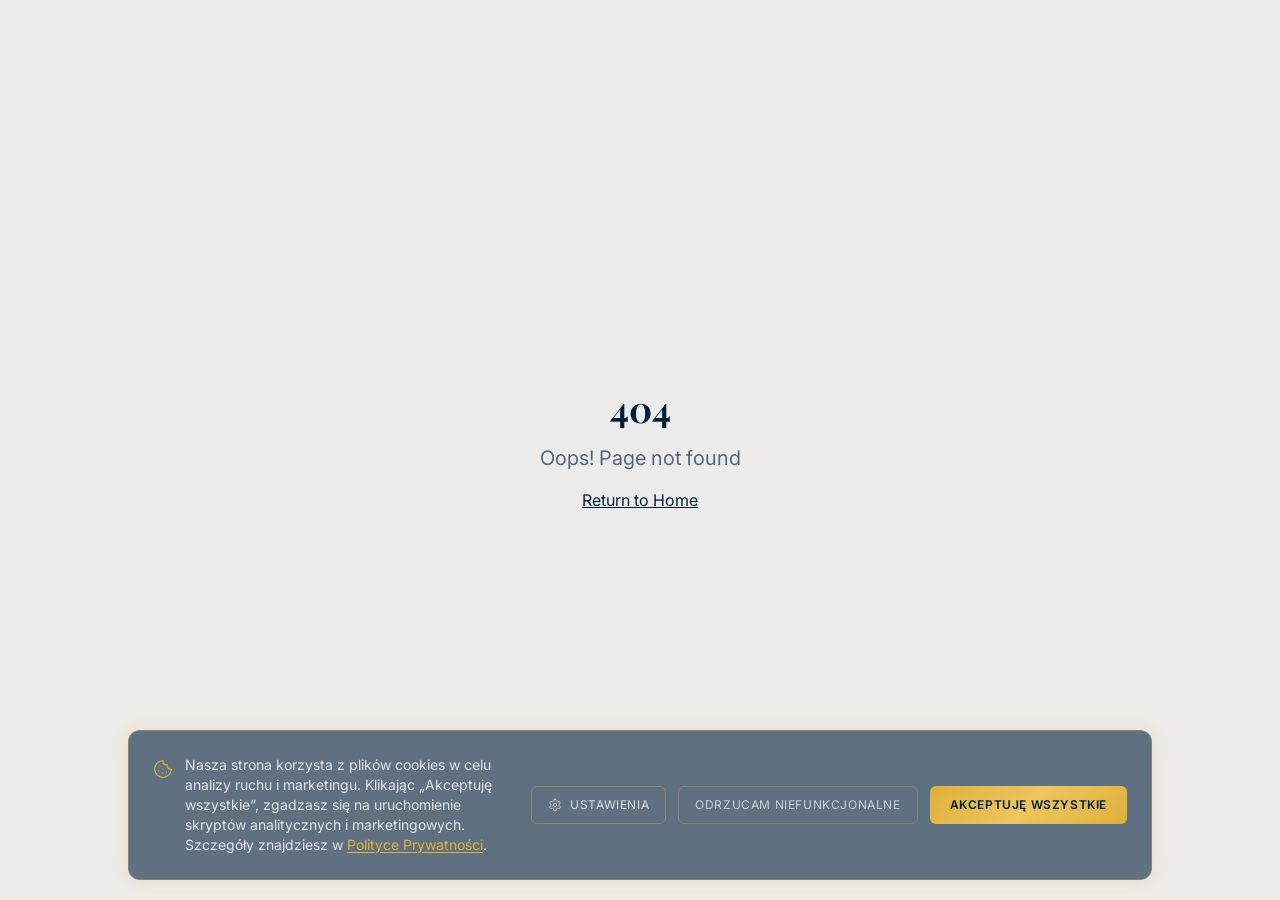
==== index.html @ c8d5f54f "Static export of dobry-prawnik-eu.lovable.app Co-Authored-By: Claude Opus 5.5 <noreply@anthropic.com" ====
<!doctype html>
<html lang="pl">
  <head>
    <meta charset="UTF-8" />
    <meta name="viewport" content="width=device-width, initial-scale=1.0" />
    <title>Dobry Prawnik – Kancelarie Prawne | Twoja tarcza przeciwko systemowi</title>
    <meta name="description" content="Dobry Prawnik – Kancelarie Prawne. Restrukturyzacja, upadłość, ochrona majątku, prawo rolne. Bezpłatna konsultacja.">
    <meta name="author" content="Dobry Prawnik" />

    
    
    <meta property="og:type" content="website" />
    <meta property="og:image" content="https://pub-bb2e103a32db4e198524a2e9ed8f35b4.r2.dev/0db7d404-31f0-4858-9242-99760440246a/id-preview-7700d921--c9ba5e04-affd-4d5e-b883-f59a18f7cb07.lovable.app-1775733655608.png">

    <meta name="twitter:card" content="summary_large_image" />
    <meta name="twitter:site" content="@Lovable" />
    <meta name="twitter:image" content="https://pub-bb2e103a32db4e198524a2e9ed8f35b4.r2.dev/0db7d404-31f0-4858-9242-99760440246a/id-preview-7700d921--c9ba5e04-affd-4d5e-b883-f59a18f7cb07.lovable.app-1775733655608.png">
  
  
  
  
  
  
  
  
  
  
  
  
  <meta property="og:title" content="Dobry Prawnik – Kancelarie Prawne | Twoja tarcza przeciwko systemowi">
  <meta name="twitter:title" content="Dobry Prawnik – Kancelarie Prawne | Twoja tarcza przeciwko systemowi">
  <meta property="og:description" content="Dobry Prawnik – Kancelarie Prawne. Restrukturyzacja, upadłość, ochrona majątku, prawo rolne. Bezpłatna konsultacja.">
  <meta name="twitter:description" content="Dobry Prawnik – Kancelarie Prawne. Restrukturyzacja, upadłość, ochrona majątku, prawo rolne. Bezpłatna konsultacja.">
  <script type="module" crossorigin src="/assets/index-CN1pGKhp.js"></script>
  <link rel="stylesheet" crossorigin href="/assets/index-vw1HAOgC.css">
</head>

  <body>
    <div id="root"></div>
  </body>
</html>
---- assets/index-vw1HAOgC.css ----
@import"https://fonts.googleapis.com/css2?family=Playfair+Display:ital,wght@0,400;0,500;0,600;0,700;0,800;0,900;1,400;1,500;1,600;1,700&family=Inter:wght@300;400;500;600;700&family=Dancing+Script:wght@400;500;600;700&family=Playball&family=Cormorant+Garamond:ital,wght@1,400;1,500;1,600;1,700&display=swap";*,:before,:after{--tw-border-spacing-x: 0;--tw-border-spacing-y: 0;--tw-translate-x: 0;--tw-translate-y: 0;--tw-rotate: 0;--tw-skew-x: 0;--tw-skew-y: 0;--tw-scale-x: 1;--tw-scale-y: 1;--tw-pan-x: ;--tw-pan-y: ;--tw-pinch-zoom: ;--tw-scroll-snap-strictness: proximity;--tw-gradient-from-position: ;--tw-gradient-via-position: ;--tw-gradient-to-position: ;--tw-ordinal: ;--tw-slashed-zero: ;--tw-numeric-figure: ;--tw-numeric-spacing: ;--tw-numeric-fraction: ;--tw-ring-inset: ;--tw-ring-offset-width: 0px;--tw-ring-offset-color: #fff;--tw-ring-color: rgb(59 130 246 / .5);--tw-ring-offset-shadow: 0 0 #0000;--tw-ring-shadow: 0 0 #0000;--tw-shadow: 0 0 #0000;--tw-shadow-colored: 0 0 #0000;--tw-blur: ;--tw-brightness: ;--tw-contrast: ;--tw-grayscale: ;--tw-hue-rotate: ;--tw-invert: ;--tw-saturate: ;--tw-sepia: ;--tw-drop-shadow: ;--tw-backdrop-blur: ;--tw-backdrop-brightness: ;--tw-backdrop-contrast: ;--tw-backdrop-grayscale: ;--tw-backdrop-hue-rotate: ;--tw-backdrop-invert: ;--tw-backdrop-opacity: ;--tw-backdrop-saturate: ;--tw-backdrop-sepia: ;--tw-contain-size: ;--tw-contain-layout: ;--tw-contain-paint: ;--tw-contain-style: }::backdrop{--tw-border-spacing-x: 0;--tw-border-spacing-y: 0;--tw-translate-x: 0;--tw-translate-y: 0;--tw-rotate: 0;--tw-skew-x: 0;--tw-skew-y: 0;--tw-scale-x: 1;--tw-scale-y: 1;--tw-pan-x: ;--tw-pan-y: ;--tw-pinch-zoom: ;--tw-scroll-snap-strictness: proximity;--tw-gradient-from-position: ;--tw-gradient-via-position: ;--tw-gradient-to-position: ;--tw-ordinal: ;--tw-slashed-zero: ;--tw-numeric-figure: ;--tw-numeric-spacing: ;--tw-numeric-fraction: ;--tw-ring-inset: ;--tw-ring-offset-width: 0px;--tw-ring-offset-color: #fff;--tw-ring-color: rgb(59 130 246 / .5);--tw-ring-offset-shadow: 0 0 #0000;--tw-ring-shadow: 0 0 #0000;--tw-shadow: 0 0 #0000;--tw-shadow-colored: 0 0 #0000;--tw-blur: ;--tw-brightness: ;--tw-contrast: ;--tw-grayscale: ;--tw-hue-rotate: ;--tw-invert: ;--tw-saturate: ;--tw-sepia: ;--tw-drop-shadow: ;--tw-backdrop-blur: ;--tw-backdrop-brightness: ;--tw-backdrop-contrast: ;--tw-backdrop-grayscale: ;--tw-backdrop-hue-rotate: ;--tw-backdrop-invert: ;--tw-backdrop-opacity: ;--tw-backdrop-saturate: ;--tw-backdrop-sepia: ;--tw-contain-size: ;--tw-contain-layout: ;--tw-contain-paint: ;--tw-contain-style: }*,:before,:after{box-sizing:border-box;border-width:0;border-style:solid;border-color:#e5e7eb}:before,:after{--tw-content: ""}html,:host{line-height:1.5;-webkit-text-size-adjust:100%;-moz-tab-size:4;-o-tab-size:4;tab-size:4;font-family:ui-sans-serif,system-ui,sans-serif,"Apple Color Emoji","Segoe UI Emoji",Segoe UI Symbol,"Noto Color Emoji";font-feature-settings:normal;font-variation-settings:normal;-webkit-tap-highlight-color:transparent}body{margin:0;line-height:inherit}hr{height:0;color:inherit;border-top-width:1px}abbr:where([title]){-webkit-text-decoration:underline dotted;text-decoration:underline dotted}h1,h2,h3,h4,h5,h6{font-size:inherit;font-weight:inherit}a{color:inherit;text-decoration:inherit}b,strong{font-weight:bolder}code,kbd,samp,pre{font-family:ui-monospace,SFMono-Regular,Menlo,Monaco,Consolas,Liberation Mono,Courier New,monospace;font-feature-settings:normal;font-variation-settings:normal;font-size:1em}small{font-size:80%}sub,sup{font-size:75%;line-height:0;position:relative;vertical-align:baseline}sub{bottom:-.25em}sup{top:-.5em}table{text-indent:0;border-color:inherit;border-collapse:collapse}button,input,optgroup,select,textarea{font-family:inherit;font-feature-settings:inherit;font-variation-settings:inherit;font-size:100%;font-weight:inherit;line-height:inherit;letter-spacing:inherit;color:inherit;margin:0;padding:0}button,select{text-transform:none}button,input:where([type=button]),input:where([type=reset]),input:where([type=submit]){-webkit-appearance:button;background-color:transparent;background-image:none}:-moz-focusring{outline:auto}:-moz-ui-invalid{box-shadow:none}progress{vertical-align:baseline}::-webkit-inner-spin-button,::-webkit-outer-spin-button{height:auto}[type=search]{-webkit-appearance:textfield;outline-offset:-2px}::-webkit-search-decoration{-webkit-appearance:none}::-webkit-file-upload-button{-webkit-appearance:button;font:inherit}summary{display:list-item}blockquote,dl,dd,h1,h2,h3,h4,h5,h6,hr,figure,p,pre{margin:0}fieldset{margin:0;padding:0}legend{padding:0}ol,ul,menu{list-style:none;margin:0;padding:0}dialog{padding:0}textarea{resize:vertical}input::-moz-placeholder,textarea::-moz-placeholder{opacity:1;color:#9ca3af}input::placeholder,textarea::placeholder{opacity:1;color:#9ca3af}button,[role=button]{cursor:pointer}:disabled{cursor:default}img,svg,video,canvas,audio,iframe,embed,object{display:block;vertical-align:middle}img,video{max-width:100%;height:auto}[hidden]:where(:not([hidden=until-found])){display:none}:root{--background: 40 33% 97%;--foreground: 210 100% 12%;--card: 40 33% 97%;--card-foreground: 210 100% 12%;--popover: 40 33% 97%;--popover-foreground: 210 100% 12%;--primary: 210 100% 12%;--primary-foreground: 43 72% 55%;--secondary: 40 33% 97%;--secondary-foreground: 210 100% 12%;--muted: 40 10% 92%;--muted-foreground: 210 20% 40%;--accent: 43 72% 55%;--accent-foreground: 210 100% 12%;--destructive: 0 84% 60%;--destructive-foreground: 0 0% 100%;--border: 40 15% 88%;--input: 40 15% 88%;--ring: 43 72% 55%;--radius: .5rem;--navy: 210 100% 12%;--navy-deep: 210 100% 8%;--gold: 43 72% 55%;--gold-light: 43 80% 70%;--gold-dark: 43 65% 42%;--ivory: 43 33% 97%;--ivory-warm: 40 40% 96%;--prestige-gray: 0 0% 96%;--gradient-navy: radial-gradient(ellipse at 50% 30%, hsl(210 80% 18%) 0%, hsl(210 100% 12%) 40%, hsl(210 100% 6%) 100%);--gradient-gold: linear-gradient(135deg, hsl(43 72% 55%), hsl(43 80% 65%), hsl(43 72% 55%));--shadow-gold: 0 0 40px hsl(43 72% 55% / .3);--shadow-gold-sm: 0 0 20px hsl(43 72% 55% / .2);--shadow-prestige: 0 20px 60px hsl(210 100% 12% / .08);--sidebar-background: 0 0% 98%;--sidebar-foreground: 240 5.3% 26.1%;--sidebar-primary: 240 5.9% 10%;--sidebar-primary-foreground: 0 0% 98%;--sidebar-accent: 240 4.8% 95.9%;--sidebar-accent-foreground: 240 5.9% 10%;--sidebar-border: 220 13% 91%;--sidebar-ring: 217.2 91.2% 59.8%}*{border-color:hsl(var(--border))}html{scroll-behavior:smooth}body{background-color:hsl(var(--background));color:hsl(var(--foreground));font-family:Inter,sans-serif}h1,h2,h3,h4,h5,h6{font-family:Playfair Display,serif}.container{width:100%;margin-right:auto;margin-left:auto;padding-right:2rem;padding-left:2rem}@media (min-width: 1400px){.container{max-width:1400px}}.sr-only{position:absolute;width:1px;height:1px;padding:0;margin:-1px;overflow:hidden;clip:rect(0,0,0,0);white-space:nowrap;border-width:0}.pointer-events-none{pointer-events:none}.pointer-events-auto{pointer-events:auto}.\!visible{visibility:visible!important}.visible{visibility:visible}.invisible{visibility:hidden}.fixed{position:fixed}.absolute{position:absolute}.relative{position:relative}.inset-0{top:0;right:0;bottom:0;left:0}.inset-x-0{left:0;right:0}.inset-y-0{top:0;bottom:0}.-bottom-12{bottom:-3rem}.-bottom-32{bottom:-8rem}.-left-12{left:-3rem}.-left-32{left:-8rem}.-right-12{right:-3rem}.-right-32{right:-8rem}.-top-12{top:-3rem}.-top-24{top:-6rem}.-top-32{top:-8rem}.bottom-0{bottom:0}.left-0{left:0}.left-1{left:.25rem}.left-1\/2{left:50%}.left-2{left:.5rem}.left-\[45\%\]{left:45%}.left-\[50\%\]{left:50%}.right-0{right:0}.right-1{right:.25rem}.right-2{right:.5rem}.right-3{right:.75rem}.right-4{right:1rem}.right-5{right:1.25rem}.top-0{top:0}.top-1\.5{top:.375rem}.top-1\/2{top:50%}.top-2{top:.5rem}.top-3{top:.75rem}.top-3\.5{top:.875rem}.top-4{top:1rem}.top-\[1px\]{top:1px}.top-\[50\%\]{top:50%}.top-\[60\%\]{top:60%}.top-full{top:100%}.z-0{z-index:0}.z-10{z-index:10}.z-20{z-index:20}.z-50{z-index:50}.z-\[100\]{z-index:100}.z-\[1\]{z-index:1}.z-\[2\]{z-index:2}.-mx-1{margin-left:-.25rem;margin-right:-.25rem}.mx-2{margin-left:.5rem;margin-right:.5rem}.mx-3\.5{margin-left:.875rem;margin-right:.875rem}.mx-4{margin-left:1rem;margin-right:1rem}.mx-auto{margin-left:auto;margin-right:auto}.my-0\.5{margin-top:.125rem;margin-bottom:.125rem}.my-1{margin-top:.25rem;margin-bottom:.25rem}.my-10{margin-top:2.5rem;margin-bottom:2.5rem}.-ml-4{margin-left:-1rem}.-mt-1{margin-top:-.25rem}.-mt-4{margin-top:-1rem}.mb-1{margin-bottom:.25rem}.mb-1\.5{margin-bottom:.375rem}.mb-10{margin-bottom:2.5rem}.mb-12{margin-bottom:3rem}.mb-16{margin-bottom:4rem}.mb-2{margin-bottom:.5rem}.mb-20{margin-bottom:5rem}.mb-3{margin-bottom:.75rem}.mb-4{margin-bottom:1rem}.mb-5{margin-bottom:1.25rem}.mb-6{margin-bottom:1.5rem}.mb-7{margin-bottom:1.75rem}.mb-8{margin-bottom:2rem}.ml-1{margin-left:.25rem}.ml-auto{margin-left:auto}.mr-2{margin-right:.5rem}.mt-0\.5{margin-top:.125rem}.mt-1{margin-top:.25rem}.mt-1\.5{margin-top:.375rem}.mt-10{margin-top:2.5rem}.mt-2{margin-top:.5rem}.mt-24{margin-top:6rem}.mt-3{margin-top:.75rem}.mt-4{margin-top:1rem}.mt-5{margin-top:1.25rem}.mt-8{margin-top:2rem}.mt-auto{margin-top:auto}.block{display:block}.inline{display:inline}.flex{display:flex}.inline-flex{display:inline-flex}.table{display:table}.grid{display:grid}.hidden{display:none}.aspect-\[9\/16\]{aspect-ratio:9/16}.aspect-square{aspect-ratio:1 / 1}.aspect-video{aspect-ratio:16 / 9}.size-4{width:1rem;height:1rem}.h-1\.5{height:.375rem}.h-10{height:2.5rem}.h-11{height:2.75rem}.h-12{height:3rem}.h-14{height:3.5rem}.h-16{height:4rem}.h-2{height:.5rem}.h-2\.5{height:.625rem}.h-20{height:5rem}.h-3{height:.75rem}.h-3\.5{height:.875rem}.h-32{height:8rem}.h-4{height:1rem}.h-5{height:1.25rem}.h-6{height:1.5rem}.h-7{height:1.75rem}.h-8{height:2rem}.h-9{height:2.25rem}.h-\[1px\]{height:1px}.h-\[480px\]{height:480px}.h-\[500px\]{height:500px}.h-\[var\(--radix-navigation-menu-viewport-height\)\]{height:var(--radix-navigation-menu-viewport-height)}.h-\[var\(--radix-select-trigger-height\)\]{height:var(--radix-select-trigger-height)}.h-auto{height:auto}.h-full{height:100%}.h-px{height:1px}.h-svh{height:100svh}.max-h-96{max-height:24rem}.max-h-\[300px\]{max-height:300px}.max-h-\[550px\]{max-height:550px}.max-h-\[90vh\]{max-height:90vh}.max-h-screen{max-height:100vh}.min-h-0{min-height:0px}.min-h-\[80px\]{min-height:80px}.min-h-screen{min-height:100vh}.min-h-svh{min-height:100svh}.w-0{width:0px}.w-1{width:.25rem}.w-1\.5{width:.375rem}.w-10{width:2.5rem}.w-11{width:2.75rem}.w-12{width:3rem}.w-14{width:3.5rem}.w-2{width:.5rem}.w-2\.5{width:.625rem}.w-20{width:5rem}.w-3{width:.75rem}.w-3\.5{width:.875rem}.w-3\/4{width:75%}.w-32{width:8rem}.w-4{width:1rem}.w-5{width:1.25rem}.w-6{width:1.5rem}.w-64{width:16rem}.w-7{width:1.75rem}.w-72{width:18rem}.w-8{width:2rem}.w-9{width:2.25rem}.w-\[--sidebar-width\]{width:var(--sidebar-width)}.w-\[100px\]{width:100px}.w-\[1px\]{width:1px}.w-\[480px\]{width:480px}.w-\[500px\]{width:500px}.w-\[900px\]{width:900px}.w-\[calc\(100\%-1\.5rem\)\]{width:calc(100% - 1.5rem)}.w-auto{width:auto}.w-full{width:100%}.w-max{width:-moz-max-content;width:max-content}.w-px{width:1px}.min-w-0{min-width:0px}.min-w-5{min-width:1.25rem}.min-w-\[12rem\]{min-width:12rem}.min-w-\[8rem\]{min-width:8rem}.min-w-\[var\(--radix-select-trigger-width\)\]{min-width:var(--radix-select-trigger-width)}.max-w-2xl{max-width:42rem}.max-w-3xl{max-width:48rem}.max-w-4xl{max-width:56rem}.max-w-5xl{max-width:64rem}.max-w-6xl{max-width:72rem}.max-w-\[--skeleton-width\]{max-width:var(--skeleton-width)}.max-w-\[280px\]{max-width:280px}.max-w-\[850px\]{max-width:850px}.max-w-lg{max-width:32rem}.max-w-max{max-width:-moz-max-content;max-width:max-content}.max-w-xl{max-width:36rem}.flex-1{flex:1 1 0%}.flex-shrink-0,.shrink-0{flex-shrink:0}.grow{flex-grow:1}.grow-0{flex-grow:0}.basis-full{flex-basis:100%}.caption-bottom{caption-side:bottom}.border-collapse{border-collapse:collapse}.-translate-x-1\/2{--tw-translate-x: -50%;transform:translate(var(--tw-translate-x),var(--tw-translate-y)) rotate(var(--tw-rotate)) skew(var(--tw-skew-x)) skewY(var(--tw-skew-y)) scaleX(var(--tw-scale-x)) scaleY(var(--tw-scale-y))}.-translate-x-px{--tw-translate-x: -1px;transform:translate(var(--tw-translate-x),var(--tw-translate-y)) rotate(var(--tw-rotate)) skew(var(--tw-skew-x)) skewY(var(--tw-skew-y)) scaleX(var(--tw-scale-x)) scaleY(var(--tw-scale-y))}.-translate-y-1\/2{--tw-translate-y: -50%;transform:translate(var(--tw-translate-x),var(--tw-translate-y)) rotate(var(--tw-rotate)) skew(var(--tw-skew-x)) skewY(var(--tw-skew-y)) scaleX(var(--tw-scale-x)) scaleY(var(--tw-scale-y))}.translate-x-\[-50\%\]{--tw-translate-x: -50%;transform:translate(var(--tw-translate-x),var(--tw-translate-y)) rotate(var(--tw-rotate)) skew(var(--tw-skew-x)) skewY(var(--tw-skew-y)) scaleX(var(--tw-scale-x)) scaleY(var(--tw-scale-y))}.translate-x-px{--tw-translate-x: 1px;transform:translate(var(--tw-translate-x),var(--tw-translate-y)) rotate(var(--tw-rotate)) skew(var(--tw-skew-x)) skewY(var(--tw-skew-y)) scaleX(var(--tw-scale-x)) scaleY(var(--tw-scale-y))}.translate-y-\[-50\%\]{--tw-translate-y: -50%;transform:translate(var(--tw-translate-x),var(--tw-translate-y)) rotate(var(--tw-rotate)) skew(var(--tw-skew-x)) skewY(var(--tw-skew-y)) scaleX(var(--tw-scale-x)) scaleY(var(--tw-scale-y))}.rotate-45{--tw-rotate: 45deg;transform:translate(var(--tw-translate-x),var(--tw-translate-y)) rotate(var(--tw-rotate)) skew(var(--tw-skew-x)) skewY(var(--tw-skew-y)) scaleX(var(--tw-scale-x)) scaleY(var(--tw-scale-y))}.rotate-90{--tw-rotate: 90deg;transform:translate(var(--tw-translate-x),var(--tw-translate-y)) rotate(var(--tw-rotate)) skew(var(--tw-skew-x)) skewY(var(--tw-skew-y)) scaleX(var(--tw-scale-x)) scaleY(var(--tw-scale-y))}.transform{transform:translate(var(--tw-translate-x),var(--tw-translate-y)) rotate(var(--tw-rotate)) skew(var(--tw-skew-x)) skewY(var(--tw-skew-y)) scaleX(var(--tw-scale-x)) scaleY(var(--tw-scale-y))}.animate-fade-up{animation:fade-up .8s ease-out}.animate-hero-float{animation:hero-float 6s ease-in-out infinite}@keyframes pulse{50%{opacity:.5}}.animate-pulse{animation:pulse 2s cubic-bezier(.4,0,.6,1) infinite}.animate-shield-pulse{animation:shield-pulse 4s ease-in-out infinite}.animate-shield-rotate{animation:shield-rotate 30s linear infinite}.animate-shimmer{animation:shimmer 3s ease-in-out infinite}.cursor-default{cursor:default}.cursor-pointer{cursor:pointer}.touch-none{touch-action:none}.select-none{-webkit-user-select:none;-moz-user-select:none;user-select:none}.resize-none{resize:none}.list-disc{list-style-type:disc}.list-none{list-style-type:none}.grid-cols-1{grid-template-columns:repeat(1,minmax(0,1fr))}.grid-cols-2{grid-template-columns:repeat(2,minmax(0,1fr))}.flex-row{flex-direction:row}.flex-col{flex-direction:column}.flex-col-reverse{flex-direction:column-reverse}.flex-wrap{flex-wrap:wrap}.items-start{align-items:flex-start}.items-end{align-items:flex-end}.items-center{align-items:center}.items-stretch{align-items:stretch}.justify-end{justify-content:flex-end}.justify-center{justify-content:center}.justify-between{justify-content:space-between}.gap-0{gap:0px}.gap-1{gap:.25rem}.gap-1\.5{gap:.375rem}.gap-10{gap:2.5rem}.gap-16{gap:4rem}.gap-2{gap:.5rem}.gap-2\.5{gap:.625rem}.gap-3{gap:.75rem}.gap-4{gap:1rem}.gap-5{gap:1.25rem}.gap-6{gap:1.5rem}.gap-8{gap:2rem}.gap-x-10{-moz-column-gap:2.5rem;column-gap:2.5rem}.gap-y-4{row-gap:1rem}.space-x-1>:not([hidden])~:not([hidden]){--tw-space-x-reverse: 0;margin-right:calc(.25rem * var(--tw-space-x-reverse));margin-left:calc(.25rem * calc(1 - var(--tw-space-x-reverse)))}.space-x-4>:not([hidden])~:not([hidden]){--tw-space-x-reverse: 0;margin-right:calc(1rem * var(--tw-space-x-reverse));margin-left:calc(1rem * calc(1 - var(--tw-space-x-reverse)))}.space-y-1>:not([hidden])~:not([hidden]){--tw-space-y-reverse: 0;margin-top:calc(.25rem * calc(1 - var(--tw-space-y-reverse)));margin-bottom:calc(.25rem * var(--tw-space-y-reverse))}.space-y-1\.5>:not([hidden])~:not([hidden]){--tw-space-y-reverse: 0;margin-top:calc(.375rem * calc(1 - var(--tw-space-y-reverse)));margin-bottom:calc(.375rem * var(--tw-space-y-reverse))}.space-y-12>:not([hidden])~:not([hidden]){--tw-space-y-reverse: 0;margin-top:calc(3rem * calc(1 - var(--tw-space-y-reverse)));margin-bottom:calc(3rem * var(--tw-space-y-reverse))}.space-y-2>:not([hidden])~:not([hidden]){--tw-space-y-reverse: 0;margin-top:calc(.5rem * calc(1 - var(--tw-space-y-reverse)));margin-bottom:calc(.5rem * var(--tw-space-y-reverse))}.space-y-3>:not([hidden])~:not([hidden]){--tw-space-y-reverse: 0;margin-top:calc(.75rem * calc(1 - var(--tw-space-y-reverse)));margin-bottom:calc(.75rem * var(--tw-space-y-reverse))}.space-y-4>:not([hidden])~:not([hidden]){--tw-space-y-reverse: 0;margin-top:calc(1rem * calc(1 - var(--tw-space-y-reverse)));margin-bottom:calc(1rem * var(--tw-space-y-reverse))}.space-y-5>:not([hidden])~:not([hidden]){--tw-space-y-reverse: 0;margin-top:calc(1.25rem * calc(1 - var(--tw-space-y-reverse)));margin-bottom:calc(1.25rem * var(--tw-space-y-reverse))}.space-y-6>:not([hidden])~:not([hidden]){--tw-space-y-reverse: 0;margin-top:calc(1.5rem * calc(1 - var(--tw-space-y-reverse)));margin-bottom:calc(1.5rem * var(--tw-space-y-reverse))}.space-y-8>:not([hidden])~:not([hidden]){--tw-space-y-reverse: 0;margin-top:calc(2rem * calc(1 - var(--tw-space-y-reverse)));margin-bottom:calc(2rem * var(--tw-space-y-reverse))}.overflow-auto{overflow:auto}.overflow-hidden{overflow:hidden}.overflow-x-auto{overflow-x:auto}.overflow-y-auto{overflow-y:auto}.overflow-x-hidden{overflow-x:hidden}.overscroll-contain{overscroll-behavior:contain}.whitespace-nowrap{white-space:nowrap}.break-words{overflow-wrap:break-word}.rounded-2xl{border-radius:1rem}.rounded-3xl{border-radius:1.5rem}.rounded-\[2px\]{border-radius:2px}.rounded-\[inherit\]{border-radius:inherit}.rounded-full{border-radius:9999px}.rounded-lg{border-radius:var(--radius)}.rounded-md{border-radius:calc(var(--radius) - 2px)}.rounded-sm{border-radius:calc(var(--radius) - 4px)}.rounded-xl{border-radius:.75rem}.rounded-t-\[10px\]{border-top-left-radius:10px;border-top-right-radius:10px}.rounded-tl-sm{border-top-left-radius:calc(var(--radius) - 4px)}.border{border-width:1px}.border-2{border-width:2px}.border-\[1\.5px\]{border-width:1.5px}.border-y{border-top-width:1px;border-bottom-width:1px}.border-b{border-bottom-width:1px}.border-l{border-left-width:1px}.border-r{border-right-width:1px}.border-t{border-top-width:1px}.border-dashed{border-style:dashed}.border-\[--color-border\]{border-color:var(--color-border)}.border-\[hsl\(43\,72\%\,55\%\,0\.25\)\]{border-color:#dfb03a40}.border-border\/50{border-color:hsl(var(--border) / .5)}.border-destructive{border-color:hsl(var(--destructive))}.border-destructive\/50{border-color:hsl(var(--destructive) / .5)}.border-gold\/10{border-color:hsl(var(--gold) / .1)}.border-gold\/15{border-color:hsl(var(--gold) / .15)}.border-gold\/20{border-color:hsl(var(--gold) / .2)}.border-gold\/25{border-color:hsl(var(--gold) / .25)}.border-gold\/30{border-color:hsl(var(--gold) / .3)}.border-gold\/40{border-color:hsl(var(--gold) / .4)}.border-gold\/50{border-color:hsl(var(--gold) / .5)}.border-input{border-color:hsl(var(--input))}.border-primary{border-color:hsl(var(--primary))}.border-sidebar-border{border-color:hsl(var(--sidebar-border))}.border-transparent{border-color:transparent}.border-white\/25{border-color:#ffffff40}.border-l-transparent{border-left-color:transparent}.border-t-transparent{border-top-color:transparent}.bg-\[--color-bg\]{background-color:var(--color-bg)}.bg-\[hsl\(210\,100\%\,8\%\)\]{--tw-bg-opacity: 1;background-color:hsl(210 100% 8% / var(--tw-bg-opacity, 1))}.bg-\[hsl\(43\,72\%\,55\%\,0\.04\)\]{background-color:#dfb03a0a}.bg-\[var\(--agro-bg\)\]{background-color:var(--agro-bg)}.bg-accent{background-color:hsl(var(--accent))}.bg-background{background-color:hsl(var(--background))}.bg-black\/75{background-color:#000000bf}.bg-black\/80{background-color:#000c}.bg-border{background-color:hsl(var(--border))}.bg-card{background-color:hsl(var(--card))}.bg-destructive{background-color:hsl(var(--destructive))}.bg-foreground{background-color:hsl(var(--foreground))}.bg-gold{background-color:hsl(var(--gold))}.bg-gold\/10{background-color:hsl(var(--gold) / .1)}.bg-gold\/20{background-color:hsl(var(--gold) / .2)}.bg-gold\/30{background-color:hsl(var(--gold) / .3)}.bg-gold\/5{background-color:hsl(var(--gold) / .05)}.bg-muted{background-color:hsl(var(--muted))}.bg-muted\/50{background-color:hsl(var(--muted) / .5)}.bg-navy-deep{background-color:hsl(var(--navy-deep))}.bg-navy-deep\/80{background-color:hsl(var(--navy-deep) / .8)}.bg-navy\/30{background-color:hsl(var(--navy) / .3)}.bg-navy\/40{background-color:hsl(var(--navy) / .4)}.bg-popover{background-color:hsl(var(--popover))}.bg-primary{background-color:hsl(var(--primary))}.bg-secondary{background-color:hsl(var(--secondary))}.bg-sidebar{background-color:hsl(var(--sidebar-background))}.bg-sidebar-border{background-color:hsl(var(--sidebar-border))}.bg-transparent{background-color:transparent}.bg-gradient-to-b{background-image:linear-gradient(to bottom,var(--tw-gradient-stops))}.bg-gradient-to-br{background-image:linear-gradient(to bottom right,var(--tw-gradient-stops))}.bg-gradient-to-r{background-image:linear-gradient(to right,var(--tw-gradient-stops))}.from-gold\/10{--tw-gradient-from: hsl(var(--gold) / .1) var(--tw-gradient-from-position);--tw-gradient-to: hsl(var(--gold) / 0) var(--tw-gradient-to-position);--tw-gradient-stops: var(--tw-gradient-from), var(--tw-gradient-to)}.from-navy\/20{--tw-gradient-from: hsl(var(--navy) / .2) var(--tw-gradient-from-position);--tw-gradient-to: hsl(var(--navy) / 0) var(--tw-gradient-to-position);--tw-gradient-stops: var(--tw-gradient-from), var(--tw-gradient-to)}.from-transparent{--tw-gradient-from: transparent var(--tw-gradient-from-position);--tw-gradient-to: rgb(0 0 0 / 0) var(--tw-gradient-to-position);--tw-gradient-stops: var(--tw-gradient-from), var(--tw-gradient-to)}.via-\[hsl\(43\,72\%\,55\%\,0\.3\)\]{--tw-gradient-to: hsl(43 72% 55% / 0) var(--tw-gradient-to-position);--tw-gradient-stops: var(--tw-gradient-from), hsl(43,72%,55%,.3) var(--tw-gradient-via-position), var(--tw-gradient-to)}.via-gold{--tw-gradient-to: hsl(var(--gold) / 0) var(--tw-gradient-to-position);--tw-gradient-stops: var(--tw-gradient-from), hsl(var(--gold)) var(--tw-gradient-via-position), var(--tw-gradient-to)}.via-transparent{--tw-gradient-to: rgb(0 0 0 / 0) var(--tw-gradient-to-position);--tw-gradient-stops: var(--tw-gradient-from), transparent var(--tw-gradient-via-position), var(--tw-gradient-to)}.to-navy-deep\/40{--tw-gradient-to: hsl(var(--navy-deep) / .4) var(--tw-gradient-to-position)}.to-navy\/30{--tw-gradient-to: hsl(var(--navy) / .3) var(--tw-gradient-to-position)}.to-transparent{--tw-gradient-to: transparent var(--tw-gradient-to-position)}.bg-\[length\:200\%_auto\]{background-size:200% auto}.fill-current{fill:currentColor}.fill-gold{fill:hsl(var(--gold))}.object-contain{-o-object-fit:contain;object-fit:contain}.object-cover{-o-object-fit:cover;object-fit:cover}.object-bottom{-o-object-position:bottom;object-position:bottom}.object-top{-o-object-position:top;object-position:top}.p-0{padding:0}.p-1{padding:.25rem}.p-2{padding:.5rem}.p-3{padding:.75rem}.p-4{padding:1rem}.p-5{padding:1.25rem}.p-6{padding:1.5rem}.p-8{padding:2rem}.p-\[1px\]{padding:1px}.px-1{padding-left:.25rem;padding-right:.25rem}.px-10{padding-left:2.5rem;padding-right:2.5rem}.px-2{padding-left:.5rem;padding-right:.5rem}.px-2\.5{padding-left:.625rem;padding-right:.625rem}.px-3{padding-left:.75rem;padding-right:.75rem}.px-4{padding-left:1rem;padding-right:1rem}.px-5{padding-left:1.25rem;padding-right:1.25rem}.px-6{padding-left:1.5rem;padding-right:1.5rem}.px-7{padding-left:1.75rem;padding-right:1.75rem}.px-8{padding-left:2rem;padding-right:2rem}.py-0\.5{padding-top:.125rem;padding-bottom:.125rem}.py-1{padding-top:.25rem;padding-bottom:.25rem}.py-1\.5{padding-top:.375rem;padding-bottom:.375rem}.py-10{padding-top:2.5rem;padding-bottom:2.5rem}.py-12{padding-top:3rem;padding-bottom:3rem}.py-16{padding-top:4rem;padding-bottom:4rem}.py-2{padding-top:.5rem;padding-bottom:.5rem}.py-2\.5{padding-top:.625rem;padding-bottom:.625rem}.py-24{padding-top:6rem;padding-bottom:6rem}.py-3{padding-top:.75rem;padding-bottom:.75rem}.py-3\.5{padding-top:.875rem;padding-bottom:.875rem}.py-4{padding-top:1rem;padding-bottom:1rem}.py-5{padding-top:1.25rem;padding-bottom:1.25rem}.py-6{padding-top:1.5rem;padding-bottom:1.5rem}.py-8{padding-top:2rem;padding-bottom:2rem}.pb-0{padding-bottom:0}.pb-16{padding-bottom:4rem}.pb-24{padding-bottom:6rem}.pb-3{padding-bottom:.75rem}.pb-4{padding-bottom:1rem}.pb-5{padding-bottom:1.25rem}.pb-8{padding-bottom:2rem}.pl-2\.5{padding-left:.625rem}.pl-4{padding-left:1rem}.pl-6{padding-left:1.5rem}.pl-8{padding-left:2rem}.pr-2{padding-right:.5rem}.pr-2\.5{padding-right:.625rem}.pr-8{padding-right:2rem}.pt-0{padding-top:0}.pt-1{padding-top:.25rem}.pt-2{padding-top:.5rem}.pt-24{padding-top:6rem}.pt-3{padding-top:.75rem}.pt-32{padding-top:8rem}.pt-4{padding-top:1rem}.pt-5{padding-top:1.25rem}.pt-6{padding-top:1.5rem}.pt-8{padding-top:2rem}.text-left{text-align:left}.text-center{text-align:center}.align-top{vertical-align:top}.align-middle{vertical-align:middle}.font-display{font-family:Playfair Display,serif}.font-mono{font-family:ui-monospace,SFMono-Regular,Menlo,Monaco,Consolas,Liberation Mono,Courier New,monospace}.text-2xl{font-size:1.5rem;line-height:2rem}.text-3xl{font-size:1.875rem;line-height:2.25rem}.text-4xl{font-size:2.25rem;line-height:2.5rem}.text-5xl{font-size:3rem;line-height:1}.text-\[0\.8rem\]{font-size:.8rem}.text-\[10px\]{font-size:10px}.text-\[11px\]{font-size:11px}.text-\[12px\]{font-size:12px}.text-\[13px\]{font-size:13px}.text-\[15px\]{font-size:15px}.text-\[2\.5rem\]{font-size:2.5rem}.text-\[7vw\]{font-size:7vw}.text-base{font-size:1rem;line-height:1.5rem}.text-lg{font-size:1.125rem;line-height:1.75rem}.text-sm{font-size:.875rem;line-height:1.25rem}.text-xl{font-size:1.25rem;line-height:1.75rem}.text-xs{font-size:.75rem;line-height:1rem}.font-bold{font-weight:700}.font-medium{font-weight:500}.font-normal{font-weight:400}.font-semibold{font-weight:600}.uppercase{text-transform:uppercase}.italic{font-style:italic}.not-italic{font-style:normal}.tabular-nums{--tw-numeric-spacing: tabular-nums;font-variant-numeric:var(--tw-ordinal) var(--tw-slashed-zero) var(--tw-numeric-figure) var(--tw-numeric-spacing) var(--tw-numeric-fraction)}.leading-\[1\.15\]{line-height:1.15}.leading-\[1\.1\]{line-height:1.1}.leading-\[1\.7\]{line-height:1.7}.leading-\[1\.85\]{line-height:1.85}.leading-\[1\.8\]{line-height:1.8}.leading-none{line-height:1}.leading-relaxed{line-height:1.625}.leading-tight{line-height:1.25}.tracking-\[0\.14em\]{letter-spacing:.14em}.tracking-\[0\.15em\]{letter-spacing:.15em}.tracking-\[0\.18em\]{letter-spacing:.18em}.tracking-\[0\.22em\]{letter-spacing:.22em}.tracking-\[0\.25em\]{letter-spacing:.25em}.tracking-\[0\.2em\]{letter-spacing:.2em}.tracking-\[0\.3em\]{letter-spacing:.3em}.tracking-\[0\.4em\]{letter-spacing:.4em}.tracking-tight{letter-spacing:-.025em}.tracking-wide{letter-spacing:.025em}.tracking-wider{letter-spacing:.05em}.tracking-widest{letter-spacing:.1em}.text-accent-foreground{color:hsl(var(--accent-foreground))}.text-card-foreground{color:hsl(var(--card-foreground))}.text-current{color:currentColor}.text-destructive{color:hsl(var(--destructive))}.text-destructive-foreground{color:hsl(var(--destructive-foreground))}.text-foreground{color:hsl(var(--foreground))}.text-foreground\/50{color:hsl(var(--foreground) / .5)}.text-gold-light{color:hsl(var(--gold-light))}.text-gold\/15{color:hsl(var(--gold) / .15)}.text-gold\/70{color:hsl(var(--gold) / .7)}.text-gold\/80{color:hsl(var(--gold) / .8)}.text-gold\/90{color:hsl(var(--gold) / .9)}.text-ivory{color:hsl(var(--ivory))}.text-ivory\/40{color:hsl(var(--ivory) / .4)}.text-ivory\/50{color:hsl(var(--ivory) / .5)}.text-ivory\/55{color:hsl(var(--ivory) / .55)}.text-ivory\/60{color:hsl(var(--ivory) / .6)}.text-ivory\/65{color:hsl(var(--ivory) / .65)}.text-ivory\/70{color:hsl(var(--ivory) / .7)}.text-ivory\/75{color:hsl(var(--ivory) / .75)}.text-ivory\/80{color:hsl(var(--ivory) / .8)}.text-ivory\/85{color:hsl(var(--ivory) / .85)}.text-muted-foreground{color:hsl(var(--muted-foreground))}.text-navy{color:hsl(var(--navy))}.text-popover-foreground{color:hsl(var(--popover-foreground))}.text-primary{color:hsl(var(--primary))}.text-primary-foreground{color:hsl(var(--primary-foreground))}.text-red-400{--tw-text-opacity: 1;color:rgb(248 113 113 / var(--tw-text-opacity, 1))}.text-secondary-foreground{color:hsl(var(--secondary-foreground))}.text-sidebar-foreground{color:hsl(var(--sidebar-foreground))}.text-sidebar-foreground\/70{color:hsl(var(--sidebar-foreground) / .7)}.text-white{--tw-text-opacity: 1;color:rgb(255 255 255 / var(--tw-text-opacity, 1))}.underline{text-decoration-line:underline}.underline-offset-2{text-underline-offset:2px}.underline-offset-4{text-underline-offset:4px}.accent-\[hsl\(43\,72\%\,55\%\)\]{accent-color:hsl(43,72%,55%)}.accent-gold{accent-color:hsl(var(--gold))}.opacity-0{opacity:0}.opacity-15{opacity:.15}.opacity-50{opacity:.5}.opacity-60{opacity:.6}.opacity-70{opacity:.7}.opacity-80{opacity:.8}.opacity-90{opacity:.9}.opacity-\[0\.07\]{opacity:.07}.mix-blend-multiply{mix-blend-mode:multiply}.mix-blend-luminosity{mix-blend-mode:luminosity}.shadow{--tw-shadow: 0 1px 3px 0 rgb(0 0 0 / .1), 0 1px 2px -1px rgb(0 0 0 / .1);--tw-shadow-colored: 0 1px 3px 0 var(--tw-shadow-color), 0 1px 2px -1px var(--tw-shadow-color);box-shadow:var(--tw-ring-offset-shadow, 0 0 #0000),var(--tw-ring-shadow, 0 0 #0000),var(--tw-shadow)}.shadow-\[0_0_0_1px_hsl\(var\(--sidebar-border\)\)\]{--tw-shadow: 0 0 0 1px hsl(var(--sidebar-border));--tw-shadow-colored: 0 0 0 1px var(--tw-shadow-color);box-shadow:var(--tw-ring-offset-shadow, 0 0 #0000),var(--tw-ring-shadow, 0 0 #0000),var(--tw-shadow)}.shadow-lg{--tw-shadow: 0 10px 15px -3px rgb(0 0 0 / .1), 0 4px 6px -4px rgb(0 0 0 / .1);--tw-shadow-colored: 0 10px 15px -3px var(--tw-shadow-color), 0 4px 6px -4px var(--tw-shadow-color);box-shadow:var(--tw-ring-offset-shadow, 0 0 #0000),var(--tw-ring-shadow, 0 0 #0000),var(--tw-shadow)}.shadow-md{--tw-shadow: 0 4px 6px -1px rgb(0 0 0 / .1), 0 2px 4px -2px rgb(0 0 0 / .1);--tw-shadow-colored: 0 4px 6px -1px var(--tw-shadow-color), 0 2px 4px -2px var(--tw-shadow-color);box-shadow:var(--tw-ring-offset-shadow, 0 0 #0000),var(--tw-ring-shadow, 0 0 #0000),var(--tw-shadow)}.shadow-none{--tw-shadow: 0 0 #0000;--tw-shadow-colored: 0 0 #0000;box-shadow:var(--tw-ring-offset-shadow, 0 0 #0000),var(--tw-ring-shadow, 0 0 #0000),var(--tw-shadow)}.shadow-sm{--tw-shadow: 0 1px 2px 0 rgb(0 0 0 / .05);--tw-shadow-colored: 0 1px 2px 0 var(--tw-shadow-color);box-shadow:var(--tw-ring-offset-shadow, 0 0 #0000),var(--tw-ring-shadow, 0 0 #0000),var(--tw-shadow)}.shadow-xl{--tw-shadow: 0 20px 25px -5px rgb(0 0 0 / .1), 0 8px 10px -6px rgb(0 0 0 / .1);--tw-shadow-colored: 0 20px 25px -5px var(--tw-shadow-color), 0 8px 10px -6px var(--tw-shadow-color);box-shadow:var(--tw-ring-offset-shadow, 0 0 #0000),var(--tw-ring-shadow, 0 0 #0000),var(--tw-shadow)}.shadow-gold{--tw-shadow-color: hsl(var(--gold));--tw-shadow: var(--tw-shadow-colored)}.outline-none{outline:2px solid transparent;outline-offset:2px}.outline{outline-style:solid}.ring-0{--tw-ring-offset-shadow: var(--tw-ring-inset) 0 0 0 var(--tw-ring-offset-width) var(--tw-ring-offset-color);--tw-ring-shadow: var(--tw-ring-inset) 0 0 0 calc(0px + var(--tw-ring-offset-width)) var(--tw-ring-color);box-shadow:var(--tw-ring-offset-shadow),var(--tw-ring-shadow),var(--tw-shadow, 0 0 #0000)}.ring-2{--tw-ring-offset-shadow: var(--tw-ring-inset) 0 0 0 var(--tw-ring-offset-width) var(--tw-ring-offset-color);--tw-ring-shadow: var(--tw-ring-inset) 0 0 0 calc(2px + var(--tw-ring-offset-width)) var(--tw-ring-color);box-shadow:var(--tw-ring-offset-shadow),var(--tw-ring-shadow),var(--tw-shadow, 0 0 #0000)}.ring-ring{--tw-ring-color: hsl(var(--ring))}.ring-sidebar-ring{--tw-ring-color: hsl(var(--sidebar-ring))}.ring-offset-background{--tw-ring-offset-color: hsl(var(--background))}.blur{--tw-blur: blur(8px);filter:var(--tw-blur) var(--tw-brightness) var(--tw-contrast) var(--tw-grayscale) var(--tw-hue-rotate) var(--tw-invert) var(--tw-saturate) var(--tw-sepia) var(--tw-drop-shadow)}.blur-3xl{--tw-blur: blur(64px);filter:var(--tw-blur) var(--tw-brightness) var(--tw-contrast) var(--tw-grayscale) var(--tw-hue-rotate) var(--tw-invert) var(--tw-saturate) var(--tw-sepia) var(--tw-drop-shadow)}.contrast-\[1\.05\]{--tw-contrast: contrast(1.05);filter:var(--tw-blur) var(--tw-brightness) var(--tw-contrast) var(--tw-grayscale) var(--tw-hue-rotate) var(--tw-invert) var(--tw-saturate) var(--tw-sepia) var(--tw-drop-shadow)}.grayscale{--tw-grayscale: grayscale(100%);filter:var(--tw-blur) var(--tw-brightness) var(--tw-contrast) var(--tw-grayscale) var(--tw-hue-rotate) var(--tw-invert) var(--tw-saturate) var(--tw-sepia) var(--tw-drop-shadow)}.filter{filter:var(--tw-blur) var(--tw-brightness) var(--tw-contrast) var(--tw-grayscale) var(--tw-hue-rotate) var(--tw-invert) var(--tw-saturate) var(--tw-sepia) var(--tw-drop-shadow)}.backdrop-blur-md{--tw-backdrop-blur: blur(12px);-webkit-backdrop-filter:var(--tw-backdrop-blur) var(--tw-backdrop-brightness) var(--tw-backdrop-contrast) var(--tw-backdrop-grayscale) var(--tw-backdrop-hue-rotate) var(--tw-backdrop-invert) var(--tw-backdrop-opacity) var(--tw-backdrop-saturate) var(--tw-backdrop-sepia);backdrop-filter:var(--tw-backdrop-blur) var(--tw-backdrop-brightness) var(--tw-backdrop-contrast) var(--tw-backdrop-grayscale) var(--tw-backdrop-hue-rotate) var(--tw-backdrop-invert) var(--tw-backdrop-opacity) var(--tw-backdrop-saturate) var(--tw-backdrop-sepia)}.backdrop-blur-sm{--tw-backdrop-blur: blur(4px);-webkit-backdrop-filter:var(--tw-backdrop-blur) var(--tw-backdrop-brightness) var(--tw-backdrop-contrast) var(--tw-backdrop-grayscale) var(--tw-backdrop-hue-rotate) var(--tw-backdrop-invert) var(--tw-backdrop-opacity) var(--tw-backdrop-saturate) var(--tw-backdrop-sepia);backdrop-filter:var(--tw-backdrop-blur) var(--tw-backdrop-brightness) var(--tw-backdrop-contrast) var(--tw-backdrop-grayscale) var(--tw-backdrop-hue-rotate) var(--tw-backdrop-invert) var(--tw-backdrop-opacity) var(--tw-backdrop-saturate) var(--tw-backdrop-sepia)}.backdrop-blur-xl{--tw-backdrop-blur: blur(24px);-webkit-backdrop-filter:var(--tw-backdrop-blur) var(--tw-backdrop-brightness) var(--tw-backdrop-contrast) var(--tw-backdrop-grayscale) var(--tw-backdrop-hue-rotate) var(--tw-backdrop-invert) var(--tw-backdrop-opacity) var(--tw-backdrop-saturate) var(--tw-backdrop-sepia);backdrop-filter:var(--tw-backdrop-blur) var(--tw-backdrop-brightness) var(--tw-backdrop-contrast) var(--tw-backdrop-grayscale) var(--tw-backdrop-hue-rotate) var(--tw-backdrop-invert) var(--tw-backdrop-opacity) var(--tw-backdrop-saturate) var(--tw-backdrop-sepia)}.transition{transition-property:color,background-color,border-color,text-decoration-color,fill,stroke,opacity,box-shadow,transform,filter,-webkit-backdrop-filter;transition-property:color,background-color,border-color,text-decoration-color,fill,stroke,opacity,box-shadow,transform,filter,backdrop-filter;transition-property:color,background-color,border-color,text-decoration-color,fill,stroke,opacity,box-shadow,transform,filter,backdrop-filter,-webkit-backdrop-filter;transition-timing-function:cubic-bezier(.4,0,.2,1);transition-duration:.15s}.transition-\[left\,right\,width\]{transition-property:left,right,width;transition-timing-function:cubic-bezier(.4,0,.2,1);transition-duration:.15s}.transition-\[margin\,opa\]{transition-property:margin,opa;transition-timing-function:cubic-bezier(.4,0,.2,1);transition-duration:.15s}.transition-\[width\,height\,padding\]{transition-property:width,height,padding;transition-timing-function:cubic-bezier(.4,0,.2,1);transition-duration:.15s}.transition-\[width\]{transition-property:width;transition-timing-function:cubic-bezier(.4,0,.2,1);transition-duration:.15s}.transition-all{transition-property:all;transition-timing-function:cubic-bezier(.4,0,.2,1);transition-duration:.15s}.transition-colors{transition-property:color,background-color,border-color,text-decoration-color,fill,stroke;transition-timing-function:cubic-bezier(.4,0,.2,1);transition-duration:.15s}.transition-opacity{transition-property:opacity;transition-timing-function:cubic-bezier(.4,0,.2,1);transition-duration:.15s}.transition-transform{transition-property:transform;transition-timing-function:cubic-bezier(.4,0,.2,1);transition-duration:.15s}.duration-1000{transition-duration:1s}.duration-200{transition-duration:.2s}.duration-300{transition-duration:.3s}.duration-500{transition-duration:.5s}.ease-in-out{transition-timing-function:cubic-bezier(.4,0,.2,1)}.ease-linear{transition-timing-function:linear}@keyframes enter{0%{opacity:var(--tw-enter-opacity, 1);transform:translate3d(var(--tw-enter-translate-x, 0),var(--tw-enter-translate-y, 0),0) scale3d(var(--tw-enter-scale, 1),var(--tw-enter-scale, 1),var(--tw-enter-scale, 1)) rotate(var(--tw-enter-rotate, 0))}}@keyframes exit{to{opacity:var(--tw-exit-opacity, 1);transform:translate3d(var(--tw-exit-translate-x, 0),var(--tw-exit-translate-y, 0),0) scale3d(var(--tw-exit-scale, 1),var(--tw-exit-scale, 1),var(--tw-exit-scale, 1)) rotate(var(--tw-exit-rotate, 0))}}.animate-in{animation-name:enter;animation-duration:.15s;--tw-enter-opacity: initial;--tw-enter-scale: initial;--tw-enter-rotate: initial;--tw-enter-translate-x: initial;--tw-enter-translate-y: initial}.fade-in-0{--tw-enter-opacity: 0}.fade-in-80{--tw-enter-opacity: .8}.zoom-in-95{--tw-enter-scale: .95}.duration-1000{animation-duration:1s}.duration-200{animation-duration:.2s}.duration-300{animation-duration:.3s}.duration-500{animation-duration:.5s}.ease-in-out{animation-timing-function:cubic-bezier(.4,0,.2,1)}.ease-linear{animation-timing-function:linear}.text-gold{color:hsl(var(--gold))}.bg-navy{background-color:hsl(var(--navy))}.bg-navy-gradient{background:var(--gradient-navy)}.border-gold{border-color:hsl(var(--gold))}.shadow-gold{box-shadow:var(--shadow-gold)}.shadow-gold-sm{box-shadow:var(--shadow-gold-sm)}.gradient-gold-text{background:var(--gradient-gold);-webkit-background-clip:text;-webkit-text-fill-color:transparent;background-clip:text}.glass{background:hsl(var(--navy) / .6);backdrop-filter:blur(20px);-webkit-backdrop-filter:blur(20px)}.btn-gold{background:var(--gradient-gold);color:hsl(var(--navy));font-weight:600;transition:all .3s ease}.btn-gold:hover{box-shadow:var(--shadow-gold);transform:translateY(-2px)}.font-display{font-family:Playfair Display,serif}.font-body{font-family:Inter,sans-serif}.reveal{opacity:0;transform:translateY(40px);transition:opacity .8s ease,transform .8s ease}.reveal.revealed{opacity:1;transform:translateY(0)}.hero-outline-text{color:transparent;-webkit-text-stroke:1px hsl(43 72% 55% / .12);text-stroke:1px hsl(43 72% 55% / .12)}.border-beam{position:absolute;top:0;right:0;bottom:0;left:0;border-radius:inherit;pointer-events:none}.border-beam:before{content:"";position:absolute;top:0;right:0;bottom:0;left:0;border-radius:inherit;border:2px solid transparent;background:conic-gradient(from var(--beam-angle, 0deg),transparent 60%,hsl(43 72% 55% / .8) 80%,hsl(43 80% 70%) 90%,transparent 100%) border-box;-webkit-mask:linear-gradient(#fff 0 0) padding-box,linear-gradient(#fff 0 0);-webkit-mask-composite:xor;mask-composite:exclude;animation:border-beam-rotate 4s linear infinite}@keyframes border-beam-rotate{to{--beam-angle: 360deg}}@property --beam-angle{syntax: "<angle>"; initial-value: 0deg; inherits: false;}@keyframes hero-float{0%,to{transform:translateY(0)}50%{transform:translateY(-15px)}}@keyframes shield-pulse{0%,to{opacity:.6;transform:scale(1)}50%{opacity:.9;transform:scale(1.03)}}@keyframes shield-rotate{0%{transform:rotate(0)}to{transform:rotate(360deg)}}@keyframes shimmer{0%{background-position:-200% center}to{background-position:200% center}}@keyframes fade-up{0%{opacity:0;transform:translateY(30px)}to{opacity:1;transform:translateY(0)}}@keyframes mesh-drift{0%,to{transform:translateZ(0) scale(1)}50%{transform:translate3d(40px,-30px,0) scale(1.08)}}@keyframes mesh-drift-slow{0%,to{transform:translateZ(0) scale(1)}50%{transform:translate3d(-50px,40px,0) scale(1.12)}}.animate-mesh-drift{animation:mesh-drift 22s ease-in-out infinite}.animate-mesh-drift-slow{animation:mesh-drift-slow 28s ease-in-out infinite}@media (prefers-reduced-motion: reduce){.animate-mesh-drift,.animate-mesh-drift-slow{animation:none}}.file\:border-0::file-selector-button{border-width:0px}.file\:bg-transparent::file-selector-button{background-color:transparent}.file\:text-sm::file-selector-button{font-size:.875rem;line-height:1.25rem}.file\:font-medium::file-selector-button{font-weight:500}.file\:text-foreground::file-selector-button{color:hsl(var(--foreground))}.placeholder\:text-ivory\/30::-moz-placeholder{color:hsl(var(--ivory) / .3)}.placeholder\:text-ivory\/30::placeholder{color:hsl(var(--ivory) / .3)}.placeholder\:text-ivory\/40::-moz-placeholder{color:hsl(var(--ivory) / .4)}.placeholder\:text-ivory\/40::placeholder{color:hsl(var(--ivory) / .4)}.placeholder\:text-muted-foreground::-moz-placeholder{color:hsl(var(--muted-foreground))}.placeholder\:text-muted-foreground::placeholder{color:hsl(var(--muted-foreground))}.after\:absolute:after{content:var(--tw-content);position:absolute}.after\:-inset-2:after{content:var(--tw-content);top:-.5rem;right:-.5rem;bottom:-.5rem;left:-.5rem}.after\:inset-y-0:after{content:var(--tw-content);top:0;bottom:0}.after\:left-1\/2:after{content:var(--tw-content);left:50%}.after\:w-1:after{content:var(--tw-content);width:.25rem}.after\:w-\[2px\]:after{content:var(--tw-content);width:2px}.after\:-translate-x-1\/2:after{content:var(--tw-content);--tw-translate-x: -50%;transform:translate(var(--tw-translate-x),var(--tw-translate-y)) rotate(var(--tw-rotate)) skew(var(--tw-skew-x)) skewY(var(--tw-skew-y)) scaleX(var(--tw-scale-x)) scaleY(var(--tw-scale-y))}.first\:rounded-l-md:first-child{border-top-left-radius:calc(var(--radius) - 2px);border-bottom-left-radius:calc(var(--radius) - 2px)}.first\:border-l:first-child{border-left-width:1px}.last\:rounded-r-md:last-child{border-top-right-radius:calc(var(--radius) - 2px);border-bottom-right-radius:calc(var(--radius) - 2px)}.last\:border-b-0:last-child{border-bottom-width:0px}.even\:bg-gold\/\[0\.03\]:nth-child(2n){background-color:hsl(var(--gold) / .03)}.focus-within\:relative:focus-within{position:relative}.focus-within\:z-20:focus-within{z-index:20}.hover\:-translate-y-0\.5:hover{--tw-translate-y: -.125rem;transform:translate(var(--tw-translate-x),var(--tw-translate-y)) rotate(var(--tw-rotate)) skew(var(--tw-skew-x)) skewY(var(--tw-skew-y)) scaleX(var(--tw-scale-x)) scaleY(var(--tw-scale-y))}.hover\:-translate-y-1:hover{--tw-translate-y: -.25rem;transform:translate(var(--tw-translate-x),var(--tw-translate-y)) rotate(var(--tw-rotate)) skew(var(--tw-skew-x)) skewY(var(--tw-skew-y)) scaleX(var(--tw-scale-x)) scaleY(var(--tw-scale-y))}.hover\:scale-105:hover{--tw-scale-x: 1.05;--tw-scale-y: 1.05;transform:translate(var(--tw-translate-x),var(--tw-translate-y)) rotate(var(--tw-rotate)) skew(var(--tw-skew-x)) skewY(var(--tw-skew-y)) scaleX(var(--tw-scale-x)) scaleY(var(--tw-scale-y))}.hover\:border-\[hsla\(38\,47\%\,56\%\,0\.5\)\]:hover{border-color:#c49d5a80}.hover\:border-gold\/40:hover{border-color:hsl(var(--gold) / .4)}.hover\:border-gold\/50:hover{border-color:hsl(var(--gold) / .5)}.hover\:border-gold\/60:hover{border-color:hsl(var(--gold) / .6)}.hover\:bg-\[hsla\(38\,47\%\,56\%\,0\.1\)\]:hover{background-color:#c49d5a1a}.hover\:bg-accent:hover{background-color:hsl(var(--accent))}.hover\:bg-black\/90:hover{background-color:#000000e6}.hover\:bg-destructive\/80:hover{background-color:hsl(var(--destructive) / .8)}.hover\:bg-destructive\/90:hover{background-color:hsl(var(--destructive) / .9)}.hover\:bg-gold\/10:hover{background-color:hsl(var(--gold) / .1)}.hover\:bg-muted:hover{background-color:hsl(var(--muted))}.hover\:bg-muted\/50:hover{background-color:hsl(var(--muted) / .5)}.hover\:bg-primary:hover{background-color:hsl(var(--primary))}.hover\:bg-primary\/80:hover{background-color:hsl(var(--primary) / .8)}.hover\:bg-primary\/90:hover{background-color:hsl(var(--primary) / .9)}.hover\:bg-secondary:hover{background-color:hsl(var(--secondary))}.hover\:bg-secondary\/80:hover{background-color:hsl(var(--secondary) / .8)}.hover\:bg-sidebar-accent:hover{background-color:hsl(var(--sidebar-accent))}.hover\:text-\[hsl\(38\,47\%\,56\%\)\]:hover{--tw-text-opacity: 1;color:hsl(38 47% 56% / var(--tw-text-opacity, 1))}.hover\:text-\[hsl\(43\,80\%\,70\%\)\]:hover{--tw-text-opacity: 1;color:hsl(43 80% 70% / var(--tw-text-opacity, 1))}.hover\:text-accent-foreground:hover{color:hsl(var(--accent-foreground))}.hover\:text-foreground:hover{color:hsl(var(--foreground))}.hover\:text-gold-light:hover{color:hsl(var(--gold-light))}.hover\:text-ivory:hover{color:hsl(var(--ivory))}.hover\:text-muted-foreground:hover{color:hsl(var(--muted-foreground))}.hover\:text-primary-foreground:hover{color:hsl(var(--primary-foreground))}.hover\:text-primary\/90:hover{color:hsl(var(--primary) / .9)}.hover\:text-sidebar-accent-foreground:hover{color:hsl(var(--sidebar-accent-foreground))}.hover\:underline:hover{text-decoration-line:underline}.hover\:no-underline:hover{text-decoration-line:none}.hover\:opacity-100:hover{opacity:1}.hover\:shadow-\[0_0_0_1px_hsl\(var\(--sidebar-accent\)\)\]:hover{--tw-shadow: 0 0 0 1px hsl(var(--sidebar-accent));--tw-shadow-colored: 0 0 0 1px var(--tw-shadow-color);box-shadow:var(--tw-ring-offset-shadow, 0 0 #0000),var(--tw-ring-shadow, 0 0 #0000),var(--tw-shadow)}.hover\:text-gold:hover{color:hsl(var(--gold))}.hover\:border-gold:hover{border-color:hsl(var(--gold))}.hover\:shadow-gold-sm:hover{box-shadow:var(--shadow-gold-sm)}.hover\:after\:bg-sidebar-border:hover:after{content:var(--tw-content);background-color:hsl(var(--sidebar-border))}.focus\:border-\[hsl\(38\,47\%\,56\%\)\]:focus{--tw-border-opacity: 1;border-color:hsl(38 47% 56% / var(--tw-border-opacity, 1))}.focus\:border-\[hsl\(43\,72\%\,55\%\,0\.7\)\]:focus{border-color:#dfb03ab3}.focus\:bg-accent:focus{background-color:hsl(var(--accent))}.focus\:bg-primary:focus{background-color:hsl(var(--primary))}.focus\:text-accent-foreground:focus{color:hsl(var(--accent-foreground))}.focus\:text-primary-foreground:focus{color:hsl(var(--primary-foreground))}.focus\:opacity-100:focus{opacity:1}.focus\:outline-none:focus{outline:2px solid transparent;outline-offset:2px}.focus\:ring-2:focus{--tw-ring-offset-shadow: var(--tw-ring-inset) 0 0 0 var(--tw-ring-offset-width) var(--tw-ring-offset-color);--tw-ring-shadow: var(--tw-ring-inset) 0 0 0 calc(2px + var(--tw-ring-offset-width)) var(--tw-ring-color);box-shadow:var(--tw-ring-offset-shadow),var(--tw-ring-shadow),var(--tw-shadow, 0 0 #0000)}.focus\:ring-ring:focus{--tw-ring-color: hsl(var(--ring))}.focus\:ring-offset-2:focus{--tw-ring-offset-width: 2px}.focus\:border-gold:focus{border-color:hsl(var(--gold))}.focus-visible\:border-gold\/60:focus-visible{border-color:hsl(var(--gold) / .6)}.focus-visible\:outline-none:focus-visible{outline:2px solid transparent;outline-offset:2px}.focus-visible\:ring-1:focus-visible{--tw-ring-offset-shadow: var(--tw-ring-inset) 0 0 0 var(--tw-ring-offset-width) var(--tw-ring-offset-color);--tw-ring-shadow: var(--tw-ring-inset) 0 0 0 calc(1px + var(--tw-ring-offset-width)) var(--tw-ring-color);box-shadow:var(--tw-ring-offset-shadow),var(--tw-ring-shadow),var(--tw-shadow, 0 0 #0000)}.focus-visible\:ring-2:focus-visible{--tw-ring-offset-shadow: var(--tw-ring-inset) 0 0 0 var(--tw-ring-offset-width) var(--tw-ring-offset-color);--tw-ring-shadow: var(--tw-ring-inset) 0 0 0 calc(2px + var(--tw-ring-offset-width)) var(--tw-ring-color);box-shadow:var(--tw-ring-offset-shadow),var(--tw-ring-shadow),var(--tw-shadow, 0 0 #0000)}.focus-visible\:ring-gold:focus-visible{--tw-ring-color: hsl(var(--gold))}.focus-visible\:ring-ring:focus-visible{--tw-ring-color: hsl(var(--ring))}.focus-visible\:ring-sidebar-ring:focus-visible{--tw-ring-color: hsl(var(--sidebar-ring))}.focus-visible\:ring-offset-1:focus-visible{--tw-ring-offset-width: 1px}.focus-visible\:ring-offset-2:focus-visible{--tw-ring-offset-width: 2px}.focus-visible\:ring-offset-background:focus-visible{--tw-ring-offset-color: hsl(var(--background))}.focus-visible\:ring-offset-transparent:focus-visible{--tw-ring-offset-color: transparent}.active\:bg-sidebar-accent:active{background-color:hsl(var(--sidebar-accent))}.active\:text-sidebar-accent-foreground:active{color:hsl(var(--sidebar-accent-foreground))}.disabled\:pointer-events-none:disabled{pointer-events:none}.disabled\:cursor-not-allowed:disabled{cursor:not-allowed}.disabled\:opacity-50:disabled{opacity:.5}.disabled\:opacity-60:disabled{opacity:.6}.group\/menu-item:focus-within .group-focus-within\/menu-item\:opacity-100{opacity:1}.group:hover .group-hover\:scale-110{--tw-scale-x: 1.1;--tw-scale-y: 1.1;transform:translate(var(--tw-translate-x),var(--tw-translate-y)) rotate(var(--tw-rotate)) skew(var(--tw-skew-x)) skewY(var(--tw-skew-y)) scaleX(var(--tw-scale-x)) scaleY(var(--tw-scale-y))}.group:hover .group-hover\:bg-gold\/10{background-color:hsl(var(--gold) / .1)}.group\/menu-item:hover .group-hover\/menu-item\:opacity-100,.group:hover .group-hover\:opacity-100{opacity:1}.group:hover .group-hover\:opacity-30{opacity:.3}.group:hover .group-hover\:grayscale-0{--tw-grayscale: grayscale(0);filter:var(--tw-blur) var(--tw-brightness) var(--tw-contrast) var(--tw-grayscale) var(--tw-hue-rotate) var(--tw-invert) var(--tw-saturate) var(--tw-sepia) var(--tw-drop-shadow)}.group.destructive .group-\[\.destructive\]\:border-muted\/40{border-color:hsl(var(--muted) / .4)}.group.toaster .group-\[\.toaster\]\:border-border{border-color:hsl(var(--border))}.group.toast .group-\[\.toast\]\:bg-muted{background-color:hsl(var(--muted))}.group.toast .group-\[\.toast\]\:bg-primary{background-color:hsl(var(--primary))}.group.toaster .group-\[\.toaster\]\:bg-background{background-color:hsl(var(--background))}.group.destructive .group-\[\.destructive\]\:text-red-300{--tw-text-opacity: 1;color:rgb(252 165 165 / var(--tw-text-opacity, 1))}.group.toast .group-\[\.toast\]\:text-muted-foreground{color:hsl(var(--muted-foreground))}.group.toast .group-\[\.toast\]\:text-primary-foreground{color:hsl(var(--primary-foreground))}.group.toaster .group-\[\.toaster\]\:text-foreground{color:hsl(var(--foreground))}.group.toaster .group-\[\.toaster\]\:shadow-lg{--tw-shadow: 0 10px 15px -3px rgb(0 0 0 / .1), 0 4px 6px -4px rgb(0 0 0 / .1);--tw-shadow-colored: 0 10px 15px -3px var(--tw-shadow-color), 0 4px 6px -4px var(--tw-shadow-color);box-shadow:var(--tw-ring-offset-shadow, 0 0 #0000),var(--tw-ring-shadow, 0 0 #0000),var(--tw-shadow)}.group.destructive .group-\[\.destructive\]\:hover\:border-destructive\/30:hover{border-color:hsl(var(--destructive) / .3)}.group.destructive .group-\[\.destructive\]\:hover\:bg-destructive:hover{background-color:hsl(var(--destructive))}.group.destructive .group-\[\.destructive\]\:hover\:text-destructive-foreground:hover{color:hsl(var(--destructive-foreground))}.group.destructive .group-\[\.destructive\]\:hover\:text-red-50:hover{--tw-text-opacity: 1;color:rgb(254 242 242 / var(--tw-text-opacity, 1))}.group.destructive .group-\[\.destructive\]\:focus\:ring-destructive:focus{--tw-ring-color: hsl(var(--destructive))}.group.destructive .group-\[\.destructive\]\:focus\:ring-red-400:focus{--tw-ring-opacity: 1;--tw-ring-color: rgb(248 113 113 / var(--tw-ring-opacity, 1))}.group.destructive .group-\[\.destructive\]\:focus\:ring-offset-red-600:focus{--tw-ring-offset-color: #dc2626}.peer\/menu-button:hover~.peer-hover\/menu-button\:text-sidebar-accent-foreground{color:hsl(var(--sidebar-accent-foreground))}.peer:disabled~.peer-disabled\:cursor-not-allowed{cursor:not-allowed}.peer:disabled~.peer-disabled\:opacity-70{opacity:.7}.has-\[\[data-variant\=inset\]\]\:bg-sidebar:has([data-variant=inset]){background-color:hsl(var(--sidebar-background))}.has-\[\:disabled\]\:opacity-50:has(:disabled){opacity:.5}.group\/menu-item:has([data-sidebar=menu-action]) .group-has-\[\[data-sidebar\=menu-action\]\]\/menu-item\:pr-8{padding-right:2rem}.aria-disabled\:pointer-events-none[aria-disabled=true]{pointer-events:none}.aria-disabled\:opacity-50[aria-disabled=true]{opacity:.5}.aria-selected\:bg-accent[aria-selected=true]{background-color:hsl(var(--accent))}.aria-selected\:bg-accent\/50[aria-selected=true]{background-color:hsl(var(--accent) / .5)}.aria-selected\:text-accent-foreground[aria-selected=true]{color:hsl(var(--accent-foreground))}.aria-selected\:text-muted-foreground[aria-selected=true]{color:hsl(var(--muted-foreground))}.aria-selected\:opacity-100[aria-selected=true]{opacity:1}.aria-selected\:opacity-30[aria-selected=true]{opacity:.3}.data-\[disabled\=true\]\:pointer-events-none[data-disabled=true],.data-\[disabled\]\:pointer-events-none[data-disabled]{pointer-events:none}.data-\[panel-group-direction\=vertical\]\:h-px[data-panel-group-direction=vertical]{height:1px}.data-\[panel-group-direction\=vertical\]\:w-full[data-panel-group-direction=vertical]{width:100%}.data-\[side\=bottom\]\:translate-y-1[data-side=bottom]{--tw-translate-y: .25rem;transform:translate(var(--tw-translate-x),var(--tw-translate-y)) rotate(var(--tw-rotate)) skew(var(--tw-skew-x)) skewY(var(--tw-skew-y)) scaleX(var(--tw-scale-x)) scaleY(var(--tw-scale-y))}.data-\[side\=left\]\:-translate-x-1[data-side=left]{--tw-translate-x: -.25rem;transform:translate(var(--tw-translate-x),var(--tw-translate-y)) rotate(var(--tw-rotate)) skew(var(--tw-skew-x)) skewY(var(--tw-skew-y)) scaleX(var(--tw-scale-x)) scaleY(var(--tw-scale-y))}.data-\[side\=right\]\:translate-x-1[data-side=right]{--tw-translate-x: .25rem;transform:translate(var(--tw-translate-x),var(--tw-translate-y)) rotate(var(--tw-rotate)) skew(var(--tw-skew-x)) skewY(var(--tw-skew-y)) scaleX(var(--tw-scale-x)) scaleY(var(--tw-scale-y))}.data-\[side\=top\]\:-translate-y-1[data-side=top]{--tw-translate-y: -.25rem;transform:translate(var(--tw-translate-x),var(--tw-translate-y)) rotate(var(--tw-rotate)) skew(var(--tw-skew-x)) skewY(var(--tw-skew-y)) scaleX(var(--tw-scale-x)) scaleY(var(--tw-scale-y))}.data-\[state\=checked\]\:translate-x-5[data-state=checked]{--tw-translate-x: 1.25rem;transform:translate(var(--tw-translate-x),var(--tw-translate-y)) rotate(var(--tw-rotate)) skew(var(--tw-skew-x)) skewY(var(--tw-skew-y)) scaleX(var(--tw-scale-x)) scaleY(var(--tw-scale-y))}.data-\[state\=unchecked\]\:translate-x-0[data-state=unchecked],.data-\[swipe\=cancel\]\:translate-x-0[data-swipe=cancel]{--tw-translate-x: 0px;transform:translate(var(--tw-translate-x),var(--tw-translate-y)) rotate(var(--tw-rotate)) skew(var(--tw-skew-x)) skewY(var(--tw-skew-y)) scaleX(var(--tw-scale-x)) scaleY(var(--tw-scale-y))}.data-\[swipe\=end\]\:translate-x-\[var\(--radix-toast-swipe-end-x\)\][data-swipe=end]{--tw-translate-x: var(--radix-toast-swipe-end-x);transform:translate(var(--tw-translate-x),var(--tw-translate-y)) rotate(var(--tw-rotate)) skew(var(--tw-skew-x)) skewY(var(--tw-skew-y)) scaleX(var(--tw-scale-x)) scaleY(var(--tw-scale-y))}.data-\[swipe\=move\]\:translate-x-\[var\(--radix-toast-swipe-move-x\)\][data-swipe=move]{--tw-translate-x: var(--radix-toast-swipe-move-x);transform:translate(var(--tw-translate-x),var(--tw-translate-y)) rotate(var(--tw-rotate)) skew(var(--tw-skew-x)) skewY(var(--tw-skew-y)) scaleX(var(--tw-scale-x)) scaleY(var(--tw-scale-y))}@keyframes accordion-up{0%{height:var(--radix-accordion-content-height)}to{height:0}}.data-\[state\=closed\]\:animate-accordion-up[data-state=closed]{animation:accordion-up .2s ease-out}@keyframes accordion-down{0%{height:0}to{height:var(--radix-accordion-content-height)}}.data-\[state\=open\]\:animate-accordion-down[data-state=open]{animation:accordion-down .2s ease-out}.data-\[panel-group-direction\=vertical\]\:flex-col[data-panel-group-direction=vertical]{flex-direction:column}.data-\[active\=true\]\:bg-sidebar-accent[data-active=true]{background-color:hsl(var(--sidebar-accent))}.data-\[active\]\:bg-accent\/50[data-active]{background-color:hsl(var(--accent) / .5)}.data-\[selected\=\'true\'\]\:bg-accent[data-selected=true]{background-color:hsl(var(--accent))}.data-\[state\=active\]\:bg-background[data-state=active]{background-color:hsl(var(--background))}.data-\[state\=checked\]\:bg-gold[data-state=checked]{background-color:hsl(var(--gold))}.data-\[state\=checked\]\:bg-primary[data-state=checked]{background-color:hsl(var(--primary))}.data-\[state\=on\]\:bg-accent[data-state=on],.data-\[state\=open\]\:bg-accent[data-state=open]{background-color:hsl(var(--accent))}.data-\[state\=open\]\:bg-accent\/50[data-state=open]{background-color:hsl(var(--accent) / .5)}.data-\[state\=open\]\:bg-secondary[data-state=open]{background-color:hsl(var(--secondary))}.data-\[state\=selected\]\:bg-muted[data-state=selected]{background-color:hsl(var(--muted))}.data-\[state\=unchecked\]\:bg-input[data-state=unchecked]{background-color:hsl(var(--input))}.data-\[active\=true\]\:font-medium[data-active=true]{font-weight:500}.data-\[active\=true\]\:text-sidebar-accent-foreground[data-active=true]{color:hsl(var(--sidebar-accent-foreground))}.data-\[selected\=true\]\:text-accent-foreground[data-selected=true]{color:hsl(var(--accent-foreground))}.data-\[state\=active\]\:text-foreground[data-state=active]{color:hsl(var(--foreground))}.data-\[state\=checked\]\:text-navy[data-state=checked]{color:hsl(var(--navy))}.data-\[state\=checked\]\:text-primary-foreground[data-state=checked]{color:hsl(var(--primary-foreground))}.data-\[state\=on\]\:text-accent-foreground[data-state=on],.data-\[state\=open\]\:text-accent-foreground[data-state=open]{color:hsl(var(--accent-foreground))}.data-\[disabled\=true\]\:opacity-50[data-disabled=true],.data-\[disabled\]\:opacity-50[data-disabled]{opacity:.5}.data-\[state\=open\]\:opacity-100[data-state=open]{opacity:1}.data-\[state\=active\]\:shadow-sm[data-state=active]{--tw-shadow: 0 1px 2px 0 rgb(0 0 0 / .05);--tw-shadow-colored: 0 1px 2px 0 var(--tw-shadow-color);box-shadow:var(--tw-ring-offset-shadow, 0 0 #0000),var(--tw-ring-shadow, 0 0 #0000),var(--tw-shadow)}.data-\[swipe\=move\]\:transition-none[data-swipe=move]{transition-property:none}.data-\[state\=closed\]\:duration-300[data-state=closed]{transition-duration:.3s}.data-\[state\=open\]\:duration-500[data-state=open]{transition-duration:.5s}.data-\[motion\^\=from-\]\:animate-in[data-motion^=from-],.data-\[state\=open\]\:animate-in[data-state=open],.data-\[state\=visible\]\:animate-in[data-state=visible]{animation-name:enter;animation-duration:.15s;--tw-enter-opacity: initial;--tw-enter-scale: initial;--tw-enter-rotate: initial;--tw-enter-translate-x: initial;--tw-enter-translate-y: initial}.data-\[motion\^\=to-\]\:animate-out[data-motion^=to-],.data-\[state\=closed\]\:animate-out[data-state=closed],.data-\[state\=hidden\]\:animate-out[data-state=hidden],.data-\[swipe\=end\]\:animate-out[data-swipe=end]{animation-name:exit;animation-duration:.15s;--tw-exit-opacity: initial;--tw-exit-scale: initial;--tw-exit-rotate: initial;--tw-exit-translate-x: initial;--tw-exit-translate-y: initial}.data-\[motion\^\=from-\]\:fade-in[data-motion^=from-]{--tw-enter-opacity: 0}.data-\[motion\^\=to-\]\:fade-out[data-motion^=to-],.data-\[state\=closed\]\:fade-out-0[data-state=closed]{--tw-exit-opacity: 0}.data-\[state\=closed\]\:fade-out-80[data-state=closed]{--tw-exit-opacity: .8}.data-\[state\=hidden\]\:fade-out[data-state=hidden]{--tw-exit-opacity: 0}.data-\[state\=open\]\:fade-in-0[data-state=open],.data-\[state\=visible\]\:fade-in[data-state=visible]{--tw-enter-opacity: 0}.data-\[state\=closed\]\:zoom-out-95[data-state=closed]{--tw-exit-scale: .95}.data-\[state\=open\]\:zoom-in-90[data-state=open]{--tw-enter-scale: .9}.data-\[state\=open\]\:zoom-in-95[data-state=open]{--tw-enter-scale: .95}.data-\[motion\=from-end\]\:slide-in-from-right-52[data-motion=from-end]{--tw-enter-translate-x: 13rem}.data-\[motion\=from-start\]\:slide-in-from-left-52[data-motion=from-start]{--tw-enter-translate-x: -13rem}.data-\[motion\=to-end\]\:slide-out-to-right-52[data-motion=to-end]{--tw-exit-translate-x: 13rem}.data-\[motion\=to-start\]\:slide-out-to-left-52[data-motion=to-start]{--tw-exit-translate-x: -13rem}.data-\[side\=bottom\]\:slide-in-from-top-2[data-side=bottom]{--tw-enter-translate-y: -.5rem}.data-\[side\=left\]\:slide-in-from-right-2[data-side=left]{--tw-enter-translate-x: .5rem}.data-\[side\=right\]\:slide-in-from-left-2[data-side=right]{--tw-enter-translate-x: -.5rem}.data-\[side\=top\]\:slide-in-from-bottom-2[data-side=top]{--tw-enter-translate-y: .5rem}.data-\[state\=closed\]\:slide-out-to-bottom[data-state=closed]{--tw-exit-translate-y: 100%}.data-\[state\=closed\]\:slide-out-to-left[data-state=closed]{--tw-exit-translate-x: -100%}.data-\[state\=closed\]\:slide-out-to-left-1\/2[data-state=closed]{--tw-exit-translate-x: -50%}.data-\[state\=closed\]\:slide-out-to-right[data-state=closed],.data-\[state\=closed\]\:slide-out-to-right-full[data-state=closed]{--tw-exit-translate-x: 100%}.data-\[state\=closed\]\:slide-out-to-top[data-state=closed]{--tw-exit-translate-y: -100%}.data-\[state\=closed\]\:slide-out-to-top-\[48\%\][data-state=closed]{--tw-exit-translate-y: -48%}.data-\[state\=open\]\:slide-in-from-bottom[data-state=open]{--tw-enter-translate-y: 100%}.data-\[state\=open\]\:slide-in-from-left[data-state=open]{--tw-enter-translate-x: -100%}.data-\[state\=open\]\:slide-in-from-left-1\/2[data-state=open]{--tw-enter-translate-x: -50%}.data-\[state\=open\]\:slide-in-from-right[data-state=open]{--tw-enter-translate-x: 100%}.data-\[state\=open\]\:slide-in-from-top[data-state=open]{--tw-enter-translate-y: -100%}.data-\[state\=open\]\:slide-in-from-top-\[48\%\][data-state=open]{--tw-enter-translate-y: -48%}.data-\[state\=open\]\:slide-in-from-top-full[data-state=open]{--tw-enter-translate-y: -100%}.data-\[state\=closed\]\:duration-300[data-state=closed]{animation-duration:.3s}.data-\[state\=open\]\:duration-500[data-state=open]{animation-duration:.5s}.data-\[state\=checked\]\:border-gold[data-state=checked]{border-color:hsl(var(--gold))}.data-\[panel-group-direction\=vertical\]\:after\:left-0[data-panel-group-direction=vertical]:after{content:var(--tw-content);left:0}.data-\[panel-group-direction\=vertical\]\:after\:h-1[data-panel-group-direction=vertical]:after{content:var(--tw-content);height:.25rem}.data-\[panel-group-direction\=vertical\]\:after\:w-full[data-panel-group-direction=vertical]:after{content:var(--tw-content);width:100%}.data-\[panel-group-direction\=vertical\]\:after\:-translate-y-1\/2[data-panel-group-direction=vertical]:after{content:var(--tw-content);--tw-translate-y: -50%;transform:translate(var(--tw-translate-x),var(--tw-translate-y)) rotate(var(--tw-rotate)) skew(var(--tw-skew-x)) skewY(var(--tw-skew-y)) scaleX(var(--tw-scale-x)) scaleY(var(--tw-scale-y))}.data-\[panel-group-direction\=vertical\]\:after\:translate-x-0[data-panel-group-direction=vertical]:after{content:var(--tw-content);--tw-translate-x: 0px;transform:translate(var(--tw-translate-x),var(--tw-translate-y)) rotate(var(--tw-rotate)) skew(var(--tw-skew-x)) skewY(var(--tw-skew-y)) scaleX(var(--tw-scale-x)) scaleY(var(--tw-scale-y))}.data-\[state\=open\]\:hover\:bg-sidebar-accent:hover[data-state=open]{background-color:hsl(var(--sidebar-accent))}.data-\[state\=open\]\:hover\:text-sidebar-accent-foreground:hover[data-state=open]{color:hsl(var(--sidebar-accent-foreground))}.group[data-collapsible=offcanvas] .group-data-\[collapsible\=offcanvas\]\:left-\[calc\(var\(--sidebar-width\)\*-1\)\]{left:calc(var(--sidebar-width) * -1)}.group[data-collapsible=offcanvas] .group-data-\[collapsible\=offcanvas\]\:right-\[calc\(var\(--sidebar-width\)\*-1\)\]{right:calc(var(--sidebar-width) * -1)}.group[data-side=left] .group-data-\[side\=left\]\:-right-4{right:-1rem}.group[data-side=right] .group-data-\[side\=right\]\:left-0{left:0}.group[data-collapsible=icon] .group-data-\[collapsible\=icon\]\:-mt-8{margin-top:-2rem}.group[data-collapsible=icon] .group-data-\[collapsible\=icon\]\:hidden{display:none}.group[data-collapsible=icon] .group-data-\[collapsible\=icon\]\:\!size-8{width:2rem!important;height:2rem!important}.group[data-collapsible=icon] .group-data-\[collapsible\=icon\]\:w-\[--sidebar-width-icon\]{width:var(--sidebar-width-icon)}.group[data-collapsible=icon] .group-data-\[collapsible\=icon\]\:w-\[calc\(var\(--sidebar-width-icon\)_\+_theme\(spacing\.4\)\)\]{width:calc(var(--sidebar-width-icon) + 1rem)}.group[data-collapsible=icon] .group-data-\[collapsible\=icon\]\:w-\[calc\(var\(--sidebar-width-icon\)_\+_theme\(spacing\.4\)_\+2px\)\]{width:calc(var(--sidebar-width-icon) + 1rem + 2px)}.group[data-collapsible=offcanvas] .group-data-\[collapsible\=offcanvas\]\:w-0{width:0px}.group[data-collapsible=offcanvas] .group-data-\[collapsible\=offcanvas\]\:translate-x-0{--tw-translate-x: 0px;transform:translate(var(--tw-translate-x),var(--tw-translate-y)) rotate(var(--tw-rotate)) skew(var(--tw-skew-x)) skewY(var(--tw-skew-y)) scaleX(var(--tw-scale-x)) scaleY(var(--tw-scale-y))}.group[data-side=right] .group-data-\[side\=right\]\:rotate-180,.group[data-state=open] .group-data-\[state\=open\]\:rotate-180{--tw-rotate: 180deg;transform:translate(var(--tw-translate-x),var(--tw-translate-y)) rotate(var(--tw-rotate)) skew(var(--tw-skew-x)) skewY(var(--tw-skew-y)) scaleX(var(--tw-scale-x)) scaleY(var(--tw-scale-y))}.group[data-collapsible=icon] .group-data-\[collapsible\=icon\]\:overflow-hidden{overflow:hidden}.group[data-variant=floating] .group-data-\[variant\=floating\]\:rounded-lg{border-radius:var(--radius)}.group[data-variant=floating] .group-data-\[variant\=floating\]\:border{border-width:1px}.group[data-side=left] .group-data-\[side\=left\]\:border-r{border-right-width:1px}.group[data-side=right] .group-data-\[side\=right\]\:border-l{border-left-width:1px}.group[data-variant=floating] .group-data-\[variant\=floating\]\:border-sidebar-border{border-color:hsl(var(--sidebar-border))}.group[data-collapsible=icon] .group-data-\[collapsible\=icon\]\:\!p-0{padding:0!important}.group[data-collapsible=icon] .group-data-\[collapsible\=icon\]\:\!p-2{padding:.5rem!important}.group[data-collapsible=icon] .group-data-\[collapsible\=icon\]\:opacity-0{opacity:0}.group[data-variant=floating] .group-data-\[variant\=floating\]\:shadow{--tw-shadow: 0 1px 3px 0 rgb(0 0 0 / .1), 0 1px 2px -1px rgb(0 0 0 / .1);--tw-shadow-colored: 0 1px 3px 0 var(--tw-shadow-color), 0 1px 2px -1px var(--tw-shadow-color);box-shadow:var(--tw-ring-offset-shadow, 0 0 #0000),var(--tw-ring-shadow, 0 0 #0000),var(--tw-shadow)}.group[data-collapsible=offcanvas] .group-data-\[collapsible\=offcanvas\]\:after\:left-full:after{content:var(--tw-content);left:100%}.group[data-collapsible=offcanvas] .group-data-\[collapsible\=offcanvas\]\:hover\:bg-sidebar:hover{background-color:hsl(var(--sidebar-background))}.peer\/menu-button[data-size=default]~.peer-data-\[size\=default\]\/menu-button\:top-1\.5{top:.375rem}.peer\/menu-button[data-size=lg]~.peer-data-\[size\=lg\]\/menu-button\:top-2\.5{top:.625rem}.peer\/menu-button[data-size=sm]~.peer-data-\[size\=sm\]\/menu-button\:top-1{top:.25rem}.peer[data-variant=inset]~.peer-data-\[variant\=inset\]\:min-h-\[calc\(100svh-theme\(spacing\.4\)\)\]{min-height:calc(100svh - 1rem)}.peer\/menu-button[data-active=true]~.peer-data-\[active\=true\]\/menu-button\:text-sidebar-accent-foreground{color:hsl(var(--sidebar-accent-foreground))}.dark\:border-destructive:is(.dark *){border-color:hsl(var(--destructive))}@media (min-width: 640px){.sm\:bottom-0{bottom:0}.sm\:right-0{right:0}.sm\:top-auto{top:auto}.sm\:mt-0{margin-top:0}.sm\:inline{display:inline}.sm\:flex{display:flex}.sm\:hidden{display:none}.sm\:max-w-sm{max-width:24rem}.sm\:grid-cols-2{grid-template-columns:repeat(2,minmax(0,1fr))}.sm\:grid-cols-3{grid-template-columns:repeat(3,minmax(0,1fr))}.sm\:flex-row{flex-direction:row}.sm\:flex-col{flex-direction:column}.sm\:justify-end{justify-content:flex-end}.sm\:gap-2\.5{gap:.625rem}.sm\:space-x-2>:not([hidden])~:not([hidden]){--tw-space-x-reverse: 0;margin-right:calc(.5rem * var(--tw-space-x-reverse));margin-left:calc(.5rem * calc(1 - var(--tw-space-x-reverse)))}.sm\:space-x-4>:not([hidden])~:not([hidden]){--tw-space-x-reverse: 0;margin-right:calc(1rem * var(--tw-space-x-reverse));margin-left:calc(1rem * calc(1 - var(--tw-space-x-reverse)))}.sm\:space-y-0>:not([hidden])~:not([hidden]){--tw-space-y-reverse: 0;margin-top:calc(0px * calc(1 - var(--tw-space-y-reverse)));margin-bottom:calc(0px * var(--tw-space-y-reverse))}.sm\:rounded-lg{border-radius:var(--radius)}.sm\:text-left{text-align:left}.sm\:text-xl{font-size:1.25rem;line-height:1.75rem}.data-\[state\=open\]\:sm\:slide-in-from-bottom-full[data-state=open]{--tw-enter-translate-y: 100%}}@media (min-width: 768px){.md\:absolute{position:absolute}.md\:col-span-2{grid-column:span 2 / span 2}.md\:col-span-3{grid-column:span 3 / span 3}.md\:block{display:block}.md\:inline-block{display:inline-block}.md\:flex{display:flex}.md\:h-20{height:5rem}.md\:h-\[600px\]{height:600px}.md\:h-\[700px\]{height:700px}.md\:max-h-\[600px\]{max-height:600px}.md\:min-h-\[640px\]{min-height:640px}.md\:w-\[600px\]{width:600px}.md\:w-\[700px\]{width:700px}.md\:w-\[var\(--radix-navigation-menu-viewport-width\)\]{width:var(--radix-navigation-menu-viewport-width)}.md\:w-auto{width:auto}.md\:max-w-\[420px\]{max-width:420px}.md\:max-w-none{max-width:none}.md\:grid-cols-2{grid-template-columns:repeat(2,minmax(0,1fr))}.md\:grid-cols-3{grid-template-columns:repeat(3,minmax(0,1fr))}.md\:grid-cols-4{grid-template-columns:repeat(4,minmax(0,1fr))}.md\:grid-cols-5{grid-template-columns:repeat(5,minmax(0,1fr))}.md\:flex-row{flex-direction:row}.md\:items-center{align-items:center}.md\:justify-end{justify-content:flex-end}.md\:gap-12{gap:3rem}.md\:gap-16{gap:4rem}.md\:gap-3{gap:.75rem}.md\:gap-4{gap:1rem}.md\:gap-6{gap:1.5rem}.md\:gap-x-16{-moz-column-gap:4rem;column-gap:4rem}.md\:p-10{padding:2.5rem}.md\:p-12{padding:3rem}.md\:p-5{padding:1.25rem}.md\:p-6{padding:1.5rem}.md\:p-8{padding:2rem}.md\:px-14{padding-left:3.5rem;padding-right:3.5rem}.md\:px-16{padding-left:4rem;padding-right:4rem}.md\:px-6{padding-left:1.5rem;padding-right:1.5rem}.md\:px-8{padding-left:2rem;padding-right:2rem}.md\:py-12{padding-top:3rem;padding-bottom:3rem}.md\:py-16{padding-top:4rem;padding-bottom:4rem}.md\:py-2\.5{padding-top:.625rem;padding-bottom:.625rem}.md\:py-20{padding-top:5rem;padding-bottom:5rem}.md\:pb-24{padding-bottom:6rem}.md\:pt-40{padding-top:10rem}.md\:text-2xl{font-size:1.5rem;line-height:2rem}.md\:text-3xl{font-size:1.875rem;line-height:2.25rem}.md\:text-4xl{font-size:2.25rem;line-height:2.5rem}.md\:text-5xl{font-size:3rem;line-height:1}.md\:text-6xl{font-size:3.75rem;line-height:1}.md\:text-\[1\.05rem\]{font-size:1.05rem}.md\:text-\[13px\]{font-size:13px}.md\:text-\[15px\]{font-size:15px}.md\:text-\[3\.5rem\]{font-size:3.5rem}.md\:text-\[8vw\]{font-size:8vw}.md\:text-base{font-size:1rem;line-height:1.5rem}.md\:text-lg{font-size:1.125rem;line-height:1.75rem}.md\:text-sm{font-size:.875rem;line-height:1.25rem}.md\:text-xl{font-size:1.25rem;line-height:1.75rem}.md\:opacity-0{opacity:0}.after\:md\:hidden:after{content:var(--tw-content);display:none}.peer[data-variant=inset]~.md\:peer-data-\[variant\=inset\]\:m-2{margin:.5rem}.peer[data-state=collapsed][data-variant=inset]~.md\:peer-data-\[state\=collapsed\]\:peer-data-\[variant\=inset\]\:ml-2{margin-left:.5rem}.peer[data-variant=inset]~.md\:peer-data-\[variant\=inset\]\:ml-0{margin-left:0}.peer[data-variant=inset]~.md\:peer-data-\[variant\=inset\]\:rounded-xl{border-radius:.75rem}.peer[data-variant=inset]~.md\:peer-data-\[variant\=inset\]\:shadow{--tw-shadow: 0 1px 3px 0 rgb(0 0 0 / .1), 0 1px 2px -1px rgb(0 0 0 / .1);--tw-shadow-colored: 0 1px 3px 0 var(--tw-shadow-color), 0 1px 2px -1px var(--tw-shadow-color);box-shadow:var(--tw-ring-offset-shadow, 0 0 #0000),var(--tw-ring-shadow, 0 0 #0000),var(--tw-shadow)}}@media (min-width: 1024px){.lg\:flex{display:flex}.lg\:hidden{display:none}.lg\:grid-cols-2{grid-template-columns:repeat(2,minmax(0,1fr))}.lg\:grid-cols-4{grid-template-columns:repeat(4,minmax(0,1fr))}.lg\:grid-cols-5{grid-template-columns:repeat(5,minmax(0,1fr))}.lg\:px-12{padding-left:3rem;padding-right:3rem}.lg\:px-20{padding-left:5rem;padding-right:5rem}.lg\:py-14{padding-top:3.5rem;padding-bottom:3.5rem}.lg\:text-5xl{font-size:3rem;line-height:1}.lg\:text-6xl{font-size:3.75rem;line-height:1}.lg\:text-7xl{font-size:4.5rem;line-height:1}.lg\:text-\[1\.875rem\]{font-size:1.875rem}.lg\:text-\[4rem\]{font-size:4rem}}.\[\&\:has\(\[aria-selected\]\)\]\:bg-accent:has([aria-selected]){background-color:hsl(var(--accent))}.first\:\[\&\:has\(\[aria-selected\]\)\]\:rounded-l-md:has([aria-selected]):first-child{border-top-left-radius:calc(var(--radius) - 2px);border-bottom-left-radius:calc(var(--radius) - 2px)}.last\:\[\&\:has\(\[aria-selected\]\)\]\:rounded-r-md:has([aria-selected]):last-child{border-top-right-radius:calc(var(--radius) - 2px);border-bottom-right-radius:calc(var(--radius) - 2px)}.\[\&\:has\(\[aria-selected\]\.day-outside\)\]\:bg-accent\/50:has([aria-selected].day-outside){background-color:hsl(var(--accent) / .5)}.\[\&\:has\(\[aria-selected\]\.day-range-end\)\]\:rounded-r-md:has([aria-selected].day-range-end){border-top-right-radius:calc(var(--radius) - 2px);border-bottom-right-radius:calc(var(--radius) - 2px)}.\[\&\:has\(\[role\=checkbox\]\)\]\:pr-0:has([role=checkbox]){padding-right:0}.\[\&\>button\]\:hidden>button{display:none}.\[\&\>span\:last-child\]\:truncate>span:last-child{overflow:hidden;text-overflow:ellipsis;white-space:nowrap}.\[\&\>span\]\:line-clamp-1>span{overflow:hidden;display:-webkit-box;-webkit-box-orient:vertical;-webkit-line-clamp:1}.\[\&\>svg\+div\]\:translate-y-\[-3px\]>svg+div{--tw-translate-y: -3px;transform:translate(var(--tw-translate-x),var(--tw-translate-y)) rotate(var(--tw-rotate)) skew(var(--tw-skew-x)) skewY(var(--tw-skew-y)) scaleX(var(--tw-scale-x)) scaleY(var(--tw-scale-y))}.\[\&\>svg\]\:absolute>svg{position:absolute}.\[\&\>svg\]\:left-4>svg{left:1rem}.\[\&\>svg\]\:top-4>svg{top:1rem}.\[\&\>svg\]\:size-3\.5>svg{width:.875rem;height:.875rem}.\[\&\>svg\]\:size-4>svg{width:1rem;height:1rem}.\[\&\>svg\]\:h-2\.5>svg{height:.625rem}.\[\&\>svg\]\:h-3>svg{height:.75rem}.\[\&\>svg\]\:w-2\.5>svg{width:.625rem}.\[\&\>svg\]\:w-3>svg{width:.75rem}.\[\&\>svg\]\:shrink-0>svg{flex-shrink:0}.\[\&\>svg\]\:text-destructive>svg{color:hsl(var(--destructive))}.\[\&\>svg\]\:text-foreground>svg{color:hsl(var(--foreground))}.\[\&\>svg\]\:text-muted-foreground>svg{color:hsl(var(--muted-foreground))}.\[\&\>svg\]\:text-sidebar-accent-foreground>svg{color:hsl(var(--sidebar-accent-foreground))}.\[\&\>svg\~\*\]\:pl-7>svg~*{padding-left:1.75rem}.\[\&\>tr\]\:last\:border-b-0:last-child>tr{border-bottom-width:0px}.\[\&\[data-panel-group-direction\=vertical\]\>div\]\:rotate-90[data-panel-group-direction=vertical]>div{--tw-rotate: 90deg;transform:translate(var(--tw-translate-x),var(--tw-translate-y)) rotate(var(--tw-rotate)) skew(var(--tw-skew-x)) skewY(var(--tw-skew-y)) scaleX(var(--tw-scale-x)) scaleY(var(--tw-scale-y))}.\[\&\[data-state\=open\]\>svg\]\:rotate-180[data-state=open]>svg{--tw-rotate: 180deg;transform:translate(var(--tw-translate-x),var(--tw-translate-y)) rotate(var(--tw-rotate)) skew(var(--tw-skew-x)) skewY(var(--tw-skew-y)) scaleX(var(--tw-scale-x)) scaleY(var(--tw-scale-y))}.\[\&_\.recharts-cartesian-axis-tick_text\]\:fill-muted-foreground .recharts-cartesian-axis-tick text{fill:hsl(var(--muted-foreground))}.\[\&_\.recharts-cartesian-grid_line\[stroke\=\'\#ccc\'\]\]\:stroke-border\/50 .recharts-cartesian-grid line[stroke="#ccc"]{stroke:hsl(var(--border) / .5)}.\[\&_\.recharts-curve\.recharts-tooltip-cursor\]\:stroke-border .recharts-curve.recharts-tooltip-cursor{stroke:hsl(var(--border))}.\[\&_\.recharts-dot\[stroke\=\'\#fff\'\]\]\:stroke-transparent .recharts-dot[stroke="#fff"]{stroke:transparent}.\[\&_\.recharts-layer\]\:outline-none .recharts-layer{outline:2px solid transparent;outline-offset:2px}.\[\&_\.recharts-polar-grid_\[stroke\=\'\#ccc\'\]\]\:stroke-border .recharts-polar-grid [stroke="#ccc"]{stroke:hsl(var(--border))}.\[\&_\.recharts-radial-bar-background-sector\]\:fill-muted .recharts-radial-bar-background-sector,.\[\&_\.recharts-rectangle\.recharts-tooltip-cursor\]\:fill-muted .recharts-rectangle.recharts-tooltip-cursor{fill:hsl(var(--muted))}.\[\&_\.recharts-reference-line_\[stroke\=\'\#ccc\'\]\]\:stroke-border .recharts-reference-line [stroke="#ccc"]{stroke:hsl(var(--border))}.\[\&_\.recharts-sector\[stroke\=\'\#fff\'\]\]\:stroke-transparent .recharts-sector[stroke="#fff"]{stroke:transparent}.\[\&_\.recharts-sector\]\:outline-none .recharts-sector,.\[\&_\.recharts-surface\]\:outline-none .recharts-surface{outline:2px solid transparent;outline-offset:2px}.\[\&_\[cmdk-group-heading\]\]\:px-2 [cmdk-group-heading]{padding-left:.5rem;padding-right:.5rem}.\[\&_\[cmdk-group-heading\]\]\:py-1\.5 [cmdk-group-heading]{padding-top:.375rem;padding-bottom:.375rem}.\[\&_\[cmdk-group-heading\]\]\:text-xs [cmdk-group-heading]{font-size:.75rem;line-height:1rem}.\[\&_\[cmdk-group-heading\]\]\:font-medium [cmdk-group-heading]{font-weight:500}.\[\&_\[cmdk-group-heading\]\]\:text-muted-foreground [cmdk-group-heading]{color:hsl(var(--muted-foreground))}.\[\&_\[cmdk-group\]\:not\(\[hidden\]\)_\~\[cmdk-group\]\]\:pt-0 [cmdk-group]:not([hidden])~[cmdk-group]{padding-top:0}.\[\&_\[cmdk-group\]\]\:px-2 [cmdk-group]{padding-left:.5rem;padding-right:.5rem}.\[\&_\[cmdk-input-wrapper\]_svg\]\:h-5 [cmdk-input-wrapper] svg{height:1.25rem}.\[\&_\[cmdk-input-wrapper\]_svg\]\:w-5 [cmdk-input-wrapper] svg{width:1.25rem}.\[\&_\[cmdk-input\]\]\:h-12 [cmdk-input]{height:3rem}.\[\&_\[cmdk-item\]\]\:px-2 [cmdk-item]{padding-left:.5rem;padding-right:.5rem}.\[\&_\[cmdk-item\]\]\:py-3 [cmdk-item]{padding-top:.75rem;padding-bottom:.75rem}.\[\&_\[cmdk-item\]_svg\]\:h-5 [cmdk-item] svg{height:1.25rem}.\[\&_\[cmdk-item\]_svg\]\:w-5 [cmdk-item] svg{width:1.25rem}.\[\&_p\]\:leading-relaxed p{line-height:1.625}.\[\&_svg\]\:pointer-events-none svg{pointer-events:none}.\[\&_svg\]\:size-4 svg{width:1rem;height:1rem}.\[\&_svg\]\:shrink-0 svg{flex-shrink:0}.\[\&_tr\:last-child\]\:border-0 tr:last-child{border-width:0px}.\[\&_tr\]\:border-b tr{border-bottom-width:1px}[data-side=left][data-collapsible=offcanvas] .\[\[data-side\=left\]\[data-collapsible\=offcanvas\]_\&\]\:-right-2{right:-.5rem}[data-side=left][data-state=collapsed] .\[\[data-side\=left\]\[data-state\=collapsed\]_\&\]\:cursor-e-resize{cursor:e-resize}[data-side=left] .\[\[data-side\=left\]_\&\]\:cursor-w-resize{cursor:w-resize}[data-side=right][data-collapsible=offcanvas] .\[\[data-side\=right\]\[data-collapsible\=offcanvas\]_\&\]\:-left-2{left:-.5rem}[data-side=right][data-state=collapsed] .\[\[data-side\=right\]\[data-state\=collapsed\]_\&\]\:cursor-w-resize{cursor:w-resize}[data-side=right] .\[\[data-side\=right\]_\&\]\:cursor-e-resize{cursor:e-resize}
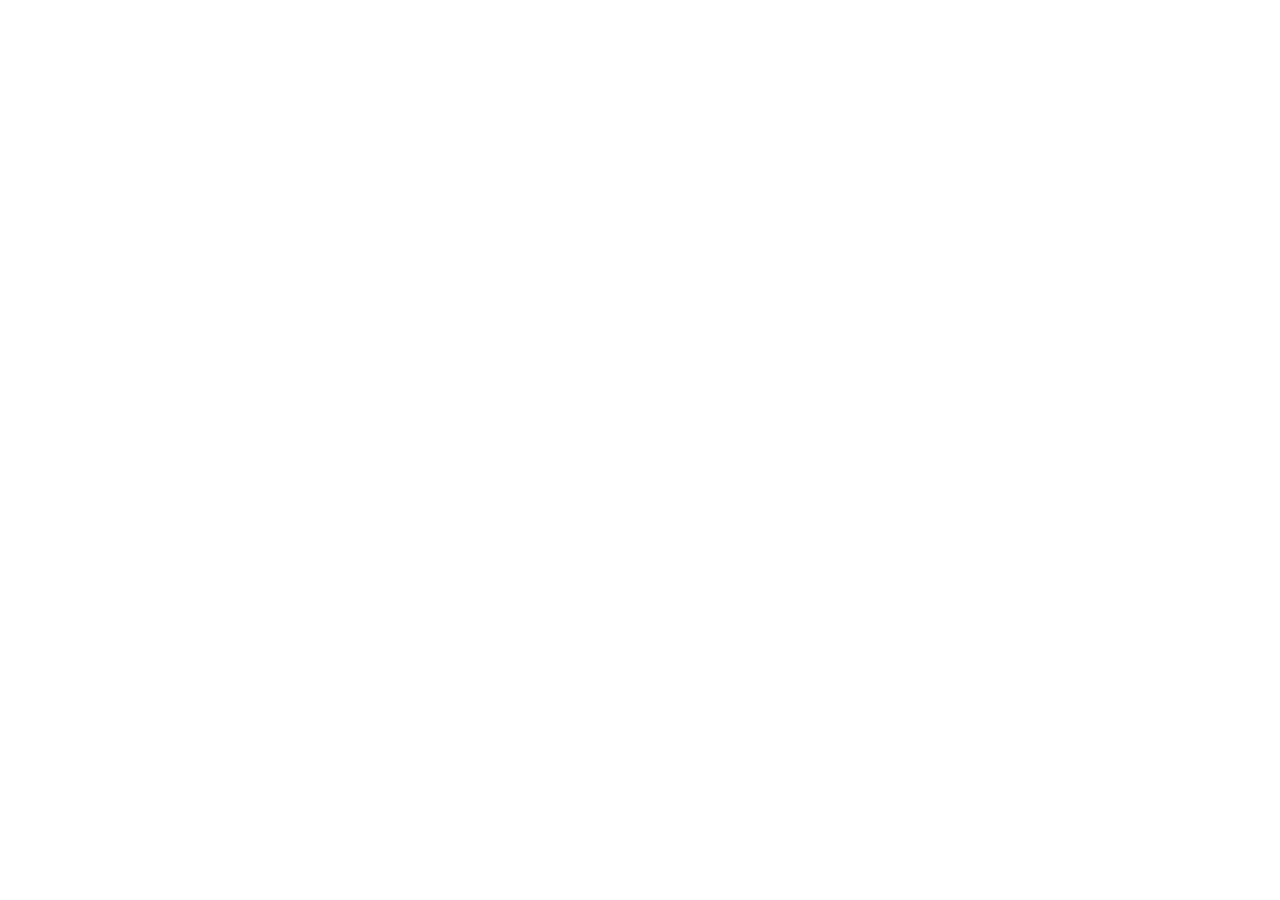
==== commit 77a78ebe: "Serve under /dobryprawnik-eu on GitHub Pages Co-Authored-By: Claude Opus 5.5 <noreply@anthropic.com>" ====
--- a/index.html
+++ b/index.html
@@ -31,8 +31,8 @@
   <meta name="twitter:title" content="Dobry Prawnik – Kancelarie Prawne | Twoja tarcza przeciwko systemowi">
   <meta property="og:description" content="Dobry Prawnik – Kancelarie Prawne. Restrukturyzacja, upadłość, ochrona majątku, prawo rolne. Bezpłatna konsultacja.">
   <meta name="twitter:description" content="Dobry Prawnik – Kancelarie Prawne. Restrukturyzacja, upadłość, ochrona majątku, prawo rolne. Bezpłatna konsultacja.">
-  <script type="module" crossorigin src="/assets/index-CN1pGKhp.js"></script>
-  <link rel="stylesheet" crossorigin href="/assets/index-vw1HAOgC.css">
+  <script type="module" crossorigin src="/dobryprawnik-eu/assets/index-CN1pGKhp.js"></script>
+  <link rel="stylesheet" crossorigin href="/dobryprawnik-eu/assets/index-vw1HAOgC.css">
 </head>
 
   <body>
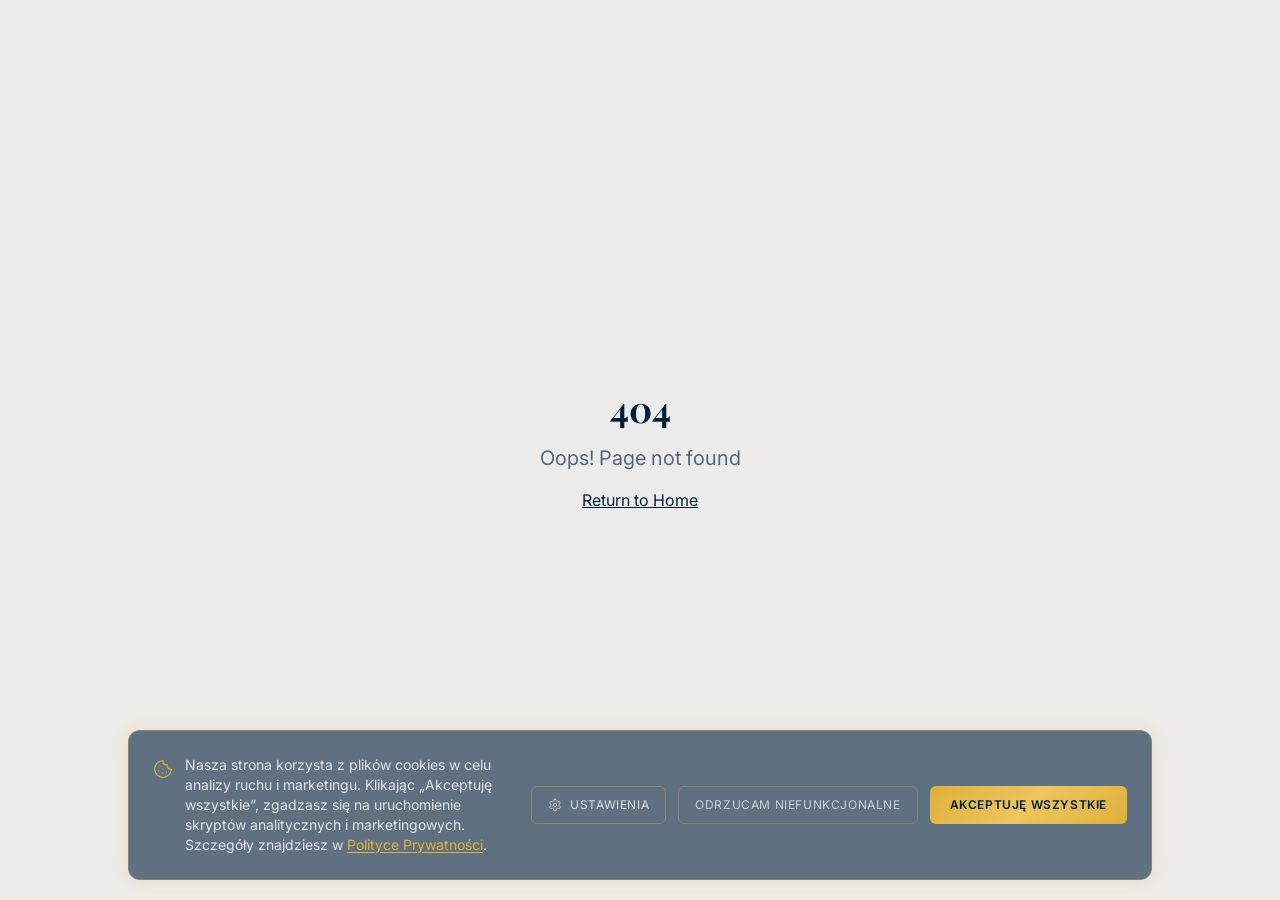
==== commit be2657a0: "Serve at root of dobryprawnik.eu Co-Authored-By: Claude Opus 5.5 <noreply@anthropic.com>" ====
--- a/index.html
+++ b/index.html
@@ -31,8 +31,8 @@
   <meta name="twitter:title" content="Dobry Prawnik – Kancelarie Prawne | Twoja tarcza przeciwko systemowi">
   <meta property="og:description" content="Dobry Prawnik – Kancelarie Prawne. Restrukturyzacja, upadłość, ochrona majątku, prawo rolne. Bezpłatna konsultacja.">
   <meta name="twitter:description" content="Dobry Prawnik – Kancelarie Prawne. Restrukturyzacja, upadłość, ochrona majątku, prawo rolne. Bezpłatna konsultacja.">
-  <script type="module" crossorigin src="/dobryprawnik-eu/assets/index-CN1pGKhp.js"></script>
-  <link rel="stylesheet" crossorigin href="/dobryprawnik-eu/assets/index-vw1HAOgC.css">
+  <script type="module" crossorigin src="/assets/index-CN1pGKhp.js"></script>
+  <link rel="stylesheet" crossorigin href="/assets/index-vw1HAOgC.css">
 </head>
 
   <body>
--- a/assets/index-vw1HAOgC.css
+++ b/assets/index-vw1HAOgC.css
@@ -0,0 +1 @@
+@import"https://fonts.googleapis.com/css2?family=Playfair+Display:ital,wght@0,400;0,500;0,600;0,700;0,800;0,900;1,400;1,500;1,600;1,700&family=Inter:wght@300;400;500;600;700&family=Dancing+Script:wght@400;500;600;700&family=Playball&family=Cormorant+Garamond:ital,wght@1,400;1,500;1,600;1,700&display=swap";*,:before,:after{--tw-border-spacing-x: 0;--tw-border-spacing-y: 0;--tw-translate-x: 0;--tw-translate-y: 0;--tw-rotate: 0;--tw-skew-x: 0;--tw-skew-y: 0;--tw-scale-x: 1;--tw-scale-y: 1;--tw-pan-x: ;--tw-pan-y: ;--tw-pinch-zoom: ;--tw-scroll-snap-strictness: proximity;--tw-gradient-from-position: ;--tw-gradient-via-position: ;--tw-gradient-to-position: ;--tw-ordinal: ;--tw-slashed-zero: ;--tw-numeric-figure: ;--tw-numeric-spacing: ;--tw-numeric-fraction: ;--tw-ring-inset: ;--tw-ring-offset-width: 0px;--tw-ring-offset-color: #fff;--tw-ring-color: rgb(59 130 246 / .5);--tw-ring-offset-shadow: 0 0 #0000;--tw-ring-shadow: 0 0 #0000;--tw-shadow: 0 0 #0000;--tw-shadow-colored: 0 0 #0000;--tw-blur: ;--tw-brightness: ;--tw-contrast: ;--tw-grayscale: ;--tw-hue-rotate: ;--tw-invert: ;--tw-saturate: ;--tw-sepia: ;--tw-drop-shadow: ;--tw-backdrop-blur: ;--tw-backdrop-brightness: ;--tw-backdrop-contrast: ;--tw-backdrop-grayscale: ;--tw-backdrop-hue-rotate: ;--tw-backdrop-invert: ;--tw-backdrop-opacity: ;--tw-backdrop-saturate: ;--tw-backdrop-sepia: ;--tw-contain-size: ;--tw-contain-layout: ;--tw-contain-paint: ;--tw-contain-style: }::backdrop{--tw-border-spacing-x: 0;--tw-border-spacing-y: 0;--tw-translate-x: 0;--tw-translate-y: 0;--tw-rotate: 0;--tw-skew-x: 0;--tw-skew-y: 0;--tw-scale-x: 1;--tw-scale-y: 1;--tw-pan-x: ;--tw-pan-y: ;--tw-pinch-zoom: ;--tw-scroll-snap-strictness: proximity;--tw-gradient-from-position: ;--tw-gradient-via-position: ;--tw-gradient-to-position: ;--tw-ordinal: ;--tw-slashed-zero: ;--tw-numeric-figure: ;--tw-numeric-spacing: ;--tw-numeric-fraction: ;--tw-ring-inset: ;--tw-ring-offset-width: 0px;--tw-ring-offset-color: #fff;--tw-ring-color: rgb(59 130 246 / .5);--tw-ring-offset-shadow: 0 0 #0000;--tw-ring-shadow: 0 0 #0000;--tw-shadow: 0 0 #0000;--tw-shadow-colored: 0 0 #0000;--tw-blur: ;--tw-brightness: ;--tw-contrast: ;--tw-grayscale: ;--tw-hue-rotate: ;--tw-invert: ;--tw-saturate: ;--tw-sepia: ;--tw-drop-shadow: ;--tw-backdrop-blur: ;--tw-backdrop-brightness: ;--tw-backdrop-contrast: ;--tw-backdrop-grayscale: ;--tw-backdrop-hue-rotate: ;--tw-backdrop-invert: ;--tw-backdrop-opacity: ;--tw-backdrop-saturate: ;--tw-backdrop-sepia: ;--tw-contain-size: ;--tw-contain-layout: ;--tw-contain-paint: ;--tw-contain-style: }*,:before,:after{box-sizing:border-box;border-width:0;border-style:solid;border-color:#e5e7eb}:before,:after{--tw-content: ""}html,:host{line-height:1.5;-webkit-text-size-adjust:100%;-moz-tab-size:4;-o-tab-size:4;tab-size:4;font-family:ui-sans-serif,system-ui,sans-serif,"Apple Color Emoji","Segoe UI Emoji",Segoe UI Symbol,"Noto Color Emoji";font-feature-settings:normal;font-variation-settings:normal;-webkit-tap-highlight-color:transparent}body{margin:0;line-height:inherit}hr{height:0;color:inherit;border-top-width:1px}abbr:where([title]){-webkit-text-decoration:underline dotted;text-decoration:underline dotted}h1,h2,h3,h4,h5,h6{font-size:inherit;font-weight:inherit}a{color:inherit;text-decoration:inherit}b,strong{font-weight:bolder}code,kbd,samp,pre{font-family:ui-monospace,SFMono-Regular,Menlo,Monaco,Consolas,Liberation Mono,Courier New,monospace;font-feature-settings:normal;font-variation-settings:normal;font-size:1em}small{font-size:80%}sub,sup{font-size:75%;line-height:0;position:relative;vertical-align:baseline}sub{bottom:-.25em}sup{top:-.5em}table{text-indent:0;border-color:inherit;border-collapse:collapse}button,input,optgroup,select,textarea{font-family:inherit;font-feature-settings:inherit;font-variation-settings:inherit;font-size:100%;font-weight:inherit;line-height:inherit;letter-spacing:inherit;color:inherit;margin:0;padding:0}button,select{text-transform:none}button,input:where([type=button]),input:where([type=reset]),input:where([type=submit]){-webkit-appearance:button;background-color:transparent;background-image:none}:-moz-focusring{outline:auto}:-moz-ui-invalid{box-shadow:none}progress{vertical-align:baseline}::-webkit-inner-spin-button,::-webkit-outer-spin-button{height:auto}[type=search]{-webkit-appearance:textfield;outline-offset:-2px}::-webkit-search-decoration{-webkit-appearance:none}::-webkit-file-upload-button{-webkit-appearance:button;font:inherit}summary{display:list-item}blockquote,dl,dd,h1,h2,h3,h4,h5,h6,hr,figure,p,pre{margin:0}fieldset{margin:0;padding:0}legend{padding:0}ol,ul,menu{list-style:none;margin:0;padding:0}dialog{padding:0}textarea{resize:vertical}input::-moz-placeholder,textarea::-moz-placeholder{opacity:1;color:#9ca3af}input::placeholder,textarea::placeholder{opacity:1;color:#9ca3af}button,[role=button]{cursor:pointer}:disabled{cursor:default}img,svg,video,canvas,audio,iframe,embed,object{display:block;vertical-align:middle}img,video{max-width:100%;height:auto}[hidden]:where(:not([hidden=until-found])){display:none}:root{--background: 40 33% 97%;--foreground: 210 100% 12%;--card: 40 33% 97%;--card-foreground: 210 100% 12%;--popover: 40 33% 97%;--popover-foreground: 210 100% 12%;--primary: 210 100% 12%;--primary-foreground: 43 72% 55%;--secondary: 40 33% 97%;--secondary-foreground: 210 100% 12%;--muted: 40 10% 92%;--muted-foreground: 210 20% 40%;--accent: 43 72% 55%;--accent-foreground: 210 100% 12%;--destructive: 0 84% 60%;--destructive-foreground: 0 0% 100%;--border: 40 15% 88%;--input: 40 15% 88%;--ring: 43 72% 55%;--radius: .5rem;--navy: 210 100% 12%;--navy-deep: 210 100% 8%;--gold: 43 72% 55%;--gold-light: 43 80% 70%;--gold-dark: 43 65% 42%;--ivory: 43 33% 97%;--ivory-warm: 40 40% 96%;--prestige-gray: 0 0% 96%;--gradient-navy: radial-gradient(ellipse at 50% 30%, hsl(210 80% 18%) 0%, hsl(210 100% 12%) 40%, hsl(210 100% 6%) 100%);--gradient-gold: linear-gradient(135deg, hsl(43 72% 55%), hsl(43 80% 65%), hsl(43 72% 55%));--shadow-gold: 0 0 40px hsl(43 72% 55% / .3);--shadow-gold-sm: 0 0 20px hsl(43 72% 55% / .2);--shadow-prestige: 0 20px 60px hsl(210 100% 12% / .08);--sidebar-background: 0 0% 98%;--sidebar-foreground: 240 5.3% 26.1%;--sidebar-primary: 240 5.9% 10%;--sidebar-primary-foreground: 0 0% 98%;--sidebar-accent: 240 4.8% 95.9%;--sidebar-accent-foreground: 240 5.9% 10%;--sidebar-border: 220 13% 91%;--sidebar-ring: 217.2 91.2% 59.8%}*{border-color:hsl(var(--border))}html{scroll-behavior:smooth}body{background-color:hsl(var(--background));color:hsl(var(--foreground));font-family:Inter,sans-serif}h1,h2,h3,h4,h5,h6{font-family:Playfair Display,serif}.container{width:100%;margin-right:auto;margin-left:auto;padding-right:2rem;padding-left:2rem}@media (min-width: 1400px){.container{max-width:1400px}}.sr-only{position:absolute;width:1px;height:1px;padding:0;margin:-1px;overflow:hidden;clip:rect(0,0,0,0);white-space:nowrap;border-width:0}.pointer-events-none{pointer-events:none}.pointer-events-auto{pointer-events:auto}.\!visible{visibility:visible!important}.visible{visibility:visible}.invisible{visibility:hidden}.fixed{position:fixed}.absolute{position:absolute}.relative{position:relative}.inset-0{top:0;right:0;bottom:0;left:0}.inset-x-0{left:0;right:0}.inset-y-0{top:0;bottom:0}.-bottom-12{bottom:-3rem}.-bottom-32{bottom:-8rem}.-left-12{left:-3rem}.-left-32{left:-8rem}.-right-12{right:-3rem}.-right-32{right:-8rem}.-top-12{top:-3rem}.-top-24{top:-6rem}.-top-32{top:-8rem}.bottom-0{bottom:0}.left-0{left:0}.left-1{left:.25rem}.left-1\/2{left:50%}.left-2{left:.5rem}.left-\[45\%\]{left:45%}.left-\[50\%\]{left:50%}.right-0{right:0}.right-1{right:.25rem}.right-2{right:.5rem}.right-3{right:.75rem}.right-4{right:1rem}.right-5{right:1.25rem}.top-0{top:0}.top-1\.5{top:.375rem}.top-1\/2{top:50%}.top-2{top:.5rem}.top-3{top:.75rem}.top-3\.5{top:.875rem}.top-4{top:1rem}.top-\[1px\]{top:1px}.top-\[50\%\]{top:50%}.top-\[60\%\]{top:60%}.top-full{top:100%}.z-0{z-index:0}.z-10{z-index:10}.z-20{z-index:20}.z-50{z-index:50}.z-\[100\]{z-index:100}.z-\[1\]{z-index:1}.z-\[2\]{z-index:2}.-mx-1{margin-left:-.25rem;margin-right:-.25rem}.mx-2{margin-left:.5rem;margin-right:.5rem}.mx-3\.5{margin-left:.875rem;margin-right:.875rem}.mx-4{margin-left:1rem;margin-right:1rem}.mx-auto{margin-left:auto;margin-right:auto}.my-0\.5{margin-top:.125rem;margin-bottom:.125rem}.my-1{margin-top:.25rem;margin-bottom:.25rem}.my-10{margin-top:2.5rem;margin-bottom:2.5rem}.-ml-4{margin-left:-1rem}.-mt-1{margin-top:-.25rem}.-mt-4{margin-top:-1rem}.mb-1{margin-bottom:.25rem}.mb-1\.5{margin-bottom:.375rem}.mb-10{margin-bottom:2.5rem}.mb-12{margin-bottom:3rem}.mb-16{margin-bottom:4rem}.mb-2{margin-bottom:.5rem}.mb-20{margin-bottom:5rem}.mb-3{margin-bottom:.75rem}.mb-4{margin-bottom:1rem}.mb-5{margin-bottom:1.25rem}.mb-6{margin-bottom:1.5rem}.mb-7{margin-bottom:1.75rem}.mb-8{margin-bottom:2rem}.ml-1{margin-left:.25rem}.ml-auto{margin-left:auto}.mr-2{margin-right:.5rem}.mt-0\.5{margin-top:.125rem}.mt-1{margin-top:.25rem}.mt-1\.5{margin-top:.375rem}.mt-10{margin-top:2.5rem}.mt-2{margin-top:.5rem}.mt-24{margin-top:6rem}.mt-3{margin-top:.75rem}.mt-4{margin-top:1rem}.mt-5{margin-top:1.25rem}.mt-8{margin-top:2rem}.mt-auto{margin-top:auto}.block{display:block}.inline{display:inline}.flex{display:flex}.inline-flex{display:inline-flex}.table{display:table}.grid{display:grid}.hidden{display:none}.aspect-\[9\/16\]{aspect-ratio:9/16}.aspect-square{aspect-ratio:1 / 1}.aspect-video{aspect-ratio:16 / 9}.size-4{width:1rem;height:1rem}.h-1\.5{height:.375rem}.h-10{height:2.5rem}.h-11{height:2.75rem}.h-12{height:3rem}.h-14{height:3.5rem}.h-16{height:4rem}.h-2{height:.5rem}.h-2\.5{height:.625rem}.h-20{height:5rem}.h-3{height:.75rem}.h-3\.5{height:.875rem}.h-32{height:8rem}.h-4{height:1rem}.h-5{height:1.25rem}.h-6{height:1.5rem}.h-7{height:1.75rem}.h-8{height:2rem}.h-9{height:2.25rem}.h-\[1px\]{height:1px}.h-\[480px\]{height:480px}.h-\[500px\]{height:500px}.h-\[var\(--radix-navigation-menu-viewport-height\)\]{height:var(--radix-navigation-menu-viewport-height)}.h-\[var\(--radix-select-trigger-height\)\]{height:var(--radix-select-trigger-height)}.h-auto{height:auto}.h-full{height:100%}.h-px{height:1px}.h-svh{height:100svh}.max-h-96{max-height:24rem}.max-h-\[300px\]{max-height:300px}.max-h-\[550px\]{max-height:550px}.max-h-\[90vh\]{max-height:90vh}.max-h-screen{max-height:100vh}.min-h-0{min-height:0px}.min-h-\[80px\]{min-height:80px}.min-h-screen{min-height:100vh}.min-h-svh{min-height:100svh}.w-0{width:0px}.w-1{width:.25rem}.w-1\.5{width:.375rem}.w-10{width:2.5rem}.w-11{width:2.75rem}.w-12{width:3rem}.w-14{width:3.5rem}.w-2{width:.5rem}.w-2\.5{width:.625rem}.w-20{width:5rem}.w-3{width:.75rem}.w-3\.5{width:.875rem}.w-3\/4{width:75%}.w-32{width:8rem}.w-4{width:1rem}.w-5{width:1.25rem}.w-6{width:1.5rem}.w-64{width:16rem}.w-7{width:1.75rem}.w-72{width:18rem}.w-8{width:2rem}.w-9{width:2.25rem}.w-\[--sidebar-width\]{width:var(--sidebar-width)}.w-\[100px\]{width:100px}.w-\[1px\]{width:1px}.w-\[480px\]{width:480px}.w-\[500px\]{width:500px}.w-\[900px\]{width:900px}.w-\[calc\(100\%-1\.5rem\)\]{width:calc(100% - 1.5rem)}.w-auto{width:auto}.w-full{width:100%}.w-max{width:-moz-max-content;width:max-content}.w-px{width:1px}.min-w-0{min-width:0px}.min-w-5{min-width:1.25rem}.min-w-\[12rem\]{min-width:12rem}.min-w-\[8rem\]{min-width:8rem}.min-w-\[var\(--radix-select-trigger-width\)\]{min-width:var(--radix-select-trigger-width)}.max-w-2xl{max-width:42rem}.max-w-3xl{max-width:48rem}.max-w-4xl{max-width:56rem}.max-w-5xl{max-width:64rem}.max-w-6xl{max-width:72rem}.max-w-\[--skeleton-width\]{max-width:var(--skeleton-width)}.max-w-\[280px\]{max-width:280px}.max-w-\[850px\]{max-width:850px}.max-w-lg{max-width:32rem}.max-w-max{max-width:-moz-max-content;max-width:max-content}.max-w-xl{max-width:36rem}.flex-1{flex:1 1 0%}.flex-shrink-0,.shrink-0{flex-shrink:0}.grow{flex-grow:1}.grow-0{flex-grow:0}.basis-full{flex-basis:100%}.caption-bottom{caption-side:bottom}.border-collapse{border-collapse:collapse}.-translate-x-1\/2{--tw-translate-x: -50%;transform:translate(var(--tw-translate-x),var(--tw-translate-y)) rotate(var(--tw-rotate)) skew(var(--tw-skew-x)) skewY(var(--tw-skew-y)) scaleX(var(--tw-scale-x)) scaleY(var(--tw-scale-y))}.-translate-x-px{--tw-translate-x: -1px;transform:translate(var(--tw-translate-x),var(--tw-translate-y)) rotate(var(--tw-rotate)) skew(var(--tw-skew-x)) skewY(var(--tw-skew-y)) scaleX(var(--tw-scale-x)) scaleY(var(--tw-scale-y))}.-translate-y-1\/2{--tw-translate-y: -50%;transform:translate(var(--tw-translate-x),var(--tw-translate-y)) rotate(var(--tw-rotate)) skew(var(--tw-skew-x)) skewY(var(--tw-skew-y)) scaleX(var(--tw-scale-x)) scaleY(var(--tw-scale-y))}.translate-x-\[-50\%\]{--tw-translate-x: -50%;transform:translate(var(--tw-translate-x),var(--tw-translate-y)) rotate(var(--tw-rotate)) skew(var(--tw-skew-x)) skewY(var(--tw-skew-y)) scaleX(var(--tw-scale-x)) scaleY(var(--tw-scale-y))}.translate-x-px{--tw-translate-x: 1px;transform:translate(var(--tw-translate-x),var(--tw-translate-y)) rotate(var(--tw-rotate)) skew(var(--tw-skew-x)) skewY(var(--tw-skew-y)) scaleX(var(--tw-scale-x)) scaleY(var(--tw-scale-y))}.translate-y-\[-50\%\]{--tw-translate-y: -50%;transform:translate(var(--tw-translate-x),var(--tw-translate-y)) rotate(var(--tw-rotate)) skew(var(--tw-skew-x)) skewY(var(--tw-skew-y)) scaleX(var(--tw-scale-x)) scaleY(var(--tw-scale-y))}.rotate-45{--tw-rotate: 45deg;transform:translate(var(--tw-translate-x),var(--tw-translate-y)) rotate(var(--tw-rotate)) skew(var(--tw-skew-x)) skewY(var(--tw-skew-y)) scaleX(var(--tw-scale-x)) scaleY(var(--tw-scale-y))}.rotate-90{--tw-rotate: 90deg;transform:translate(var(--tw-translate-x),var(--tw-translate-y)) rotate(var(--tw-rotate)) skew(var(--tw-skew-x)) skewY(var(--tw-skew-y)) scaleX(var(--tw-scale-x)) scaleY(var(--tw-scale-y))}.transform{transform:translate(var(--tw-translate-x),var(--tw-translate-y)) rotate(var(--tw-rotate)) skew(var(--tw-skew-x)) skewY(var(--tw-skew-y)) scaleX(var(--tw-scale-x)) scaleY(var(--tw-scale-y))}.animate-fade-up{animation:fade-up .8s ease-out}.animate-hero-float{animation:hero-float 6s ease-in-out infinite}@keyframes pulse{50%{opacity:.5}}.animate-pulse{animation:pulse 2s cubic-bezier(.4,0,.6,1) infinite}.animate-shield-pulse{animation:shield-pulse 4s ease-in-out infinite}.animate-shield-rotate{animation:shield-rotate 30s linear infinite}.animate-shimmer{animation:shimmer 3s ease-in-out infinite}.cursor-default{cursor:default}.cursor-pointer{cursor:pointer}.touch-none{touch-action:none}.select-none{-webkit-user-select:none;-moz-user-select:none;user-select:none}.resize-none{resize:none}.list-disc{list-style-type:disc}.list-none{list-style-type:none}.grid-cols-1{grid-template-columns:repeat(1,minmax(0,1fr))}.grid-cols-2{grid-template-columns:repeat(2,minmax(0,1fr))}.flex-row{flex-direction:row}.flex-col{flex-direction:column}.flex-col-reverse{flex-direction:column-reverse}.flex-wrap{flex-wrap:wrap}.items-start{align-items:flex-start}.items-end{align-items:flex-end}.items-center{align-items:center}.items-stretch{align-items:stretch}.justify-end{justify-content:flex-end}.justify-center{justify-content:center}.justify-between{justify-content:space-between}.gap-0{gap:0px}.gap-1{gap:.25rem}.gap-1\.5{gap:.375rem}.gap-10{gap:2.5rem}.gap-16{gap:4rem}.gap-2{gap:.5rem}.gap-2\.5{gap:.625rem}.gap-3{gap:.75rem}.gap-4{gap:1rem}.gap-5{gap:1.25rem}.gap-6{gap:1.5rem}.gap-8{gap:2rem}.gap-x-10{-moz-column-gap:2.5rem;column-gap:2.5rem}.gap-y-4{row-gap:1rem}.space-x-1>:not([hidden])~:not([hidden]){--tw-space-x-reverse: 0;margin-right:calc(.25rem * var(--tw-space-x-reverse));margin-left:calc(.25rem * calc(1 - var(--tw-space-x-reverse)))}.space-x-4>:not([hidden])~:not([hidden]){--tw-space-x-reverse: 0;margin-right:calc(1rem * var(--tw-space-x-reverse));margin-left:calc(1rem * calc(1 - var(--tw-space-x-reverse)))}.space-y-1>:not([hidden])~:not([hidden]){--tw-space-y-reverse: 0;margin-top:calc(.25rem * calc(1 - var(--tw-space-y-reverse)));margin-bottom:calc(.25rem * var(--tw-space-y-reverse))}.space-y-1\.5>:not([hidden])~:not([hidden]){--tw-space-y-reverse: 0;margin-top:calc(.375rem * calc(1 - var(--tw-space-y-reverse)));margin-bottom:calc(.375rem * var(--tw-space-y-reverse))}.space-y-12>:not([hidden])~:not([hidden]){--tw-space-y-reverse: 0;margin-top:calc(3rem * calc(1 - var(--tw-space-y-reverse)));margin-bottom:calc(3rem * var(--tw-space-y-reverse))}.space-y-2>:not([hidden])~:not([hidden]){--tw-space-y-reverse: 0;margin-top:calc(.5rem * calc(1 - var(--tw-space-y-reverse)));margin-bottom:calc(.5rem * var(--tw-space-y-reverse))}.space-y-3>:not([hidden])~:not([hidden]){--tw-space-y-reverse: 0;margin-top:calc(.75rem * calc(1 - var(--tw-space-y-reverse)));margin-bottom:calc(.75rem * var(--tw-space-y-reverse))}.space-y-4>:not([hidden])~:not([hidden]){--tw-space-y-reverse: 0;margin-top:calc(1rem * calc(1 - var(--tw-space-y-reverse)));margin-bottom:calc(1rem * var(--tw-space-y-reverse))}.space-y-5>:not([hidden])~:not([hidden]){--tw-space-y-reverse: 0;margin-top:calc(1.25rem * calc(1 - var(--tw-space-y-reverse)));margin-bottom:calc(1.25rem * var(--tw-space-y-reverse))}.space-y-6>:not([hidden])~:not([hidden]){--tw-space-y-reverse: 0;margin-top:calc(1.5rem * calc(1 - var(--tw-space-y-reverse)));margin-bottom:calc(1.5rem * var(--tw-space-y-reverse))}.space-y-8>:not([hidden])~:not([hidden]){--tw-space-y-reverse: 0;margin-top:calc(2rem * calc(1 - var(--tw-space-y-reverse)));margin-bottom:calc(2rem * var(--tw-space-y-reverse))}.overflow-auto{overflow:auto}.overflow-hidden{overflow:hidden}.overflow-x-auto{overflow-x:auto}.overflow-y-auto{overflow-y:auto}.overflow-x-hidden{overflow-x:hidden}.overscroll-contain{overscroll-behavior:contain}.whitespace-nowrap{white-space:nowrap}.break-words{overflow-wrap:break-word}.rounded-2xl{border-radius:1rem}.rounded-3xl{border-radius:1.5rem}.rounded-\[2px\]{border-radius:2px}.rounded-\[inherit\]{border-radius:inherit}.rounded-full{border-radius:9999px}.rounded-lg{border-radius:var(--radius)}.rounded-md{border-radius:calc(var(--radius) - 2px)}.rounded-sm{border-radius:calc(var(--radius) - 4px)}.rounded-xl{border-radius:.75rem}.rounded-t-\[10px\]{border-top-left-radius:10px;border-top-right-radius:10px}.rounded-tl-sm{border-top-left-radius:calc(var(--radius) - 4px)}.border{border-width:1px}.border-2{border-width:2px}.border-\[1\.5px\]{border-width:1.5px}.border-y{border-top-width:1px;border-bottom-width:1px}.border-b{border-bottom-width:1px}.border-l{border-left-width:1px}.border-r{border-right-width:1px}.border-t{border-top-width:1px}.border-dashed{border-style:dashed}.border-\[--color-border\]{border-color:var(--color-border)}.border-\[hsl\(43\,72\%\,55\%\,0\.25\)\]{border-color:#dfb03a40}.border-border\/50{border-color:hsl(var(--border) / .5)}.border-destructive{border-color:hsl(var(--destructive))}.border-destructive\/50{border-color:hsl(var(--destructive) / .5)}.border-gold\/10{border-color:hsl(var(--gold) / .1)}.border-gold\/15{border-color:hsl(var(--gold) / .15)}.border-gold\/20{border-color:hsl(var(--gold) / .2)}.border-gold\/25{border-color:hsl(var(--gold) / .25)}.border-gold\/30{border-color:hsl(var(--gold) / .3)}.border-gold\/40{border-color:hsl(var(--gold) / .4)}.border-gold\/50{border-color:hsl(var(--gold) / .5)}.border-input{border-color:hsl(var(--input))}.border-primary{border-color:hsl(var(--primary))}.border-sidebar-border{border-color:hsl(var(--sidebar-border))}.border-transparent{border-color:transparent}.border-white\/25{border-color:#ffffff40}.border-l-transparent{border-left-color:transparent}.border-t-transparent{border-top-color:transparent}.bg-\[--color-bg\]{background-color:var(--color-bg)}.bg-\[hsl\(210\,100\%\,8\%\)\]{--tw-bg-opacity: 1;background-color:hsl(210 100% 8% / var(--tw-bg-opacity, 1))}.bg-\[hsl\(43\,72\%\,55\%\,0\.04\)\]{background-color:#dfb03a0a}.bg-\[var\(--agro-bg\)\]{background-color:var(--agro-bg)}.bg-accent{background-color:hsl(var(--accent))}.bg-background{background-color:hsl(var(--background))}.bg-black\/75{background-color:#000000bf}.bg-black\/80{background-color:#000c}.bg-border{background-color:hsl(var(--border))}.bg-card{background-color:hsl(var(--card))}.bg-destructive{background-color:hsl(var(--destructive))}.bg-foreground{background-color:hsl(var(--foreground))}.bg-gold{background-color:hsl(var(--gold))}.bg-gold\/10{background-color:hsl(var(--gold) / .1)}.bg-gold\/20{background-color:hsl(var(--gold) / .2)}.bg-gold\/30{background-color:hsl(var(--gold) / .3)}.bg-gold\/5{background-color:hsl(var(--gold) / .05)}.bg-muted{background-color:hsl(var(--muted))}.bg-muted\/50{background-color:hsl(var(--muted) / .5)}.bg-navy-deep{background-color:hsl(var(--navy-deep))}.bg-navy-deep\/80{background-color:hsl(var(--navy-deep) / .8)}.bg-navy\/30{background-color:hsl(var(--navy) / .3)}.bg-navy\/40{background-color:hsl(var(--navy) / .4)}.bg-popover{background-color:hsl(var(--popover))}.bg-primary{background-color:hsl(var(--primary))}.bg-secondary{background-color:hsl(var(--secondary))}.bg-sidebar{background-color:hsl(var(--sidebar-background))}.bg-sidebar-border{background-color:hsl(var(--sidebar-border))}.bg-transparent{background-color:transparent}.bg-gradient-to-b{background-image:linear-gradient(to bottom,var(--tw-gradient-stops))}.bg-gradient-to-br{background-image:linear-gradient(to bottom right,var(--tw-gradient-stops))}.bg-gradient-to-r{background-image:linear-gradient(to right,var(--tw-gradient-stops))}.from-gold\/10{--tw-gradient-from: hsl(var(--gold) / .1) var(--tw-gradient-from-position);--tw-gradient-to: hsl(var(--gold) / 0) var(--tw-gradient-to-position);--tw-gradient-stops: var(--tw-gradient-from), var(--tw-gradient-to)}.from-navy\/20{--tw-gradient-from: hsl(var(--navy) / .2) var(--tw-gradient-from-position);--tw-gradient-to: hsl(var(--navy) / 0) var(--tw-gradient-to-position);--tw-gradient-stops: var(--tw-gradient-from), var(--tw-gradient-to)}.from-transparent{--tw-gradient-from: transparent var(--tw-gradient-from-position);--tw-gradient-to: rgb(0 0 0 / 0) var(--tw-gradient-to-position);--tw-gradient-stops: var(--tw-gradient-from), var(--tw-gradient-to)}.via-\[hsl\(43\,72\%\,55\%\,0\.3\)\]{--tw-gradient-to: hsl(43 72% 55% / 0) var(--tw-gradient-to-position);--tw-gradient-stops: var(--tw-gradient-from), hsl(43,72%,55%,.3) var(--tw-gradient-via-position), var(--tw-gradient-to)}.via-gold{--tw-gradient-to: hsl(var(--gold) / 0) var(--tw-gradient-to-position);--tw-gradient-stops: var(--tw-gradient-from), hsl(var(--gold)) var(--tw-gradient-via-position), var(--tw-gradient-to)}.via-transparent{--tw-gradient-to: rgb(0 0 0 / 0) var(--tw-gradient-to-position);--tw-gradient-stops: var(--tw-gradient-from), transparent var(--tw-gradient-via-position), var(--tw-gradient-to)}.to-navy-deep\/40{--tw-gradient-to: hsl(var(--navy-deep) / .4) var(--tw-gradient-to-position)}.to-navy\/30{--tw-gradient-to: hsl(var(--navy) / .3) var(--tw-gradient-to-position)}.to-transparent{--tw-gradient-to: transparent var(--tw-gradient-to-position)}.bg-\[length\:200\%_auto\]{background-size:200% auto}.fill-current{fill:currentColor}.fill-gold{fill:hsl(var(--gold))}.object-contain{-o-object-fit:contain;object-fit:contain}.object-cover{-o-object-fit:cover;object-fit:cover}.object-bottom{-o-object-position:bottom;object-position:bottom}.object-top{-o-object-position:top;object-position:top}.p-0{padding:0}.p-1{padding:.25rem}.p-2{padding:.5rem}.p-3{padding:.75rem}.p-4{padding:1rem}.p-5{padding:1.25rem}.p-6{padding:1.5rem}.p-8{padding:2rem}.p-\[1px\]{padding:1px}.px-1{padding-left:.25rem;padding-right:.25rem}.px-10{padding-left:2.5rem;padding-right:2.5rem}.px-2{padding-left:.5rem;padding-right:.5rem}.px-2\.5{padding-left:.625rem;padding-right:.625rem}.px-3{padding-left:.75rem;padding-right:.75rem}.px-4{padding-left:1rem;padding-right:1rem}.px-5{padding-left:1.25rem;padding-right:1.25rem}.px-6{padding-left:1.5rem;padding-right:1.5rem}.px-7{padding-left:1.75rem;padding-right:1.75rem}.px-8{padding-left:2rem;padding-right:2rem}.py-0\.5{padding-top:.125rem;padding-bottom:.125rem}.py-1{padding-top:.25rem;padding-bottom:.25rem}.py-1\.5{padding-top:.375rem;padding-bottom:.375rem}.py-10{padding-top:2.5rem;padding-bottom:2.5rem}.py-12{padding-top:3rem;padding-bottom:3rem}.py-16{padding-top:4rem;padding-bottom:4rem}.py-2{padding-top:.5rem;padding-bottom:.5rem}.py-2\.5{padding-top:.625rem;padding-bottom:.625rem}.py-24{padding-top:6rem;padding-bottom:6rem}.py-3{padding-top:.75rem;padding-bottom:.75rem}.py-3\.5{padding-top:.875rem;padding-bottom:.875rem}.py-4{padding-top:1rem;padding-bottom:1rem}.py-5{padding-top:1.25rem;padding-bottom:1.25rem}.py-6{padding-top:1.5rem;padding-bottom:1.5rem}.py-8{padding-top:2rem;padding-bottom:2rem}.pb-0{padding-bottom:0}.pb-16{padding-bottom:4rem}.pb-24{padding-bottom:6rem}.pb-3{padding-bottom:.75rem}.pb-4{padding-bottom:1rem}.pb-5{padding-bottom:1.25rem}.pb-8{padding-bottom:2rem}.pl-2\.5{padding-left:.625rem}.pl-4{padding-left:1rem}.pl-6{padding-left:1.5rem}.pl-8{padding-left:2rem}.pr-2{padding-right:.5rem}.pr-2\.5{padding-right:.625rem}.pr-8{padding-right:2rem}.pt-0{padding-top:0}.pt-1{padding-top:.25rem}.pt-2{padding-top:.5rem}.pt-24{padding-top:6rem}.pt-3{padding-top:.75rem}.pt-32{padding-top:8rem}.pt-4{padding-top:1rem}.pt-5{padding-top:1.25rem}.pt-6{padding-top:1.5rem}.pt-8{padding-top:2rem}.text-left{text-align:left}.text-center{text-align:center}.align-top{vertical-align:top}.align-middle{vertical-align:middle}.font-display{font-family:Playfair Display,serif}.font-mono{font-family:ui-monospace,SFMono-Regular,Menlo,Monaco,Consolas,Liberation Mono,Courier New,monospace}.text-2xl{font-size:1.5rem;line-height:2rem}.text-3xl{font-size:1.875rem;line-height:2.25rem}.text-4xl{font-size:2.25rem;line-height:2.5rem}.text-5xl{font-size:3rem;line-height:1}.text-\[0\.8rem\]{font-size:.8rem}.text-\[10px\]{font-size:10px}.text-\[11px\]{font-size:11px}.text-\[12px\]{font-size:12px}.text-\[13px\]{font-size:13px}.text-\[15px\]{font-size:15px}.text-\[2\.5rem\]{font-size:2.5rem}.text-\[7vw\]{font-size:7vw}.text-base{font-size:1rem;line-height:1.5rem}.text-lg{font-size:1.125rem;line-height:1.75rem}.text-sm{font-size:.875rem;line-height:1.25rem}.text-xl{font-size:1.25rem;line-height:1.75rem}.text-xs{font-size:.75rem;line-height:1rem}.font-bold{font-weight:700}.font-medium{font-weight:500}.font-normal{font-weight:400}.font-semibold{font-weight:600}.uppercase{text-transform:uppercase}.italic{font-style:italic}.not-italic{font-style:normal}.tabular-nums{--tw-numeric-spacing: tabular-nums;font-variant-numeric:var(--tw-ordinal) var(--tw-slashed-zero) var(--tw-numeric-figure) var(--tw-numeric-spacing) var(--tw-numeric-fraction)}.leading-\[1\.15\]{line-height:1.15}.leading-\[1\.1\]{line-height:1.1}.leading-\[1\.7\]{line-height:1.7}.leading-\[1\.85\]{line-height:1.85}.leading-\[1\.8\]{line-height:1.8}.leading-none{line-height:1}.leading-relaxed{line-height:1.625}.leading-tight{line-height:1.25}.tracking-\[0\.14em\]{letter-spacing:.14em}.tracking-\[0\.15em\]{letter-spacing:.15em}.tracking-\[0\.18em\]{letter-spacing:.18em}.tracking-\[0\.22em\]{letter-spacing:.22em}.tracking-\[0\.25em\]{letter-spacing:.25em}.tracking-\[0\.2em\]{letter-spacing:.2em}.tracking-\[0\.3em\]{letter-spacing:.3em}.tracking-\[0\.4em\]{letter-spacing:.4em}.tracking-tight{letter-spacing:-.025em}.tracking-wide{letter-spacing:.025em}.tracking-wider{letter-spacing:.05em}.tracking-widest{letter-spacing:.1em}.text-accent-foreground{color:hsl(var(--accent-foreground))}.text-card-foreground{color:hsl(var(--card-foreground))}.text-current{color:currentColor}.text-destructive{color:hsl(var(--destructive))}.text-destructive-foreground{color:hsl(var(--destructive-foreground))}.text-foreground{color:hsl(var(--foreground))}.text-foreground\/50{color:hsl(var(--foreground) / .5)}.text-gold-light{color:hsl(var(--gold-light))}.text-gold\/15{color:hsl(var(--gold) / .15)}.text-gold\/70{color:hsl(var(--gold) / .7)}.text-gold\/80{color:hsl(var(--gold) / .8)}.text-gold\/90{color:hsl(var(--gold) / .9)}.text-ivory{color:hsl(var(--ivory))}.text-ivory\/40{color:hsl(var(--ivory) / .4)}.text-ivory\/50{color:hsl(var(--ivory) / .5)}.text-ivory\/55{color:hsl(var(--ivory) / .55)}.text-ivory\/60{color:hsl(var(--ivory) / .6)}.text-ivory\/65{color:hsl(var(--ivory) / .65)}.text-ivory\/70{color:hsl(var(--ivory) / .7)}.text-ivory\/75{color:hsl(var(--ivory) / .75)}.text-ivory\/80{color:hsl(var(--ivory) / .8)}.text-ivory\/85{color:hsl(var(--ivory) / .85)}.text-muted-foreground{color:hsl(var(--muted-foreground))}.text-navy{color:hsl(var(--navy))}.text-popover-foreground{color:hsl(var(--popover-foreground))}.text-primary{color:hsl(var(--primary))}.text-primary-foreground{color:hsl(var(--primary-foreground))}.text-red-400{--tw-text-opacity: 1;color:rgb(248 113 113 / var(--tw-text-opacity, 1))}.text-secondary-foreground{color:hsl(var(--secondary-foreground))}.text-sidebar-foreground{color:hsl(var(--sidebar-foreground))}.text-sidebar-foreground\/70{color:hsl(var(--sidebar-foreground) / .7)}.text-white{--tw-text-opacity: 1;color:rgb(255 255 255 / var(--tw-text-opacity, 1))}.underline{text-decoration-line:underline}.underline-offset-2{text-underline-offset:2px}.underline-offset-4{text-underline-offset:4px}.accent-\[hsl\(43\,72\%\,55\%\)\]{accent-color:hsl(43,72%,55%)}.accent-gold{accent-color:hsl(var(--gold))}.opacity-0{opacity:0}.opacity-15{opacity:.15}.opacity-50{opacity:.5}.opacity-60{opacity:.6}.opacity-70{opacity:.7}.opacity-80{opacity:.8}.opacity-90{opacity:.9}.opacity-\[0\.07\]{opacity:.07}.mix-blend-multiply{mix-blend-mode:multiply}.mix-blend-luminosity{mix-blend-mode:luminosity}.shadow{--tw-shadow: 0 1px 3px 0 rgb(0 0 0 / .1), 0 1px 2px -1px rgb(0 0 0 / .1);--tw-shadow-colored: 0 1px 3px 0 var(--tw-shadow-color), 0 1px 2px -1px var(--tw-shadow-color);box-shadow:var(--tw-ring-offset-shadow, 0 0 #0000),var(--tw-ring-shadow, 0 0 #0000),var(--tw-shadow)}.shadow-\[0_0_0_1px_hsl\(var\(--sidebar-border\)\)\]{--tw-shadow: 0 0 0 1px hsl(var(--sidebar-border));--tw-shadow-colored: 0 0 0 1px var(--tw-shadow-color);box-shadow:var(--tw-ring-offset-shadow, 0 0 #0000),var(--tw-ring-shadow, 0 0 #0000),var(--tw-shadow)}.shadow-lg{--tw-shadow: 0 10px 15px -3px rgb(0 0 0 / .1), 0 4px 6px -4px rgb(0 0 0 / .1);--tw-shadow-colored: 0 10px 15px -3px var(--tw-shadow-color), 0 4px 6px -4px var(--tw-shadow-color);box-shadow:var(--tw-ring-offset-shadow, 0 0 #0000),var(--tw-ring-shadow, 0 0 #0000),var(--tw-shadow)}.shadow-md{--tw-shadow: 0 4px 6px -1px rgb(0 0 0 / .1), 0 2px 4px -2px rgb(0 0 0 / .1);--tw-shadow-colored: 0 4px 6px -1px var(--tw-shadow-color), 0 2px 4px -2px var(--tw-shadow-color);box-shadow:var(--tw-ring-offset-shadow, 0 0 #0000),var(--tw-ring-shadow, 0 0 #0000),var(--tw-shadow)}.shadow-none{--tw-shadow: 0 0 #0000;--tw-shadow-colored: 0 0 #0000;box-shadow:var(--tw-ring-offset-shadow, 0 0 #0000),var(--tw-ring-shadow, 0 0 #0000),var(--tw-shadow)}.shadow-sm{--tw-shadow: 0 1px 2px 0 rgb(0 0 0 / .05);--tw-shadow-colored: 0 1px 2px 0 var(--tw-shadow-color);box-shadow:var(--tw-ring-offset-shadow, 0 0 #0000),var(--tw-ring-shadow, 0 0 #0000),var(--tw-shadow)}.shadow-xl{--tw-shadow: 0 20px 25px -5px rgb(0 0 0 / .1), 0 8px 10px -6px rgb(0 0 0 / .1);--tw-shadow-colored: 0 20px 25px -5px var(--tw-shadow-color), 0 8px 10px -6px var(--tw-shadow-color);box-shadow:var(--tw-ring-offset-shadow, 0 0 #0000),var(--tw-ring-shadow, 0 0 #0000),var(--tw-shadow)}.shadow-gold{--tw-shadow-color: hsl(var(--gold));--tw-shadow: var(--tw-shadow-colored)}.outline-none{outline:2px solid transparent;outline-offset:2px}.outline{outline-style:solid}.ring-0{--tw-ring-offset-shadow: var(--tw-ring-inset) 0 0 0 var(--tw-ring-offset-width) var(--tw-ring-offset-color);--tw-ring-shadow: var(--tw-ring-inset) 0 0 0 calc(0px + var(--tw-ring-offset-width)) var(--tw-ring-color);box-shadow:var(--tw-ring-offset-shadow),var(--tw-ring-shadow),var(--tw-shadow, 0 0 #0000)}.ring-2{--tw-ring-offset-shadow: var(--tw-ring-inset) 0 0 0 var(--tw-ring-offset-width) var(--tw-ring-offset-color);--tw-ring-shadow: var(--tw-ring-inset) 0 0 0 calc(2px + var(--tw-ring-offset-width)) var(--tw-ring-color);box-shadow:var(--tw-ring-offset-shadow),var(--tw-ring-shadow),var(--tw-shadow, 0 0 #0000)}.ring-ring{--tw-ring-color: hsl(var(--ring))}.ring-sidebar-ring{--tw-ring-color: hsl(var(--sidebar-ring))}.ring-offset-background{--tw-ring-offset-color: hsl(var(--background))}.blur{--tw-blur: blur(8px);filter:var(--tw-blur) var(--tw-brightness) var(--tw-contrast) var(--tw-grayscale) var(--tw-hue-rotate) var(--tw-invert) var(--tw-saturate) var(--tw-sepia) var(--tw-drop-shadow)}.blur-3xl{--tw-blur: blur(64px);filter:var(--tw-blur) var(--tw-brightness) var(--tw-contrast) var(--tw-grayscale) var(--tw-hue-rotate) var(--tw-invert) var(--tw-saturate) var(--tw-sepia) var(--tw-drop-shadow)}.contrast-\[1\.05\]{--tw-contrast: contrast(1.05);filter:var(--tw-blur) var(--tw-brightness) var(--tw-contrast) var(--tw-grayscale) var(--tw-hue-rotate) var(--tw-invert) var(--tw-saturate) var(--tw-sepia) var(--tw-drop-shadow)}.grayscale{--tw-grayscale: grayscale(100%);filter:var(--tw-blur) var(--tw-brightness) var(--tw-contrast) var(--tw-grayscale) var(--tw-hue-rotate) var(--tw-invert) var(--tw-saturate) var(--tw-sepia) var(--tw-drop-shadow)}.filter{filter:var(--tw-blur) var(--tw-brightness) var(--tw-contrast) var(--tw-grayscale) var(--tw-hue-rotate) var(--tw-invert) var(--tw-saturate) var(--tw-sepia) var(--tw-drop-shadow)}.backdrop-blur-md{--tw-backdrop-blur: blur(12px);-webkit-backdrop-filter:var(--tw-backdrop-blur) var(--tw-backdrop-brightness) var(--tw-backdrop-contrast) var(--tw-backdrop-grayscale) var(--tw-backdrop-hue-rotate) var(--tw-backdrop-invert) var(--tw-backdrop-opacity) var(--tw-backdrop-saturate) var(--tw-backdrop-sepia);backdrop-filter:var(--tw-backdrop-blur) var(--tw-backdrop-brightness) var(--tw-backdrop-contrast) var(--tw-backdrop-grayscale) var(--tw-backdrop-hue-rotate) var(--tw-backdrop-invert) var(--tw-backdrop-opacity) var(--tw-backdrop-saturate) var(--tw-backdrop-sepia)}.backdrop-blur-sm{--tw-backdrop-blur: blur(4px);-webkit-backdrop-filter:var(--tw-backdrop-blur) var(--tw-backdrop-brightness) var(--tw-backdrop-contrast) var(--tw-backdrop-grayscale) var(--tw-backdrop-hue-rotate) var(--tw-backdrop-invert) var(--tw-backdrop-opacity) var(--tw-backdrop-saturate) var(--tw-backdrop-sepia);backdrop-filter:var(--tw-backdrop-blur) var(--tw-backdrop-brightness) var(--tw-backdrop-contrast) var(--tw-backdrop-grayscale) var(--tw-backdrop-hue-rotate) var(--tw-backdrop-invert) var(--tw-backdrop-opacity) var(--tw-backdrop-saturate) var(--tw-backdrop-sepia)}.backdrop-blur-xl{--tw-backdrop-blur: blur(24px);-webkit-backdrop-filter:var(--tw-backdrop-blur) var(--tw-backdrop-brightness) var(--tw-backdrop-contrast) var(--tw-backdrop-grayscale) var(--tw-backdrop-hue-rotate) var(--tw-backdrop-invert) var(--tw-backdrop-opacity) var(--tw-backdrop-saturate) var(--tw-backdrop-sepia);backdrop-filter:var(--tw-backdrop-blur) var(--tw-backdrop-brightness) var(--tw-backdrop-contrast) var(--tw-backdrop-grayscale) var(--tw-backdrop-hue-rotate) var(--tw-backdrop-invert) var(--tw-backdrop-opacity) var(--tw-backdrop-saturate) var(--tw-backdrop-sepia)}.transition{transition-property:color,background-color,border-color,text-decoration-color,fill,stroke,opacity,box-shadow,transform,filter,-webkit-backdrop-filter;transition-property:color,background-color,border-color,text-decoration-color,fill,stroke,opacity,box-shadow,transform,filter,backdrop-filter;transition-property:color,background-color,border-color,text-decoration-color,fill,stroke,opacity,box-shadow,transform,filter,backdrop-filter,-webkit-backdrop-filter;transition-timing-function:cubic-bezier(.4,0,.2,1);transition-duration:.15s}.transition-\[left\,right\,width\]{transition-property:left,right,width;transition-timing-function:cubic-bezier(.4,0,.2,1);transition-duration:.15s}.transition-\[margin\,opa\]{transition-property:margin,opa;transition-timing-function:cubic-bezier(.4,0,.2,1);transition-duration:.15s}.transition-\[width\,height\,padding\]{transition-property:width,height,padding;transition-timing-function:cubic-bezier(.4,0,.2,1);transition-duration:.15s}.transition-\[width\]{transition-property:width;transition-timing-function:cubic-bezier(.4,0,.2,1);transition-duration:.15s}.transition-all{transition-property:all;transition-timing-function:cubic-bezier(.4,0,.2,1);transition-duration:.15s}.transition-colors{transition-property:color,background-color,border-color,text-decoration-color,fill,stroke;transition-timing-function:cubic-bezier(.4,0,.2,1);transition-duration:.15s}.transition-opacity{transition-property:opacity;transition-timing-function:cubic-bezier(.4,0,.2,1);transition-duration:.15s}.transition-transform{transition-property:transform;transition-timing-function:cubic-bezier(.4,0,.2,1);transition-duration:.15s}.duration-1000{transition-duration:1s}.duration-200{transition-duration:.2s}.duration-300{transition-duration:.3s}.duration-500{transition-duration:.5s}.ease-in-out{transition-timing-function:cubic-bezier(.4,0,.2,1)}.ease-linear{transition-timing-function:linear}@keyframes enter{0%{opacity:var(--tw-enter-opacity, 1);transform:translate3d(var(--tw-enter-translate-x, 0),var(--tw-enter-translate-y, 0),0) scale3d(var(--tw-enter-scale, 1),var(--tw-enter-scale, 1),var(--tw-enter-scale, 1)) rotate(var(--tw-enter-rotate, 0))}}@keyframes exit{to{opacity:var(--tw-exit-opacity, 1);transform:translate3d(var(--tw-exit-translate-x, 0),var(--tw-exit-translate-y, 0),0) scale3d(var(--tw-exit-scale, 1),var(--tw-exit-scale, 1),var(--tw-exit-scale, 1)) rotate(var(--tw-exit-rotate, 0))}}.animate-in{animation-name:enter;animation-duration:.15s;--tw-enter-opacity: initial;--tw-enter-scale: initial;--tw-enter-rotate: initial;--tw-enter-translate-x: initial;--tw-enter-translate-y: initial}.fade-in-0{--tw-enter-opacity: 0}.fade-in-80{--tw-enter-opacity: .8}.zoom-in-95{--tw-enter-scale: .95}.duration-1000{animation-duration:1s}.duration-200{animation-duration:.2s}.duration-300{animation-duration:.3s}.duration-500{animation-duration:.5s}.ease-in-out{animation-timing-function:cubic-bezier(.4,0,.2,1)}.ease-linear{animation-timing-function:linear}.text-gold{color:hsl(var(--gold))}.bg-navy{background-color:hsl(var(--navy))}.bg-navy-gradient{background:var(--gradient-navy)}.border-gold{border-color:hsl(var(--gold))}.shadow-gold{box-shadow:var(--shadow-gold)}.shadow-gold-sm{box-shadow:var(--shadow-gold-sm)}.gradient-gold-text{background:var(--gradient-gold);-webkit-background-clip:text;-webkit-text-fill-color:transparent;background-clip:text}.glass{background:hsl(var(--navy) / .6);backdrop-filter:blur(20px);-webkit-backdrop-filter:blur(20px)}.btn-gold{background:var(--gradient-gold);color:hsl(var(--navy));font-weight:600;transition:all .3s ease}.btn-gold:hover{box-shadow:var(--shadow-gold);transform:translateY(-2px)}.font-display{font-family:Playfair Display,serif}.font-body{font-family:Inter,sans-serif}.reveal{opacity:0;transform:translateY(40px);transition:opacity .8s ease,transform .8s ease}.reveal.revealed{opacity:1;transform:translateY(0)}.hero-outline-text{color:transparent;-webkit-text-stroke:1px hsl(43 72% 55% / .12);text-stroke:1px hsl(43 72% 55% / .12)}.border-beam{position:absolute;top:0;right:0;bottom:0;left:0;border-radius:inherit;pointer-events:none}.border-beam:before{content:"";position:absolute;top:0;right:0;bottom:0;left:0;border-radius:inherit;border:2px solid transparent;background:conic-gradient(from var(--beam-angle, 0deg),transparent 60%,hsl(43 72% 55% / .8) 80%,hsl(43 80% 70%) 90%,transparent 100%) border-box;-webkit-mask:linear-gradient(#fff 0 0) padding-box,linear-gradient(#fff 0 0);-webkit-mask-composite:xor;mask-composite:exclude;animation:border-beam-rotate 4s linear infinite}@keyframes border-beam-rotate{to{--beam-angle: 360deg}}@property --beam-angle{syntax: "<angle>"; initial-value: 0deg; inherits: false;}@keyframes hero-float{0%,to{transform:translateY(0)}50%{transform:translateY(-15px)}}@keyframes shield-pulse{0%,to{opacity:.6;transform:scale(1)}50%{opacity:.9;transform:scale(1.03)}}@keyframes shield-rotate{0%{transform:rotate(0)}to{transform:rotate(360deg)}}@keyframes shimmer{0%{background-position:-200% center}to{background-position:200% center}}@keyframes fade-up{0%{opacity:0;transform:translateY(30px)}to{opacity:1;transform:translateY(0)}}@keyframes mesh-drift{0%,to{transform:translateZ(0) scale(1)}50%{transform:translate3d(40px,-30px,0) scale(1.08)}}@keyframes mesh-drift-slow{0%,to{transform:translateZ(0) scale(1)}50%{transform:translate3d(-50px,40px,0) scale(1.12)}}.animate-mesh-drift{animation:mesh-drift 22s ease-in-out infinite}.animate-mesh-drift-slow{animation:mesh-drift-slow 28s ease-in-out infinite}@media (prefers-reduced-motion: reduce){.animate-mesh-drift,.animate-mesh-drift-slow{animation:none}}.file\:border-0::file-selector-button{border-width:0px}.file\:bg-transparent::file-selector-button{background-color:transparent}.file\:text-sm::file-selector-button{font-size:.875rem;line-height:1.25rem}.file\:font-medium::file-selector-button{font-weight:500}.file\:text-foreground::file-selector-button{color:hsl(var(--foreground))}.placeholder\:text-ivory\/30::-moz-placeholder{color:hsl(var(--ivory) / .3)}.placeholder\:text-ivory\/30::placeholder{color:hsl(var(--ivory) / .3)}.placeholder\:text-ivory\/40::-moz-placeholder{color:hsl(var(--ivory) / .4)}.placeholder\:text-ivory\/40::placeholder{color:hsl(var(--ivory) / .4)}.placeholder\:text-muted-foreground::-moz-placeholder{color:hsl(var(--muted-foreground))}.placeholder\:text-muted-foreground::placeholder{color:hsl(var(--muted-foreground))}.after\:absolute:after{content:var(--tw-content);position:absolute}.after\:-inset-2:after{content:var(--tw-content);top:-.5rem;right:-.5rem;bottom:-.5rem;left:-.5rem}.after\:inset-y-0:after{content:var(--tw-content);top:0;bottom:0}.after\:left-1\/2:after{content:var(--tw-content);left:50%}.after\:w-1:after{content:var(--tw-content);width:.25rem}.after\:w-\[2px\]:after{content:var(--tw-content);width:2px}.after\:-translate-x-1\/2:after{content:var(--tw-content);--tw-translate-x: -50%;transform:translate(var(--tw-translate-x),var(--tw-translate-y)) rotate(var(--tw-rotate)) skew(var(--tw-skew-x)) skewY(var(--tw-skew-y)) scaleX(var(--tw-scale-x)) scaleY(var(--tw-scale-y))}.first\:rounded-l-md:first-child{border-top-left-radius:calc(var(--radius) - 2px);border-bottom-left-radius:calc(var(--radius) - 2px)}.first\:border-l:first-child{border-left-width:1px}.last\:rounded-r-md:last-child{border-top-right-radius:calc(var(--radius) - 2px);border-bottom-right-radius:calc(var(--radius) - 2px)}.last\:border-b-0:last-child{border-bottom-width:0px}.even\:bg-gold\/\[0\.03\]:nth-child(2n){background-color:hsl(var(--gold) / .03)}.focus-within\:relative:focus-within{position:relative}.focus-within\:z-20:focus-within{z-index:20}.hover\:-translate-y-0\.5:hover{--tw-translate-y: -.125rem;transform:translate(var(--tw-translate-x),var(--tw-translate-y)) rotate(var(--tw-rotate)) skew(var(--tw-skew-x)) skewY(var(--tw-skew-y)) scaleX(var(--tw-scale-x)) scaleY(var(--tw-scale-y))}.hover\:-translate-y-1:hover{--tw-translate-y: -.25rem;transform:translate(var(--tw-translate-x),var(--tw-translate-y)) rotate(var(--tw-rotate)) skew(var(--tw-skew-x)) skewY(var(--tw-skew-y)) scaleX(var(--tw-scale-x)) scaleY(var(--tw-scale-y))}.hover\:scale-105:hover{--tw-scale-x: 1.05;--tw-scale-y: 1.05;transform:translate(var(--tw-translate-x),var(--tw-translate-y)) rotate(var(--tw-rotate)) skew(var(--tw-skew-x)) skewY(var(--tw-skew-y)) scaleX(var(--tw-scale-x)) scaleY(var(--tw-scale-y))}.hover\:border-\[hsla\(38\,47\%\,56\%\,0\.5\)\]:hover{border-color:#c49d5a80}.hover\:border-gold\/40:hover{border-color:hsl(var(--gold) / .4)}.hover\:border-gold\/50:hover{border-color:hsl(var(--gold) / .5)}.hover\:border-gold\/60:hover{border-color:hsl(var(--gold) / .6)}.hover\:bg-\[hsla\(38\,47\%\,56\%\,0\.1\)\]:hover{background-color:#c49d5a1a}.hover\:bg-accent:hover{background-color:hsl(var(--accent))}.hover\:bg-black\/90:hover{background-color:#000000e6}.hover\:bg-destructive\/80:hover{background-color:hsl(var(--destructive) / .8)}.hover\:bg-destructive\/90:hover{background-color:hsl(var(--destructive) / .9)}.hover\:bg-gold\/10:hover{background-color:hsl(var(--gold) / .1)}.hover\:bg-muted:hover{background-color:hsl(var(--muted))}.hover\:bg-muted\/50:hover{background-color:hsl(var(--muted) / .5)}.hover\:bg-primary:hover{background-color:hsl(var(--primary))}.hover\:bg-primary\/80:hover{background-color:hsl(var(--primary) / .8)}.hover\:bg-primary\/90:hover{background-color:hsl(var(--primary) / .9)}.hover\:bg-secondary:hover{background-color:hsl(var(--secondary))}.hover\:bg-secondary\/80:hover{background-color:hsl(var(--secondary) / .8)}.hover\:bg-sidebar-accent:hover{background-color:hsl(var(--sidebar-accent))}.hover\:text-\[hsl\(38\,47\%\,56\%\)\]:hover{--tw-text-opacity: 1;color:hsl(38 47% 56% / var(--tw-text-opacity, 1))}.hover\:text-\[hsl\(43\,80\%\,70\%\)\]:hover{--tw-text-opacity: 1;color:hsl(43 80% 70% / var(--tw-text-opacity, 1))}.hover\:text-accent-foreground:hover{color:hsl(var(--accent-foreground))}.hover\:text-foreground:hover{color:hsl(var(--foreground))}.hover\:text-gold-light:hover{color:hsl(var(--gold-light))}.hover\:text-ivory:hover{color:hsl(var(--ivory))}.hover\:text-muted-foreground:hover{color:hsl(var(--muted-foreground))}.hover\:text-primary-foreground:hover{color:hsl(var(--primary-foreground))}.hover\:text-primary\/90:hover{color:hsl(var(--primary) / .9)}.hover\:text-sidebar-accent-foreground:hover{color:hsl(var(--sidebar-accent-foreground))}.hover\:underline:hover{text-decoration-line:underline}.hover\:no-underline:hover{text-decoration-line:none}.hover\:opacity-100:hover{opacity:1}.hover\:shadow-\[0_0_0_1px_hsl\(var\(--sidebar-accent\)\)\]:hover{--tw-shadow: 0 0 0 1px hsl(var(--sidebar-accent));--tw-shadow-colored: 0 0 0 1px var(--tw-shadow-color);box-shadow:var(--tw-ring-offset-shadow, 0 0 #0000),var(--tw-ring-shadow, 0 0 #0000),var(--tw-shadow)}.hover\:text-gold:hover{color:hsl(var(--gold))}.hover\:border-gold:hover{border-color:hsl(var(--gold))}.hover\:shadow-gold-sm:hover{box-shadow:var(--shadow-gold-sm)}.hover\:after\:bg-sidebar-border:hover:after{content:var(--tw-content);background-color:hsl(var(--sidebar-border))}.focus\:border-\[hsl\(38\,47\%\,56\%\)\]:focus{--tw-border-opacity: 1;border-color:hsl(38 47% 56% / var(--tw-border-opacity, 1))}.focus\:border-\[hsl\(43\,72\%\,55\%\,0\.7\)\]:focus{border-color:#dfb03ab3}.focus\:bg-accent:focus{background-color:hsl(var(--accent))}.focus\:bg-primary:focus{background-color:hsl(var(--primary))}.focus\:text-accent-foreground:focus{color:hsl(var(--accent-foreground))}.focus\:text-primary-foreground:focus{color:hsl(var(--primary-foreground))}.focus\:opacity-100:focus{opacity:1}.focus\:outline-none:focus{outline:2px solid transparent;outline-offset:2px}.focus\:ring-2:focus{--tw-ring-offset-shadow: var(--tw-ring-inset) 0 0 0 var(--tw-ring-offset-width) var(--tw-ring-offset-color);--tw-ring-shadow: var(--tw-ring-inset) 0 0 0 calc(2px + var(--tw-ring-offset-width)) var(--tw-ring-color);box-shadow:var(--tw-ring-offset-shadow),var(--tw-ring-shadow),var(--tw-shadow, 0 0 #0000)}.focus\:ring-ring:focus{--tw-ring-color: hsl(var(--ring))}.focus\:ring-offset-2:focus{--tw-ring-offset-width: 2px}.focus\:border-gold:focus{border-color:hsl(var(--gold))}.focus-visible\:border-gold\/60:focus-visible{border-color:hsl(var(--gold) / .6)}.focus-visible\:outline-none:focus-visible{outline:2px solid transparent;outline-offset:2px}.focus-visible\:ring-1:focus-visible{--tw-ring-offset-shadow: var(--tw-ring-inset) 0 0 0 var(--tw-ring-offset-width) var(--tw-ring-offset-color);--tw-ring-shadow: var(--tw-ring-inset) 0 0 0 calc(1px + var(--tw-ring-offset-width)) var(--tw-ring-color);box-shadow:var(--tw-ring-offset-shadow),var(--tw-ring-shadow),var(--tw-shadow, 0 0 #0000)}.focus-visible\:ring-2:focus-visible{--tw-ring-offset-shadow: var(--tw-ring-inset) 0 0 0 var(--tw-ring-offset-width) var(--tw-ring-offset-color);--tw-ring-shadow: var(--tw-ring-inset) 0 0 0 calc(2px + var(--tw-ring-offset-width)) var(--tw-ring-color);box-shadow:var(--tw-ring-offset-shadow),var(--tw-ring-shadow),var(--tw-shadow, 0 0 #0000)}.focus-visible\:ring-gold:focus-visible{--tw-ring-color: hsl(var(--gold))}.focus-visible\:ring-ring:focus-visible{--tw-ring-color: hsl(var(--ring))}.focus-visible\:ring-sidebar-ring:focus-visible{--tw-ring-color: hsl(var(--sidebar-ring))}.focus-visible\:ring-offset-1:focus-visible{--tw-ring-offset-width: 1px}.focus-visible\:ring-offset-2:focus-visible{--tw-ring-offset-width: 2px}.focus-visible\:ring-offset-background:focus-visible{--tw-ring-offset-color: hsl(var(--background))}.focus-visible\:ring-offset-transparent:focus-visible{--tw-ring-offset-color: transparent}.active\:bg-sidebar-accent:active{background-color:hsl(var(--sidebar-accent))}.active\:text-sidebar-accent-foreground:active{color:hsl(var(--sidebar-accent-foreground))}.disabled\:pointer-events-none:disabled{pointer-events:none}.disabled\:cursor-not-allowed:disabled{cursor:not-allowed}.disabled\:opacity-50:disabled{opacity:.5}.disabled\:opacity-60:disabled{opacity:.6}.group\/menu-item:focus-within .group-focus-within\/menu-item\:opacity-100{opacity:1}.group:hover .group-hover\:scale-110{--tw-scale-x: 1.1;--tw-scale-y: 1.1;transform:translate(var(--tw-translate-x),var(--tw-translate-y)) rotate(var(--tw-rotate)) skew(var(--tw-skew-x)) skewY(var(--tw-skew-y)) scaleX(var(--tw-scale-x)) scaleY(var(--tw-scale-y))}.group:hover .group-hover\:bg-gold\/10{background-color:hsl(var(--gold) / .1)}.group\/menu-item:hover .group-hover\/menu-item\:opacity-100,.group:hover .group-hover\:opacity-100{opacity:1}.group:hover .group-hover\:opacity-30{opacity:.3}.group:hover .group-hover\:grayscale-0{--tw-grayscale: grayscale(0);filter:var(--tw-blur) var(--tw-brightness) var(--tw-contrast) var(--tw-grayscale) var(--tw-hue-rotate) var(--tw-invert) var(--tw-saturate) var(--tw-sepia) var(--tw-drop-shadow)}.group.destructive .group-\[\.destructive\]\:border-muted\/40{border-color:hsl(var(--muted) / .4)}.group.toaster .group-\[\.toaster\]\:border-border{border-color:hsl(var(--border))}.group.toast .group-\[\.toast\]\:bg-muted{background-color:hsl(var(--muted))}.group.toast .group-\[\.toast\]\:bg-primary{background-color:hsl(var(--primary))}.group.toaster .group-\[\.toaster\]\:bg-background{background-color:hsl(var(--background))}.group.destructive .group-\[\.destructive\]\:text-red-300{--tw-text-opacity: 1;color:rgb(252 165 165 / var(--tw-text-opacity, 1))}.group.toast .group-\[\.toast\]\:text-muted-foreground{color:hsl(var(--muted-foreground))}.group.toast .group-\[\.toast\]\:text-primary-foreground{color:hsl(var(--primary-foreground))}.group.toaster .group-\[\.toaster\]\:text-foreground{color:hsl(var(--foreground))}.group.toaster .group-\[\.toaster\]\:shadow-lg{--tw-shadow: 0 10px 15px -3px rgb(0 0 0 / .1), 0 4px 6px -4px rgb(0 0 0 / .1);--tw-shadow-colored: 0 10px 15px -3px var(--tw-shadow-color), 0 4px 6px -4px var(--tw-shadow-color);box-shadow:var(--tw-ring-offset-shadow, 0 0 #0000),var(--tw-ring-shadow, 0 0 #0000),var(--tw-shadow)}.group.destructive .group-\[\.destructive\]\:hover\:border-destructive\/30:hover{border-color:hsl(var(--destructive) / .3)}.group.destructive .group-\[\.destructive\]\:hover\:bg-destructive:hover{background-color:hsl(var(--destructive))}.group.destructive .group-\[\.destructive\]\:hover\:text-destructive-foreground:hover{color:hsl(var(--destructive-foreground))}.group.destructive .group-\[\.destructive\]\:hover\:text-red-50:hover{--tw-text-opacity: 1;color:rgb(254 242 242 / var(--tw-text-opacity, 1))}.group.destructive .group-\[\.destructive\]\:focus\:ring-destructive:focus{--tw-ring-color: hsl(var(--destructive))}.group.destructive .group-\[\.destructive\]\:focus\:ring-red-400:focus{--tw-ring-opacity: 1;--tw-ring-color: rgb(248 113 113 / var(--tw-ring-opacity, 1))}.group.destructive .group-\[\.destructive\]\:focus\:ring-offset-red-600:focus{--tw-ring-offset-color: #dc2626}.peer\/menu-button:hover~.peer-hover\/menu-button\:text-sidebar-accent-foreground{color:hsl(var(--sidebar-accent-foreground))}.peer:disabled~.peer-disabled\:cursor-not-allowed{cursor:not-allowed}.peer:disabled~.peer-disabled\:opacity-70{opacity:.7}.has-\[\[data-variant\=inset\]\]\:bg-sidebar:has([data-variant=inset]){background-color:hsl(var(--sidebar-background))}.has-\[\:disabled\]\:opacity-50:has(:disabled){opacity:.5}.group\/menu-item:has([data-sidebar=menu-action]) .group-has-\[\[data-sidebar\=menu-action\]\]\/menu-item\:pr-8{padding-right:2rem}.aria-disabled\:pointer-events-none[aria-disabled=true]{pointer-events:none}.aria-disabled\:opacity-50[aria-disabled=true]{opacity:.5}.aria-selected\:bg-accent[aria-selected=true]{background-color:hsl(var(--accent))}.aria-selected\:bg-accent\/50[aria-selected=true]{background-color:hsl(var(--accent) / .5)}.aria-selected\:text-accent-foreground[aria-selected=true]{color:hsl(var(--accent-foreground))}.aria-selected\:text-muted-foreground[aria-selected=true]{color:hsl(var(--muted-foreground))}.aria-selected\:opacity-100[aria-selected=true]{opacity:1}.aria-selected\:opacity-30[aria-selected=true]{opacity:.3}.data-\[disabled\=true\]\:pointer-events-none[data-disabled=true],.data-\[disabled\]\:pointer-events-none[data-disabled]{pointer-events:none}.data-\[panel-group-direction\=vertical\]\:h-px[data-panel-group-direction=vertical]{height:1px}.data-\[panel-group-direction\=vertical\]\:w-full[data-panel-group-direction=vertical]{width:100%}.data-\[side\=bottom\]\:translate-y-1[data-side=bottom]{--tw-translate-y: .25rem;transform:translate(var(--tw-translate-x),var(--tw-translate-y)) rotate(var(--tw-rotate)) skew(var(--tw-skew-x)) skewY(var(--tw-skew-y)) scaleX(var(--tw-scale-x)) scaleY(var(--tw-scale-y))}.data-\[side\=left\]\:-translate-x-1[data-side=left]{--tw-translate-x: -.25rem;transform:translate(var(--tw-translate-x),var(--tw-translate-y)) rotate(var(--tw-rotate)) skew(var(--tw-skew-x)) skewY(var(--tw-skew-y)) scaleX(var(--tw-scale-x)) scaleY(var(--tw-scale-y))}.data-\[side\=right\]\:translate-x-1[data-side=right]{--tw-translate-x: .25rem;transform:translate(var(--tw-translate-x),var(--tw-translate-y)) rotate(var(--tw-rotate)) skew(var(--tw-skew-x)) skewY(var(--tw-skew-y)) scaleX(var(--tw-scale-x)) scaleY(var(--tw-scale-y))}.data-\[side\=top\]\:-translate-y-1[data-side=top]{--tw-translate-y: -.25rem;transform:translate(var(--tw-translate-x),var(--tw-translate-y)) rotate(var(--tw-rotate)) skew(var(--tw-skew-x)) skewY(var(--tw-skew-y)) scaleX(var(--tw-scale-x)) scaleY(var(--tw-scale-y))}.data-\[state\=checked\]\:translate-x-5[data-state=checked]{--tw-translate-x: 1.25rem;transform:translate(var(--tw-translate-x),var(--tw-translate-y)) rotate(var(--tw-rotate)) skew(var(--tw-skew-x)) skewY(var(--tw-skew-y)) scaleX(var(--tw-scale-x)) scaleY(var(--tw-scale-y))}.data-\[state\=unchecked\]\:translate-x-0[data-state=unchecked],.data-\[swipe\=cancel\]\:translate-x-0[data-swipe=cancel]{--tw-translate-x: 0px;transform:translate(var(--tw-translate-x),var(--tw-translate-y)) rotate(var(--tw-rotate)) skew(var(--tw-skew-x)) skewY(var(--tw-skew-y)) scaleX(var(--tw-scale-x)) scaleY(var(--tw-scale-y))}.data-\[swipe\=end\]\:translate-x-\[var\(--radix-toast-swipe-end-x\)\][data-swipe=end]{--tw-translate-x: var(--radix-toast-swipe-end-x);transform:translate(var(--tw-translate-x),var(--tw-translate-y)) rotate(var(--tw-rotate)) skew(var(--tw-skew-x)) skewY(var(--tw-skew-y)) scaleX(var(--tw-scale-x)) scaleY(var(--tw-scale-y))}.data-\[swipe\=move\]\:translate-x-\[var\(--radix-toast-swipe-move-x\)\][data-swipe=move]{--tw-translate-x: var(--radix-toast-swipe-move-x);transform:translate(var(--tw-translate-x),var(--tw-translate-y)) rotate(var(--tw-rotate)) skew(var(--tw-skew-x)) skewY(var(--tw-skew-y)) scaleX(var(--tw-scale-x)) scaleY(var(--tw-scale-y))}@keyframes accordion-up{0%{height:var(--radix-accordion-content-height)}to{height:0}}.data-\[state\=closed\]\:animate-accordion-up[data-state=closed]{animation:accordion-up .2s ease-out}@keyframes accordion-down{0%{height:0}to{height:var(--radix-accordion-content-height)}}.data-\[state\=open\]\:animate-accordion-down[data-state=open]{animation:accordion-down .2s ease-out}.data-\[panel-group-direction\=vertical\]\:flex-col[data-panel-group-direction=vertical]{flex-direction:column}.data-\[active\=true\]\:bg-sidebar-accent[data-active=true]{background-color:hsl(var(--sidebar-accent))}.data-\[active\]\:bg-accent\/50[data-active]{background-color:hsl(var(--accent) / .5)}.data-\[selected\=\'true\'\]\:bg-accent[data-selected=true]{background-color:hsl(var(--accent))}.data-\[state\=active\]\:bg-background[data-state=active]{background-color:hsl(var(--background))}.data-\[state\=checked\]\:bg-gold[data-state=checked]{background-color:hsl(var(--gold))}.data-\[state\=checked\]\:bg-primary[data-state=checked]{background-color:hsl(var(--primary))}.data-\[state\=on\]\:bg-accent[data-state=on],.data-\[state\=open\]\:bg-accent[data-state=open]{background-color:hsl(var(--accent))}.data-\[state\=open\]\:bg-accent\/50[data-state=open]{background-color:hsl(var(--accent) / .5)}.data-\[state\=open\]\:bg-secondary[data-state=open]{background-color:hsl(var(--secondary))}.data-\[state\=selected\]\:bg-muted[data-state=selected]{background-color:hsl(var(--muted))}.data-\[state\=unchecked\]\:bg-input[data-state=unchecked]{background-color:hsl(var(--input))}.data-\[active\=true\]\:font-medium[data-active=true]{font-weight:500}.data-\[active\=true\]\:text-sidebar-accent-foreground[data-active=true]{color:hsl(var(--sidebar-accent-foreground))}.data-\[selected\=true\]\:text-accent-foreground[data-selected=true]{color:hsl(var(--accent-foreground))}.data-\[state\=active\]\:text-foreground[data-state=active]{color:hsl(var(--foreground))}.data-\[state\=checked\]\:text-navy[data-state=checked]{color:hsl(var(--navy))}.data-\[state\=checked\]\:text-primary-foreground[data-state=checked]{color:hsl(var(--primary-foreground))}.data-\[state\=on\]\:text-accent-foreground[data-state=on],.data-\[state\=open\]\:text-accent-foreground[data-state=open]{color:hsl(var(--accent-foreground))}.data-\[disabled\=true\]\:opacity-50[data-disabled=true],.data-\[disabled\]\:opacity-50[data-disabled]{opacity:.5}.data-\[state\=open\]\:opacity-100[data-state=open]{opacity:1}.data-\[state\=active\]\:shadow-sm[data-state=active]{--tw-shadow: 0 1px 2px 0 rgb(0 0 0 / .05);--tw-shadow-colored: 0 1px 2px 0 var(--tw-shadow-color);box-shadow:var(--tw-ring-offset-shadow, 0 0 #0000),var(--tw-ring-shadow, 0 0 #0000),var(--tw-shadow)}.data-\[swipe\=move\]\:transition-none[data-swipe=move]{transition-property:none}.data-\[state\=closed\]\:duration-300[data-state=closed]{transition-duration:.3s}.data-\[state\=open\]\:duration-500[data-state=open]{transition-duration:.5s}.data-\[motion\^\=from-\]\:animate-in[data-motion^=from-],.data-\[state\=open\]\:animate-in[data-state=open],.data-\[state\=visible\]\:animate-in[data-state=visible]{animation-name:enter;animation-duration:.15s;--tw-enter-opacity: initial;--tw-enter-scale: initial;--tw-enter-rotate: initial;--tw-enter-translate-x: initial;--tw-enter-translate-y: initial}.data-\[motion\^\=to-\]\:animate-out[data-motion^=to-],.data-\[state\=closed\]\:animate-out[data-state=closed],.data-\[state\=hidden\]\:animate-out[data-state=hidden],.data-\[swipe\=end\]\:animate-out[data-swipe=end]{animation-name:exit;animation-duration:.15s;--tw-exit-opacity: initial;--tw-exit-scale: initial;--tw-exit-rotate: initial;--tw-exit-translate-x: initial;--tw-exit-translate-y: initial}.data-\[motion\^\=from-\]\:fade-in[data-motion^=from-]{--tw-enter-opacity: 0}.data-\[motion\^\=to-\]\:fade-out[data-motion^=to-],.data-\[state\=closed\]\:fade-out-0[data-state=closed]{--tw-exit-opacity: 0}.data-\[state\=closed\]\:fade-out-80[data-state=closed]{--tw-exit-opacity: .8}.data-\[state\=hidden\]\:fade-out[data-state=hidden]{--tw-exit-opacity: 0}.data-\[state\=open\]\:fade-in-0[data-state=open],.data-\[state\=visible\]\:fade-in[data-state=visible]{--tw-enter-opacity: 0}.data-\[state\=closed\]\:zoom-out-95[data-state=closed]{--tw-exit-scale: .95}.data-\[state\=open\]\:zoom-in-90[data-state=open]{--tw-enter-scale: .9}.data-\[state\=open\]\:zoom-in-95[data-state=open]{--tw-enter-scale: .95}.data-\[motion\=from-end\]\:slide-in-from-right-52[data-motion=from-end]{--tw-enter-translate-x: 13rem}.data-\[motion\=from-start\]\:slide-in-from-left-52[data-motion=from-start]{--tw-enter-translate-x: -13rem}.data-\[motion\=to-end\]\:slide-out-to-right-52[data-motion=to-end]{--tw-exit-translate-x: 13rem}.data-\[motion\=to-start\]\:slide-out-to-left-52[data-motion=to-start]{--tw-exit-translate-x: -13rem}.data-\[side\=bottom\]\:slide-in-from-top-2[data-side=bottom]{--tw-enter-translate-y: -.5rem}.data-\[side\=left\]\:slide-in-from-right-2[data-side=left]{--tw-enter-translate-x: .5rem}.data-\[side\=right\]\:slide-in-from-left-2[data-side=right]{--tw-enter-translate-x: -.5rem}.data-\[side\=top\]\:slide-in-from-bottom-2[data-side=top]{--tw-enter-translate-y: .5rem}.data-\[state\=closed\]\:slide-out-to-bottom[data-state=closed]{--tw-exit-translate-y: 100%}.data-\[state\=closed\]\:slide-out-to-left[data-state=closed]{--tw-exit-translate-x: -100%}.data-\[state\=closed\]\:slide-out-to-left-1\/2[data-state=closed]{--tw-exit-translate-x: -50%}.data-\[state\=closed\]\:slide-out-to-right[data-state=closed],.data-\[state\=closed\]\:slide-out-to-right-full[data-state=closed]{--tw-exit-translate-x: 100%}.data-\[state\=closed\]\:slide-out-to-top[data-state=closed]{--tw-exit-translate-y: -100%}.data-\[state\=closed\]\:slide-out-to-top-\[48\%\][data-state=closed]{--tw-exit-translate-y: -48%}.data-\[state\=open\]\:slide-in-from-bottom[data-state=open]{--tw-enter-translate-y: 100%}.data-\[state\=open\]\:slide-in-from-left[data-state=open]{--tw-enter-translate-x: -100%}.data-\[state\=open\]\:slide-in-from-left-1\/2[data-state=open]{--tw-enter-translate-x: -50%}.data-\[state\=open\]\:slide-in-from-right[data-state=open]{--tw-enter-translate-x: 100%}.data-\[state\=open\]\:slide-in-from-top[data-state=open]{--tw-enter-translate-y: -100%}.data-\[state\=open\]\:slide-in-from-top-\[48\%\][data-state=open]{--tw-enter-translate-y: -48%}.data-\[state\=open\]\:slide-in-from-top-full[data-state=open]{--tw-enter-translate-y: -100%}.data-\[state\=closed\]\:duration-300[data-state=closed]{animation-duration:.3s}.data-\[state\=open\]\:duration-500[data-state=open]{animation-duration:.5s}.data-\[state\=checked\]\:border-gold[data-state=checked]{border-color:hsl(var(--gold))}.data-\[panel-group-direction\=vertical\]\:after\:left-0[data-panel-group-direction=vertical]:after{content:var(--tw-content);left:0}.data-\[panel-group-direction\=vertical\]\:after\:h-1[data-panel-group-direction=vertical]:after{content:var(--tw-content);height:.25rem}.data-\[panel-group-direction\=vertical\]\:after\:w-full[data-panel-group-direction=vertical]:after{content:var(--tw-content);width:100%}.data-\[panel-group-direction\=vertical\]\:after\:-translate-y-1\/2[data-panel-group-direction=vertical]:after{content:var(--tw-content);--tw-translate-y: -50%;transform:translate(var(--tw-translate-x),var(--tw-translate-y)) rotate(var(--tw-rotate)) skew(var(--tw-skew-x)) skewY(var(--tw-skew-y)) scaleX(var(--tw-scale-x)) scaleY(var(--tw-scale-y))}.data-\[panel-group-direction\=vertical\]\:after\:translate-x-0[data-panel-group-direction=vertical]:after{content:var(--tw-content);--tw-translate-x: 0px;transform:translate(var(--tw-translate-x),var(--tw-translate-y)) rotate(var(--tw-rotate)) skew(var(--tw-skew-x)) skewY(var(--tw-skew-y)) scaleX(var(--tw-scale-x)) scaleY(var(--tw-scale-y))}.data-\[state\=open\]\:hover\:bg-sidebar-accent:hover[data-state=open]{background-color:hsl(var(--sidebar-accent))}.data-\[state\=open\]\:hover\:text-sidebar-accent-foreground:hover[data-state=open]{color:hsl(var(--sidebar-accent-foreground))}.group[data-collapsible=offcanvas] .group-data-\[collapsible\=offcanvas\]\:left-\[calc\(var\(--sidebar-width\)\*-1\)\]{left:calc(var(--sidebar-width) * -1)}.group[data-collapsible=offcanvas] .group-data-\[collapsible\=offcanvas\]\:right-\[calc\(var\(--sidebar-width\)\*-1\)\]{right:calc(var(--sidebar-width) * -1)}.group[data-side=left] .group-data-\[side\=left\]\:-right-4{right:-1rem}.group[data-side=right] .group-data-\[side\=right\]\:left-0{left:0}.group[data-collapsible=icon] .group-data-\[collapsible\=icon\]\:-mt-8{margin-top:-2rem}.group[data-collapsible=icon] .group-data-\[collapsible\=icon\]\:hidden{display:none}.group[data-collapsible=icon] .group-data-\[collapsible\=icon\]\:\!size-8{width:2rem!important;height:2rem!important}.group[data-collapsible=icon] .group-data-\[collapsible\=icon\]\:w-\[--sidebar-width-icon\]{width:var(--sidebar-width-icon)}.group[data-collapsible=icon] .group-data-\[collapsible\=icon\]\:w-\[calc\(var\(--sidebar-width-icon\)_\+_theme\(spacing\.4\)\)\]{width:calc(var(--sidebar-width-icon) + 1rem)}.group[data-collapsible=icon] .group-data-\[collapsible\=icon\]\:w-\[calc\(var\(--sidebar-width-icon\)_\+_theme\(spacing\.4\)_\+2px\)\]{width:calc(var(--sidebar-width-icon) + 1rem + 2px)}.group[data-collapsible=offcanvas] .group-data-\[collapsible\=offcanvas\]\:w-0{width:0px}.group[data-collapsible=offcanvas] .group-data-\[collapsible\=offcanvas\]\:translate-x-0{--tw-translate-x: 0px;transform:translate(var(--tw-translate-x),var(--tw-translate-y)) rotate(var(--tw-rotate)) skew(var(--tw-skew-x)) skewY(var(--tw-skew-y)) scaleX(var(--tw-scale-x)) scaleY(var(--tw-scale-y))}.group[data-side=right] .group-data-\[side\=right\]\:rotate-180,.group[data-state=open] .group-data-\[state\=open\]\:rotate-180{--tw-rotate: 180deg;transform:translate(var(--tw-translate-x),var(--tw-translate-y)) rotate(var(--tw-rotate)) skew(var(--tw-skew-x)) skewY(var(--tw-skew-y)) scaleX(var(--tw-scale-x)) scaleY(var(--tw-scale-y))}.group[data-collapsible=icon] .group-data-\[collapsible\=icon\]\:overflow-hidden{overflow:hidden}.group[data-variant=floating] .group-data-\[variant\=floating\]\:rounded-lg{border-radius:var(--radius)}.group[data-variant=floating] .group-data-\[variant\=floating\]\:border{border-width:1px}.group[data-side=left] .group-data-\[side\=left\]\:border-r{border-right-width:1px}.group[data-side=right] .group-data-\[side\=right\]\:border-l{border-left-width:1px}.group[data-variant=floating] .group-data-\[variant\=floating\]\:border-sidebar-border{border-color:hsl(var(--sidebar-border))}.group[data-collapsible=icon] .group-data-\[collapsible\=icon\]\:\!p-0{padding:0!important}.group[data-collapsible=icon] .group-data-\[collapsible\=icon\]\:\!p-2{padding:.5rem!important}.group[data-collapsible=icon] .group-data-\[collapsible\=icon\]\:opacity-0{opacity:0}.group[data-variant=floating] .group-data-\[variant\=floating\]\:shadow{--tw-shadow: 0 1px 3px 0 rgb(0 0 0 / .1), 0 1px 2px -1px rgb(0 0 0 / .1);--tw-shadow-colored: 0 1px 3px 0 var(--tw-shadow-color), 0 1px 2px -1px var(--tw-shadow-color);box-shadow:var(--tw-ring-offset-shadow, 0 0 #0000),var(--tw-ring-shadow, 0 0 #0000),var(--tw-shadow)}.group[data-collapsible=offcanvas] .group-data-\[collapsible\=offcanvas\]\:after\:left-full:after{content:var(--tw-content);left:100%}.group[data-collapsible=offcanvas] .group-data-\[collapsible\=offcanvas\]\:hover\:bg-sidebar:hover{background-color:hsl(var(--sidebar-background))}.peer\/menu-button[data-size=default]~.peer-data-\[size\=default\]\/menu-button\:top-1\.5{top:.375rem}.peer\/menu-button[data-size=lg]~.peer-data-\[size\=lg\]\/menu-button\:top-2\.5{top:.625rem}.peer\/menu-button[data-size=sm]~.peer-data-\[size\=sm\]\/menu-button\:top-1{top:.25rem}.peer[data-variant=inset]~.peer-data-\[variant\=inset\]\:min-h-\[calc\(100svh-theme\(spacing\.4\)\)\]{min-height:calc(100svh - 1rem)}.peer\/menu-button[data-active=true]~.peer-data-\[active\=true\]\/menu-button\:text-sidebar-accent-foreground{color:hsl(var(--sidebar-accent-foreground))}.dark\:border-destructive:is(.dark *){border-color:hsl(var(--destructive))}@media (min-width: 640px){.sm\:bottom-0{bottom:0}.sm\:right-0{right:0}.sm\:top-auto{top:auto}.sm\:mt-0{margin-top:0}.sm\:inline{display:inline}.sm\:flex{display:flex}.sm\:hidden{display:none}.sm\:max-w-sm{max-width:24rem}.sm\:grid-cols-2{grid-template-columns:repeat(2,minmax(0,1fr))}.sm\:grid-cols-3{grid-template-columns:repeat(3,minmax(0,1fr))}.sm\:flex-row{flex-direction:row}.sm\:flex-col{flex-direction:column}.sm\:justify-end{justify-content:flex-end}.sm\:gap-2\.5{gap:.625rem}.sm\:space-x-2>:not([hidden])~:not([hidden]){--tw-space-x-reverse: 0;margin-right:calc(.5rem * var(--tw-space-x-reverse));margin-left:calc(.5rem * calc(1 - var(--tw-space-x-reverse)))}.sm\:space-x-4>:not([hidden])~:not([hidden]){--tw-space-x-reverse: 0;margin-right:calc(1rem * var(--tw-space-x-reverse));margin-left:calc(1rem * calc(1 - var(--tw-space-x-reverse)))}.sm\:space-y-0>:not([hidden])~:not([hidden]){--tw-space-y-reverse: 0;margin-top:calc(0px * calc(1 - var(--tw-space-y-reverse)));margin-bottom:calc(0px * var(--tw-space-y-reverse))}.sm\:rounded-lg{border-radius:var(--radius)}.sm\:text-left{text-align:left}.sm\:text-xl{font-size:1.25rem;line-height:1.75rem}.data-\[state\=open\]\:sm\:slide-in-from-bottom-full[data-state=open]{--tw-enter-translate-y: 100%}}@media (min-width: 768px){.md\:absolute{position:absolute}.md\:col-span-2{grid-column:span 2 / span 2}.md\:col-span-3{grid-column:span 3 / span 3}.md\:block{display:block}.md\:inline-block{display:inline-block}.md\:flex{display:flex}.md\:h-20{height:5rem}.md\:h-\[600px\]{height:600px}.md\:h-\[700px\]{height:700px}.md\:max-h-\[600px\]{max-height:600px}.md\:min-h-\[640px\]{min-height:640px}.md\:w-\[600px\]{width:600px}.md\:w-\[700px\]{width:700px}.md\:w-\[var\(--radix-navigation-menu-viewport-width\)\]{width:var(--radix-navigation-menu-viewport-width)}.md\:w-auto{width:auto}.md\:max-w-\[420px\]{max-width:420px}.md\:max-w-none{max-width:none}.md\:grid-cols-2{grid-template-columns:repeat(2,minmax(0,1fr))}.md\:grid-cols-3{grid-template-columns:repeat(3,minmax(0,1fr))}.md\:grid-cols-4{grid-template-columns:repeat(4,minmax(0,1fr))}.md\:grid-cols-5{grid-template-columns:repeat(5,minmax(0,1fr))}.md\:flex-row{flex-direction:row}.md\:items-center{align-items:center}.md\:justify-end{justify-content:flex-end}.md\:gap-12{gap:3rem}.md\:gap-16{gap:4rem}.md\:gap-3{gap:.75rem}.md\:gap-4{gap:1rem}.md\:gap-6{gap:1.5rem}.md\:gap-x-16{-moz-column-gap:4rem;column-gap:4rem}.md\:p-10{padding:2.5rem}.md\:p-12{padding:3rem}.md\:p-5{padding:1.25rem}.md\:p-6{padding:1.5rem}.md\:p-8{padding:2rem}.md\:px-14{padding-left:3.5rem;padding-right:3.5rem}.md\:px-16{padding-left:4rem;padding-right:4rem}.md\:px-6{padding-left:1.5rem;padding-right:1.5rem}.md\:px-8{padding-left:2rem;padding-right:2rem}.md\:py-12{padding-top:3rem;padding-bottom:3rem}.md\:py-16{padding-top:4rem;padding-bottom:4rem}.md\:py-2\.5{padding-top:.625rem;padding-bottom:.625rem}.md\:py-20{padding-top:5rem;padding-bottom:5rem}.md\:pb-24{padding-bottom:6rem}.md\:pt-40{padding-top:10rem}.md\:text-2xl{font-size:1.5rem;line-height:2rem}.md\:text-3xl{font-size:1.875rem;line-height:2.25rem}.md\:text-4xl{font-size:2.25rem;line-height:2.5rem}.md\:text-5xl{font-size:3rem;line-height:1}.md\:text-6xl{font-size:3.75rem;line-height:1}.md\:text-\[1\.05rem\]{font-size:1.05rem}.md\:text-\[13px\]{font-size:13px}.md\:text-\[15px\]{font-size:15px}.md\:text-\[3\.5rem\]{font-size:3.5rem}.md\:text-\[8vw\]{font-size:8vw}.md\:text-base{font-size:1rem;line-height:1.5rem}.md\:text-lg{font-size:1.125rem;line-height:1.75rem}.md\:text-sm{font-size:.875rem;line-height:1.25rem}.md\:text-xl{font-size:1.25rem;line-height:1.75rem}.md\:opacity-0{opacity:0}.after\:md\:hidden:after{content:var(--tw-content);display:none}.peer[data-variant=inset]~.md\:peer-data-\[variant\=inset\]\:m-2{margin:.5rem}.peer[data-state=collapsed][data-variant=inset]~.md\:peer-data-\[state\=collapsed\]\:peer-data-\[variant\=inset\]\:ml-2{margin-left:.5rem}.peer[data-variant=inset]~.md\:peer-data-\[variant\=inset\]\:ml-0{margin-left:0}.peer[data-variant=inset]~.md\:peer-data-\[variant\=inset\]\:rounded-xl{border-radius:.75rem}.peer[data-variant=inset]~.md\:peer-data-\[variant\=inset\]\:shadow{--tw-shadow: 0 1px 3px 0 rgb(0 0 0 / .1), 0 1px 2px -1px rgb(0 0 0 / .1);--tw-shadow-colored: 0 1px 3px 0 var(--tw-shadow-color), 0 1px 2px -1px var(--tw-shadow-color);box-shadow:var(--tw-ring-offset-shadow, 0 0 #0000),var(--tw-ring-shadow, 0 0 #0000),var(--tw-shadow)}}@media (min-width: 1024px){.lg\:flex{display:flex}.lg\:hidden{display:none}.lg\:grid-cols-2{grid-template-columns:repeat(2,minmax(0,1fr))}.lg\:grid-cols-4{grid-template-columns:repeat(4,minmax(0,1fr))}.lg\:grid-cols-5{grid-template-columns:repeat(5,minmax(0,1fr))}.lg\:px-12{padding-left:3rem;padding-right:3rem}.lg\:px-20{padding-left:5rem;padding-right:5rem}.lg\:py-14{padding-top:3.5rem;padding-bottom:3.5rem}.lg\:text-5xl{font-size:3rem;line-height:1}.lg\:text-6xl{font-size:3.75rem;line-height:1}.lg\:text-7xl{font-size:4.5rem;line-height:1}.lg\:text-\[1\.875rem\]{font-size:1.875rem}.lg\:text-\[4rem\]{font-size:4rem}}.\[\&\:has\(\[aria-selected\]\)\]\:bg-accent:has([aria-selected]){background-color:hsl(var(--accent))}.first\:\[\&\:has\(\[aria-selected\]\)\]\:rounded-l-md:has([aria-selected]):first-child{border-top-left-radius:calc(var(--radius) - 2px);border-bottom-left-radius:calc(var(--radius) - 2px)}.last\:\[\&\:has\(\[aria-selected\]\)\]\:rounded-r-md:has([aria-selected]):last-child{border-top-right-radius:calc(var(--radius) - 2px);border-bottom-right-radius:calc(var(--radius) - 2px)}.\[\&\:has\(\[aria-selected\]\.day-outside\)\]\:bg-accent\/50:has([aria-selected].day-outside){background-color:hsl(var(--accent) / .5)}.\[\&\:has\(\[aria-selected\]\.day-range-end\)\]\:rounded-r-md:has([aria-selected].day-range-end){border-top-right-radius:calc(var(--radius) - 2px);border-bottom-right-radius:calc(var(--radius) - 2px)}.\[\&\:has\(\[role\=checkbox\]\)\]\:pr-0:has([role=checkbox]){padding-right:0}.\[\&\>button\]\:hidden>button{display:none}.\[\&\>span\:last-child\]\:truncate>span:last-child{overflow:hidden;text-overflow:ellipsis;white-space:nowrap}.\[\&\>span\]\:line-clamp-1>span{overflow:hidden;display:-webkit-box;-webkit-box-orient:vertical;-webkit-line-clamp:1}.\[\&\>svg\+div\]\:translate-y-\[-3px\]>svg+div{--tw-translate-y: -3px;transform:translate(var(--tw-translate-x),var(--tw-translate-y)) rotate(var(--tw-rotate)) skew(var(--tw-skew-x)) skewY(var(--tw-skew-y)) scaleX(var(--tw-scale-x)) scaleY(var(--tw-scale-y))}.\[\&\>svg\]\:absolute>svg{position:absolute}.\[\&\>svg\]\:left-4>svg{left:1rem}.\[\&\>svg\]\:top-4>svg{top:1rem}.\[\&\>svg\]\:size-3\.5>svg{width:.875rem;height:.875rem}.\[\&\>svg\]\:size-4>svg{width:1rem;height:1rem}.\[\&\>svg\]\:h-2\.5>svg{height:.625rem}.\[\&\>svg\]\:h-3>svg{height:.75rem}.\[\&\>svg\]\:w-2\.5>svg{width:.625rem}.\[\&\>svg\]\:w-3>svg{width:.75rem}.\[\&\>svg\]\:shrink-0>svg{flex-shrink:0}.\[\&\>svg\]\:text-destructive>svg{color:hsl(var(--destructive))}.\[\&\>svg\]\:text-foreground>svg{color:hsl(var(--foreground))}.\[\&\>svg\]\:text-muted-foreground>svg{color:hsl(var(--muted-foreground))}.\[\&\>svg\]\:text-sidebar-accent-foreground>svg{color:hsl(var(--sidebar-accent-foreground))}.\[\&\>svg\~\*\]\:pl-7>svg~*{padding-left:1.75rem}.\[\&\>tr\]\:last\:border-b-0:last-child>tr{border-bottom-width:0px}.\[\&\[data-panel-group-direction\=vertical\]\>div\]\:rotate-90[data-panel-group-direction=vertical]>div{--tw-rotate: 90deg;transform:translate(var(--tw-translate-x),var(--tw-translate-y)) rotate(var(--tw-rotate)) skew(var(--tw-skew-x)) skewY(var(--tw-skew-y)) scaleX(var(--tw-scale-x)) scaleY(var(--tw-scale-y))}.\[\&\[data-state\=open\]\>svg\]\:rotate-180[data-state=open]>svg{--tw-rotate: 180deg;transform:translate(var(--tw-translate-x),var(--tw-translate-y)) rotate(var(--tw-rotate)) skew(var(--tw-skew-x)) skewY(var(--tw-skew-y)) scaleX(var(--tw-scale-x)) scaleY(var(--tw-scale-y))}.\[\&_\.recharts-cartesian-axis-tick_text\]\:fill-muted-foreground .recharts-cartesian-axis-tick text{fill:hsl(var(--muted-foreground))}.\[\&_\.recharts-cartesian-grid_line\[stroke\=\'\#ccc\'\]\]\:stroke-border\/50 .recharts-cartesian-grid line[stroke="#ccc"]{stroke:hsl(var(--border) / .5)}.\[\&_\.recharts-curve\.recharts-tooltip-cursor\]\:stroke-border .recharts-curve.recharts-tooltip-cursor{stroke:hsl(var(--border))}.\[\&_\.recharts-dot\[stroke\=\'\#fff\'\]\]\:stroke-transparent .recharts-dot[stroke="#fff"]{stroke:transparent}.\[\&_\.recharts-layer\]\:outline-none .recharts-layer{outline:2px solid transparent;outline-offset:2px}.\[\&_\.recharts-polar-grid_\[stroke\=\'\#ccc\'\]\]\:stroke-border .recharts-polar-grid [stroke="#ccc"]{stroke:hsl(var(--border))}.\[\&_\.recharts-radial-bar-background-sector\]\:fill-muted .recharts-radial-bar-background-sector,.\[\&_\.recharts-rectangle\.recharts-tooltip-cursor\]\:fill-muted .recharts-rectangle.recharts-tooltip-cursor{fill:hsl(var(--muted))}.\[\&_\.recharts-reference-line_\[stroke\=\'\#ccc\'\]\]\:stroke-border .recharts-reference-line [stroke="#ccc"]{stroke:hsl(var(--border))}.\[\&_\.recharts-sector\[stroke\=\'\#fff\'\]\]\:stroke-transparent .recharts-sector[stroke="#fff"]{stroke:transparent}.\[\&_\.recharts-sector\]\:outline-none .recharts-sector,.\[\&_\.recharts-surface\]\:outline-none .recharts-surface{outline:2px solid transparent;outline-offset:2px}.\[\&_\[cmdk-group-heading\]\]\:px-2 [cmdk-group-heading]{padding-left:.5rem;padding-right:.5rem}.\[\&_\[cmdk-group-heading\]\]\:py-1\.5 [cmdk-group-heading]{padding-top:.375rem;padding-bottom:.375rem}.\[\&_\[cmdk-group-heading\]\]\:text-xs [cmdk-group-heading]{font-size:.75rem;line-height:1rem}.\[\&_\[cmdk-group-heading\]\]\:font-medium [cmdk-group-heading]{font-weight:500}.\[\&_\[cmdk-group-heading\]\]\:text-muted-foreground [cmdk-group-heading]{color:hsl(var(--muted-foreground))}.\[\&_\[cmdk-group\]\:not\(\[hidden\]\)_\~\[cmdk-group\]\]\:pt-0 [cmdk-group]:not([hidden])~[cmdk-group]{padding-top:0}.\[\&_\[cmdk-group\]\]\:px-2 [cmdk-group]{padding-left:.5rem;padding-right:.5rem}.\[\&_\[cmdk-input-wrapper\]_svg\]\:h-5 [cmdk-input-wrapper] svg{height:1.25rem}.\[\&_\[cmdk-input-wrapper\]_svg\]\:w-5 [cmdk-input-wrapper] svg{width:1.25rem}.\[\&_\[cmdk-input\]\]\:h-12 [cmdk-input]{height:3rem}.\[\&_\[cmdk-item\]\]\:px-2 [cmdk-item]{padding-left:.5rem;padding-right:.5rem}.\[\&_\[cmdk-item\]\]\:py-3 [cmdk-item]{padding-top:.75rem;padding-bottom:.75rem}.\[\&_\[cmdk-item\]_svg\]\:h-5 [cmdk-item] svg{height:1.25rem}.\[\&_\[cmdk-item\]_svg\]\:w-5 [cmdk-item] svg{width:1.25rem}.\[\&_p\]\:leading-relaxed p{line-height:1.625}.\[\&_svg\]\:pointer-events-none svg{pointer-events:none}.\[\&_svg\]\:size-4 svg{width:1rem;height:1rem}.\[\&_svg\]\:shrink-0 svg{flex-shrink:0}.\[\&_tr\:last-child\]\:border-0 tr:last-child{border-width:0px}.\[\&_tr\]\:border-b tr{border-bottom-width:1px}[data-side=left][data-collapsible=offcanvas] .\[\[data-side\=left\]\[data-collapsible\=offcanvas\]_\&\]\:-right-2{right:-.5rem}[data-side=left][data-state=collapsed] .\[\[data-side\=left\]\[data-state\=collapsed\]_\&\]\:cursor-e-resize{cursor:e-resize}[data-side=left] .\[\[data-side\=left\]_\&\]\:cursor-w-resize{cursor:w-resize}[data-side=right][data-collapsible=offcanvas] .\[\[data-side\=right\]\[data-collapsible\=offcanvas\]_\&\]\:-left-2{left:-.5rem}[data-side=right][data-state=collapsed] .\[\[data-side\=right\]\[data-state\=collapsed\]_\&\]\:cursor-w-resize{cursor:w-resize}[data-side=right] .\[\[data-side\=right\]_\&\]\:cursor-e-resize{cursor:e-resize}
